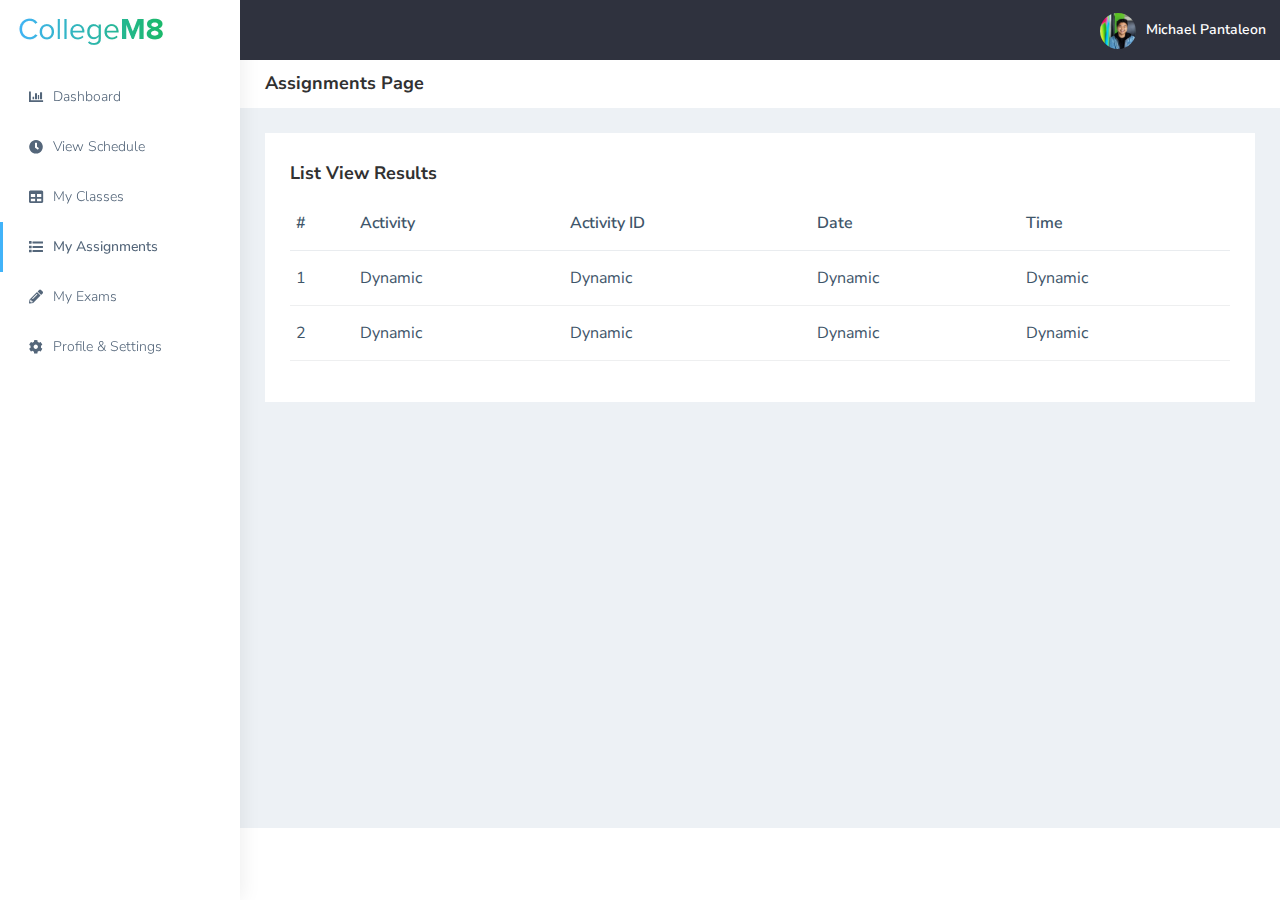
==== assignments.html @ ae7fcde9 "first commit" ====
<!DOCTYPE html>
<html dir="ltr" lang="en">

<head>
    <meta charset="utf-8">
    <meta http-equiv="X-UA-Compatible" content="IE=edge">
    <!-- Tell the browser to be responsive to screen width -->
    <meta name="viewport" content="width=device-width, initial-scale=1">
    <title>CollegeM8's</title>
    <!-- Favicon icon -->
    <link rel="icon" type="image/png" sizes="16x16" href="#needslink">
    <!-- Custom CSS -->
   <link href="css/style.min.css" rel="stylesheet">
</head>

<body>
    <!-- ============================================================== -->
    <!-- Preloader - style you can find in spinners.css -->
    <!-- ============================================================== -->
    <div class="preloader">
        <div class="lds-ripple">
            <div class="lds-pos"></div>
            <div class="lds-pos"></div>
        </div>
    </div>
    <!-- ============================================================== -->
    <!-- Main wrapper - style you can find in pages.scss -->
    <!-- ============================================================== -->
    <div id="main-wrapper" data-layout="vertical" data-navbarbg="skin5" data-sidebartype="full"
        data-sidebar-position="absolute" data-header-position="absolute" data-boxed-layout="full">
        <!-- ============================================================== -->
        <!-- Topbar header - style you can find in pages.scss -->
        <!-- ============================================================== -->
        <header class="topbar" data-navbarbg="skin5">
            <nav class="navbar top-navbar navbar-expand-md navbar-dark">
                <div class="navbar-header" data-logobg="skin6">
                    <!-- ============================================================== -->
                    <!-- Logo -->
                    <!-- ============================================================== -->
                    <a class="navbar-brand" href="index.html">
                        <!-- Logo icon -->
                        <!-- Removed -->
                        <!--End Logo icon -->
                        <!-- Logo text -->
                        <span class="logo-text">
                            <!-- dark Logo text -->
                            <img src="img/CollegeM8.png" alt="homepage" />
                        </span>
                    </a>
                    <!-- ============================================================== -->
                    <!-- End Logo -->
                    <!-- ============================================================== -->
                    <!-- ============================================================== -->
                    <!-- toggle and nav items -->
                    <!-- ============================================================== -->
                    <a class="nav-toggler waves-effect waves-light text-dark d-block d-md-none"
                        href="javascript:void(0)"><i class="ti-menu ti-close"></i></a>
                </div>
                <!-- ============================================================== -->
                <!-- End Logo -->
                <!-- ============================================================== -->
                <div class="navbar-collapse collapse" id="navbarSupportedContent" data-navbarbg="skin5">
                    <ul class="navbar-nav d-none d-md-block d-lg-none">
                        <li class="nav-item">
                            <a class="nav-toggler nav-link waves-effect waves-light text-white"
                                href="javascript:void(0)"><i class="ti-menu ti-close"></i></a>
                        </li>
                    </ul>
                    <!-- ============================================================== -->
                    <!-- Right side toggle and nav items -->
                    <!-- ============================================================== -->
                    <ul class="navbar-nav ms-auto d-flex align-items-center">

                        <!-- ============================================================== -->
                        <!-- Search -->
                        <!-- ============================================================== -->

                        <!-- ============================================================== -->
                        <!-- User profile and search -->
                        <!-- ============================================================== -->
                        <li>
                            <a class="profile-pic" href="#">
                                <img src="img/profile.jpg" alt="user-img" width="36" class="img-circle"><span class="text-white font-medium">Michael Pantaleon</span></a>
                        </li>
                        <!-- ============================================================== -->
                        <!-- User profile and search -->
                        <!-- ============================================================== -->
                    </ul>
                </div>
            </nav>
        </header>
        <!-- ============================================================== -->
        <!-- End Topbar header -->
        <!-- ============================================================== -->
        <!-- ============================================================== -->
        <!-- Left Sidebar - style you can find in sidebar.scss  -->
        <!-- ============================================================== -->
        <aside class="left-sidebar" data-sidebarbg="skin6">
            <!-- Sidebar scroll-->
            <div class="scroll-sidebar">
                <!-- Sidebar navigation-->
                <nav class="sidebar-nav">
                    <ul id="sidebarnav">
                        <!-- User Profile-->
                        <li class="sidebar-item pt-2">
                            <a class="sidebar-link waves-effect waves-dark sidebar-link" href="index.html"
                                aria-expanded="false">
                                <i class="fas fa-chart-bar" aria-hidden="true"></i>
                                <span class="hide-menu">Dashboard</span>
                            </a>
                        </li>
                        <li class="sidebar-item">
                            <a class="sidebar-link waves-effect waves-dark sidebar-link" href="schedule.html"
                                aria-expanded="false">
                                <i class="fas fa-clock" aria-hidden="true"></i>
                                <span class="hide-menu">View Schedule</span>
                            </a>
                        </li>
                        <li class="sidebar-item">
                            <a class="sidebar-link waves-effect waves-dark sidebar-link" href="classes.html"
                                aria-expanded="false">
                                <i class="fa fa-table" aria-hidden="true"></i>
                                <span class="hide-menu">My Classes</span>
                            </a>
                        </li>
                        <li class="sidebar-item">
                            <a class="sidebar-link waves-effect waves-dark sidebar-link" href="assignments.html"
                                aria-expanded="false">
                                <i class="fas fa-list" aria-hidden="true"></i>
                                <span class="hide-menu">My Assignments</span>
                            </a>
                        </li>
                        <li class="sidebar-item">
                            <a class="sidebar-link waves-effect waves-dark sidebar-link" href="exams.html"
                                aria-expanded="false">
                                <i class="fas fa-pencil-alt" aria-hidden="true"></i>
                                <span class="hide-menu">My Exams</span>
                            </a>
                        </li>
                        <li class="sidebar-item">
                            <a class="sidebar-link waves-effect waves-dark sidebar-link" href="profile.html"
                                aria-expanded="false">
                                <i class="fas fa-cog" aria-hidden="true"></i>
                                <span class="hide-menu">Profile & Settings</span>
                            </a>
                        </li>
                    </ul>
                </nav>
                <!-- End Sidebar navigation -->
            </div>
            <!-- End Sidebar scroll-->
        </aside>
        <!-- ============================================================== -->
        <!-- End Left Sidebar - style you can find in sidebar.scss  -->
        <!-- ============================================================== -->
        <!-- ============================================================== -->
        <!-- Page wrapper  -->
        <!-- ============================================================== -->
        <div class="page-wrapper" style="min-height: 250px;">
            <!-- ============================================================== -->
            <!-- Bread crumb and right sidebar toggle -->
            <!-- ============================================================== -->
            <div class="page-breadcrumb bg-white">
                <div class="row align-items-center">
                    <div class="col-lg-3 col-md-4 col-sm-4 col-xs-12">
                        <h4 class="page-title">Assignments Page</h4>
                    </div>
                    <!--<div class="col-lg-9 col-sm-8 col-md-8 col-xs-12">
                        <div class="d-md-flex">
                            <ol class="breadcrumb ms-auto">
                                <li><a href="#needslink" class="fw-normal">Dashboard</a></li>
                            </ol>
                            <a href="#needslink" target="_blank"
                                class="btn btn-success  d-none d-md-block pull-right ms-3 hidden-xs hidden-sm waves-effect waves-light text-white">Add Content</a>
                        </div>
                    </div>-->
                </div>
                <!-- /.col-lg-12 -->
            </div>
            <!-- ============================================================== -->
            <!-- End Bread crumb and right sidebar toggle -->
            <!-- ============================================================== -->
            <!-- ============================================================== -->
            <!-- Container fluid  -->
            <!-- ============================================================== -->
            <div class="container-fluid">

                <!-- ============================================================== -->
                <!-- Main Information -->
                <!-- ============================================================== 
                <div class="row">
                    <div class="col-md-12">
                        <div class="white-box">
                            <h3 class="box-title">Main Information</h3>
                            <hr style="color:#d8d8d8">
                            <i class="fas fa-calendar-alt" aria-hidden="true"></i>    Wednesday, July 20, 2021
                            <br>
                            <br>
                            <p>Greeting, Details for Upcoming Content (Class/Assignment/Exam) for this container</p>
                            <p>Count of Courses, Assignments, Exams, Ad-hoc Tasks</p>
                            <p>Find icons for 3 Pillars</p>
                            <p>Connect Dynamic list view to retrieve data from db</p>
                        </div>
                    </div>
                </div>-->

                <!-- ============================================================== -->
                <!-- Three Pillars -->
                <!-- ============================================================== 
                <div class="row justify-content-center">

                    <div class="col-lg-4 col-md-12">
                        <div class="white-box analytics-info">
                            <ul class="list-inline two-part d-flex align-items-center mb-0">
                                <h3 class="box-title"><i class="fas fa-asterisk fa-3x" style="color:RED" aria-hidden="true"></i></h3>
                                <h3 class="box-title" style="padding-right: 5px; text-align: right; flex: auto;"><span class="counter text-success"><b>2</b></span><br>Total Courses</h4>
                            </ul>
                        </div>
                    </div>

                    <div class="col-lg-4 col-md-12">
                        <div class="white-box analytics-info">
                            <ul class="list-inline two-part d-flex align-items-center mb-0">
                                <h3 class="box-title"><i class="fas fa-asterisk fa-3x" style="color:RED" aria-hidden="true"></i></h3>
                                <h3 class="box-title" style="padding-right: 5px; text-align: right; flex: auto;"><span class="counter text-success">2</span><br>Total Assignments</h4>
                            </ul>
                        </div>
                    </div>

                    <div class="col-lg-4 col-md-12">
                        <div class="white-box analytics-info">
                            <ul class="list-inline two-part d-flex align-items-center mb-0">
                                <h3 class="box-title"><i class="fas fa-asterisk fa-3x" style="color:RED" aria-hidden="true"></i></h3>
                                <h3 class="box-title" style="padding-right: 5px; text-align: right; flex: auto;"><span class="counter text-success">2</span><br>Upcoming Exams</h4>
                            </ul>
                        </div>
                    </div>
                   
                </div>-->

                <!-- ============================================================== -->
                <!-- Filterable Content -->
                <!-- ============================================================== 

                <div class="row">
                    <div class="col-md-12">
                        <div class="white-box">
                            <h3 class="box-title">Filterable Content</h3>
                            <div class="d-md-flex">
                                <a href="#needslink" target="_blank" class="btn btn-success  d-none d-md-block pull-right hidden-xs hidden-sm text-white">Add Content</a>
                            </div>
                        </div>
                    </div>
                </div> -->

                <!-- ============================================================== -->
                <!-- Dynamic List View of Information -->
                <!-- ============================================================== -->
                <div class="row">
                    <div class="col-sm-12">
                        <div class="white-box">
                            <h3 class="box-title">List View Results</h3>
                            <div class="table-responsive">
                                <table class="table text-nowrap">
                                    <thead>
                                        <tr>
                                            <th class="border-top-0">#</th>
                                            <th class="border-top-0">Activity</th>
                                            <th class="border-top-0">Activity ID</th>
                                            <th class="border-top-0">Date</th>
                                            <th class="border-top-0">Time</th>
                                        </tr>
                                    </thead>
                                    <tbody>
                                        <tr>
                                            <td>1</td>
                                            <td>Dynamic</td>
                                            <td>Dynamic</td>
                                            <td>Dynamic</td>
                                            <td>Dynamic</td>
                                        </tr>
                                        <tr>
                                            <td>2</td>
                                            <td>Dynamic</td>
                                            <td>Dynamic</td>
                                            <td>Dynamic</td>
                                            <td>Dynamic</td>
                                        </tr>
                                    </tbody>
                                </table>
                            </div>
                        </div>
                    </div>
                </div>
                <!-- ============================================================== -->
                <!-- End PAge Content -->
                <!-- ============================================================== -->
                <!-- ============================================================== -->
                <!-- Right sidebar -->
                <!-- ============================================================== -->
                <!-- .right-sidebar -->
                <!-- ============================================================== -->
                <!-- End Right sidebar -->
                <!-- ============================================================== -->
            </div>
            <!-- ============================================================== -->
            <!-- End Container fluid  -->
            <!-- ============================================================== -->
            <!-- ============================================================== -->
            <!-- footer -->
            <!-- ============================================================== -->
            <footer class="footer text-center">  <a
                    href="#needslink"></a>
            </footer>
            <!-- ============================================================== -->
            <!-- End footer -->
            <!-- ============================================================== -->
        </div>
        <!-- ============================================================== -->
        <!-- End Page wrapper  -->
        <!-- ============================================================== -->
    </div>
    <!-- ============================================================== -->
    <!-- End Wrapper -->
    <!-- ============================================================== -->
    <!-- ============================================================== -->
    <!-- All Jquery -->
    <!-- ============================================================== -->
    <script src="plugins/bower_components/jquery/dist/jquery.min.js"></script>
    <!-- Bootstrap tether Core JavaScript -->
    <script src="bootstrap/dist/js/bootstrap.bundle.min.js"></script>
    <script src="js/app-style-switcher.js"></script>
    <!--Wave Effects -->
    <script src="js/waves.js"></script>
    <!--Menu sidebar -->
    <script src="js/sidebarmenu.js"></script>
    <!--Custom JavaScript -->
    <script src="js/custom.js"></script>
</body>

</html>
---- css/style.min.css ----
@charset "UTF-8";@import url(https://fonts.googleapis.com/css?family=Nunito+Sans:300,400,600,700,800);@import 'icons/font-awesome/css/fontawesome-all.min.css';@import 'icons/themify-icons/themify-icons.css';.search-box .app-search .form-control{border-radius:0px}.topbar .dropdown-menu .with-arrow>span{transform:rotate(45deg);-ms-transform:rotate(45deg);-webkit-transform:rotate(45deg);-o-transform:rotate(45deg);-moz-transform:rotate(45deg)}

/*!
 * Bootstrap v5.0.0-beta1 (https://getbootstrap.com/)
 * Copyright 2011-2020 The Bootstrap Authors
 * Copyright 2011-2020 Twitter, Inc.
 * Licensed under MIT (https://github.com/twbs/bootstrap/blob/main/LICENSE)
 */:root{--bs-blue:#0d6efd;--bs-indigo:#6610f2;--bs-purple:#6f42c1;--bs-pink:#d63384;--bs-red:#f33155;--bs-orange:#fd7e14;--bs-yellow:#ffc107;--bs-green:#41b3f9;--bs-teal:#20c997;--bs-cyan:#4fc3f7;--bs-white:#fff;--bs-gray:#8898aa;--bs-gray-dark:#313131;--bs-primary:#707cd2;--bs-secondary:#8898aa;--bs-success:#41b3f9;--bs-info:#2cabe3;--bs-warning:#ffc36d;--bs-danger:#f33155;--bs-light:#f7fafc;--bs-dark:#313131;--bs-cyan:#4fc3f7;--bs-orange:#ffc36d;--bs-purple:#707cd2;--bs-inverse:#4c5667;--bs-font-sans-serif:"Nunito Sans",sans-serif;--bs-font-monospace:SFMono-Regular,Menlo,Monaco,Consolas,"Liberation Mono","Courier New",monospace;--bs-gradient:linear-gradient(180deg,rgba(255,255,255,0.15),rgba(255,255,255,0))}*,:after,:before{-webkit-box-sizing:border-box;box-sizing:border-box}@media (prefers-reduced-motion:no-preference){:root{scroll-behavior:smooth}}body{margin:0;font-family:var(--bs-font-sans-serif);font-size:0.875rem;font-weight:400;line-height:1.5;color:#313131;background-color:#edf1f5;-webkit-text-size-adjust:100%;-webkit-tap-highlight-color:rgba(0,0,0,0)}[tabindex="-1"]:focus:not(:focus-visible){outline:0!important}hr{margin:1rem 0;color:inherit;background-color:currentColor;border:0;opacity:0.25}hr:not([size]){height:1px}.h1,.h2,.h3,.h4,.h5,.h6,h1,h2,h3,h4,h5,h6{margin-top:0;margin-bottom:0.5rem;font-weight:400;line-height:1.2;color:inherit}.h1,h1{font-size:calc(1.35rem + 1.2vw)}@media (min-width:1200px){.h1,h1{font-size:2.25rem}}.h2,h2{font-size:calc(1.3125rem + 0.75vw)}@media (min-width:1200px){.h2,h2{font-size:1.875rem}}.h3,h3{font-size:calc(1.275rem + 0.3vw)}@media (min-width:1200px){.h3,h3{font-size:1.5rem}}.h4,h4{font-size:1.125rem}.h5,h5{font-size:1rem}.h6,h6{font-size:0.875rem}p{margin-top:0;margin-bottom:1rem}abbr[data-bs-original-title],abbr[title]{text-decoration:underline;-webkit-text-decoration:underline dotted;text-decoration:underline dotted;cursor:help;-webkit-text-decoration-skip-ink:none;text-decoration-skip-ink:none}address{margin-bottom:1rem;font-style:normal;line-height:inherit}ol,ul{padding-left:2rem}dl,ol,ul{margin-top:0;margin-bottom:1rem}ol ol,ol ul,ul ol,ul ul{margin-bottom:0}dt{font-weight:700}dd{margin-bottom:0.5rem;margin-left:0}blockquote{margin:0 0 1rem}b,strong{font-weight:bolder}.small,small{font-size:0.875em}.mark,mark{padding:0.2em;background-color:#fcf8e3}sub,sup{position:relative;font-size:0.75em;line-height:0;vertical-align:baseline}sub{bottom:-0.25em}sup{top:-0.5em}a{color:#0d6efd;text-decoration:underline}a:hover{color:#0a58ca;text-decoration:none}a:not([href]):not([class]),a:not([href]):not([class]):hover{color:inherit;text-decoration:none}code,kbd,pre,samp{font-family:var(--bs-font-monospace);font-size:1em;direction:ltr;unicode-bidi:bidi-override}pre{display:block;margin-top:0;margin-bottom:1rem;overflow:auto;font-size:0.875em}pre code{font-size:inherit;color:inherit;word-break:normal}code{font-size:0.875em;color:#d63384;word-wrap:break-word}a>code{color:inherit}kbd{padding:0.2rem 0.4rem;font-size:0.875em;color:#fff;background-color:#3e5569;border-radius:1px}kbd kbd{padding:0;font-size:1em;font-weight:700}figure{margin:0 0 1rem}img,svg{vertical-align:middle}table{caption-side:bottom;border-collapse:collapse}caption{padding-top:0.5rem;padding-bottom:0.5rem;color:#8898aa;text-align:left}th{text-align:inherit;text-align:-webkit-match-parent}tbody,td,tfoot,th,thead,tr{border-color:inherit;border-style:solid;border-width:0}label{display:inline-block}button{border-radius:0}button:focus{outline:dotted 1px;outline:-webkit-focus-ring-color auto 5px}button,input,optgroup,select,textarea{margin:0;font-family:inherit;font-size:inherit;line-height:inherit}button,select{text-transform:none}[role=button]{cursor:pointer}select{word-wrap:normal}[list]::-webkit-calendar-picker-indicator{display:none}[type=button],[type=reset],[type=submit],button{-webkit-appearance:button}[type=button]:not(:disabled),[type=reset]:not(:disabled),[type=submit]:not(:disabled),button:not(:disabled){cursor:pointer}::-moz-focus-inner{padding:0;border-style:none}textarea{resize:vertical}fieldset{min-width:0;padding:0;margin:0;border:0}legend{float:left;width:100%;padding:0;margin-bottom:0.5rem;font-size:calc(1.275rem + 0.3vw);line-height:inherit}@media (min-width:1200px){legend{font-size:1.5rem}}legend+*{clear:left}::-webkit-datetime-edit-day-field,::-webkit-datetime-edit-fields-wrapper,::-webkit-datetime-edit-hour-field,::-webkit-datetime-edit-minute,::-webkit-datetime-edit-month-field,::-webkit-datetime-edit-text,::-webkit-datetime-edit-year-field{padding:0}::-webkit-inner-spin-button{height:auto}[type=search]{outline-offset:-2px;-webkit-appearance:textfield}::-webkit-search-decoration{-webkit-appearance:none}::-webkit-color-swatch-wrapper{padding:0}::file-selector-button{font:inherit}::-webkit-file-upload-button{font:inherit;-webkit-appearance:button}output{display:inline-block}iframe{border:0}summary{display:list-item;cursor:pointer}progress{vertical-align:baseline}[hidden]{display:none!important}.lead{font-size:1.09375rem;font-weight:300}.display-1{font-size:calc(1.625rem + 4.5vw);font-weight:300;line-height:1.2}@media (min-width:1200px){.display-1{font-size:5rem}}.display-2{font-size:calc(1.575rem + 3.9vw);font-weight:300;line-height:1.2}@media (min-width:1200px){.display-2{font-size:4.5rem}}.display-3{font-size:calc(1.525rem + 3.3vw);font-weight:300;line-height:1.2}@media (min-width:1200px){.display-3{font-size:4rem}}.display-4{font-size:calc(1.475rem + 2.7vw);font-weight:300;line-height:1.2}@media (min-width:1200px){.display-4{font-size:3.5rem}}.display-5{font-size:calc(1.425rem + 2.1vw);font-weight:300;line-height:1.2}@media (min-width:1200px){.display-5{font-size:3rem}}.display-6{font-size:calc(1.375rem + 1.5vw);font-weight:300;line-height:1.2}@media (min-width:1200px){.display-6{font-size:2.5rem}}.list-unstyled{padding-left:0;list-style:none}.list-inline{padding-left:0;list-style:none}.list-inline-item{display:inline-block}.list-inline-item:not(:last-child){margin-right:0.5rem}.initialism{font-size:0.875em;text-transform:uppercase}.blockquote{margin-bottom:1rem;font-size:1.09375rem}.blockquote>:last-child{margin-bottom:0}.blockquote-footer{margin-top:-1rem;margin-bottom:1rem;font-size:0.875em;color:#8898aa}.blockquote-footer:before{content:"— "}.img-fluid{max-width:100%;height:auto}.img-thumbnail{padding:0.25rem;background-color:#edf1f5;border:1px solid #e4e7ea;border-radius:2px;-webkit-box-shadow:0 0.125rem 0.25rem rgba(0,0,0,0.075);box-shadow:0 0.125rem 0.25rem rgba(0,0,0,0.075);max-width:100%;height:auto}.figure{display:inline-block}.figure-img{margin-bottom:0.5rem;line-height:1}.figure-caption{font-size:0.875em;color:#8898aa}.container,.container-fluid,.container-lg,.container-md,.container-sm,.container-xl,.container-xxl{width:100%;padding-right:var(--bs-gutter-x,0.75rem);padding-left:var(--bs-gutter-x,0.75rem);margin-right:auto;margin-left:auto}@media (min-width:576px){.container,.container-sm{max-width:540px}}@media (min-width:768px){.container,.container-md,.container-sm{max-width:720px}}@media (min-width:992px){.container,.container-lg,.container-md,.container-sm{max-width:960px}}@media (min-width:1200px){.container,.container-lg,.container-md,.container-sm,.container-xl{max-width:1140px}}.container,.container-lg,.container-md,.container-sm,.container-xlg,.container-xl{max-width:1320px}.row{--bs-gutter-x:1.5rem;--bs-gutter-y:0;display:-webkit-box;display:-ms-flexbox;display:flex;-ms-flex-wrap:wrap;flex-wrap:wrap;margin-top:calc(var(--bs-gutter-y) * -1);margin-right:calc(var(--bs-gutter-x) / -2);margin-left:calc(var(--bs-gutter-x) / -2)}.row>*{-ms-flex-negative:0;flex-shrink:0;width:100%;max-width:100%;padding-right:calc(var(--bs-gutter-x) / 2);padding-left:calc(var(--bs-gutter-x) / 2);margin-top:var(--bs-gutter-y)}.col{-webkit-box-flex:1;-ms-flex:1 0 0%;flex:1 0 0%}.row-cols-auto>*{-webkit-box-flex:0;-ms-flex:0 0 auto;flex:0 0 auto;width:auto}.row-cols-1>*{-webkit-box-flex:0;-ms-flex:0 0 auto;flex:0 0 auto;width:100%}.row-cols-2>*{-webkit-box-flex:0;-ms-flex:0 0 auto;flex:0 0 auto;width:50%}.row-cols-3>*{-webkit-box-flex:0;-ms-flex:0 0 auto;flex:0 0 auto;width:33.3333333333%}.row-cols-4>*{-webkit-box-flex:0;-ms-flex:0 0 auto;flex:0 0 auto;width:25%}.row-cols-5>*{-webkit-box-flex:0;-ms-flex:0 0 auto;flex:0 0 auto;width:20%}.row-cols-6>*{-webkit-box-flex:0;-ms-flex:0 0 auto;flex:0 0 auto;width:16.6666666667%}.col-auto{-webkit-box-flex:0;-ms-flex:0 0 auto;flex:0 0 auto;width:auto}.col-1{-webkit-box-flex:0;-ms-flex:0 0 auto;flex:0 0 auto;width:8.3333333333%}.col-2{-webkit-box-flex:0;-ms-flex:0 0 auto;flex:0 0 auto;width:16.6666666667%}.col-3{-webkit-box-flex:0;-ms-flex:0 0 auto;flex:0 0 auto;width:25%}.col-4{-webkit-box-flex:0;-ms-flex:0 0 auto;flex:0 0 auto;width:33.3333333333%}.col-5{-webkit-box-flex:0;-ms-flex:0 0 auto;flex:0 0 auto;width:41.6666666667%}.col-6{-webkit-box-flex:0;-ms-flex:0 0 auto;flex:0 0 auto;width:50%}.col-7{-webkit-box-flex:0;-ms-flex:0 0 auto;flex:0 0 auto;width:58.3333333333%}.col-8{-webkit-box-flex:0;-ms-flex:0 0 auto;flex:0 0 auto;width:66.6666666667%}.col-9{-webkit-box-flex:0;-ms-flex:0 0 auto;flex:0 0 auto;width:75%}.col-10{-webkit-box-flex:0;-ms-flex:0 0 auto;flex:0 0 auto;width:83.3333333333%}.col-11{-webkit-box-flex:0;-ms-flex:0 0 auto;flex:0 0 auto;width:91.6666666667%}.col-12{-webkit-box-flex:0;-ms-flex:0 0 auto;flex:0 0 auto;width:100%}.offset-1{margin-left:8.3333333333%}.offset-2{margin-left:16.6666666667%}.offset-3{margin-left:25%}.offset-4{margin-left:33.3333333333%}.offset-5{margin-left:41.6666666667%}.offset-6{margin-left:50%}.offset-7{margin-left:58.3333333333%}.offset-8{margin-left:66.6666666667%}.offset-9{margin-left:75%}.offset-10{margin-left:83.3333333333%}.offset-11{margin-left:91.6666666667%}.g-0,.gx-0{--bs-gutter-x:0}.g-0,.gy-0{--bs-gutter-y:0}.g-1,.gx-1{--bs-gutter-x:0.25rem}.g-1,.gy-1{--bs-gutter-y:0.25rem}.g-2,.gx-2{--bs-gutter-x:0.5rem}.g-2,.gy-2{--bs-gutter-y:0.5rem}.g-3,.gx-3{--bs-gutter-x:1rem}.g-3,.gy-3{--bs-gutter-y:1rem}.g-4,.gx-4{--bs-gutter-x:1.5rem}.g-4,.gy-4{--bs-gutter-y:1.5rem}.g-5,.gx-5{--bs-gutter-x:3rem}.g-5,.gy-5{--bs-gutter-y:3rem}@media (min-width:576px){.col-sm{-webkit-box-flex:1;-ms-flex:1 0 0%;flex:1 0 0%}.row-cols-sm-auto>*{-webkit-box-flex:0;-ms-flex:0 0 auto;flex:0 0 auto;width:auto}.row-cols-sm-1>*{-webkit-box-flex:0;-ms-flex:0 0 auto;flex:0 0 auto;width:100%}.row-cols-sm-2>*{-webkit-box-flex:0;-ms-flex:0 0 auto;flex:0 0 auto;width:50%}.row-cols-sm-3>*{-webkit-box-flex:0;-ms-flex:0 0 auto;flex:0 0 auto;width:33.3333333333%}.row-cols-sm-4>*{-webkit-box-flex:0;-ms-flex:0 0 auto;flex:0 0 auto;width:25%}.row-cols-sm-5>*{-webkit-box-flex:0;-ms-flex:0 0 auto;flex:0 0 auto;width:20%}.row-cols-sm-6>*{-webkit-box-flex:0;-ms-flex:0 0 auto;flex:0 0 auto;width:16.6666666667%}.col-sm-auto{-webkit-box-flex:0;-ms-flex:0 0 auto;flex:0 0 auto;width:auto}.col-sm-1{-webkit-box-flex:0;-ms-flex:0 0 auto;flex:0 0 auto;width:8.3333333333%}.col-sm-2{-webkit-box-flex:0;-ms-flex:0 0 auto;flex:0 0 auto;width:16.6666666667%}.col-sm-3{-webkit-box-flex:0;-ms-flex:0 0 auto;flex:0 0 auto;width:25%}.col-sm-4{-webkit-box-flex:0;-ms-flex:0 0 auto;flex:0 0 auto;width:33.3333333333%}.col-sm-5{-webkit-box-flex:0;-ms-flex:0 0 auto;flex:0 0 auto;width:41.6666666667%}.col-sm-6{-webkit-box-flex:0;-ms-flex:0 0 auto;flex:0 0 auto;width:50%}.col-sm-7{-webkit-box-flex:0;-ms-flex:0 0 auto;flex:0 0 auto;width:58.3333333333%}.col-sm-8{-webkit-box-flex:0;-ms-flex:0 0 auto;flex:0 0 auto;width:66.6666666667%}.col-sm-9{-webkit-box-flex:0;-ms-flex:0 0 auto;flex:0 0 auto;width:75%}.col-sm-10{-webkit-box-flex:0;-ms-flex:0 0 auto;flex:0 0 auto;width:83.3333333333%}.col-sm-11{-webkit-box-flex:0;-ms-flex:0 0 auto;flex:0 0 auto;width:91.6666666667%}.col-sm-12{-webkit-box-flex:0;-ms-flex:0 0 auto;flex:0 0 auto;width:100%}.offset-sm-0{margin-left:0}.offset-sm-1{margin-left:8.3333333333%}.offset-sm-2{margin-left:16.6666666667%}.offset-sm-3{margin-left:25%}.offset-sm-4{margin-left:33.3333333333%}.offset-sm-5{margin-left:41.6666666667%}.offset-sm-6{margin-left:50%}.offset-sm-7{margin-left:58.3333333333%}.offset-sm-8{margin-left:66.6666666667%}.offset-sm-9{margin-left:75%}.offset-sm-10{margin-left:83.3333333333%}.offset-sm-11{margin-left:91.6666666667%}.g-sm-0,.gx-sm-0{--bs-gutter-x:0}.g-sm-0,.gy-sm-0{--bs-gutter-y:0}.g-sm-1,.gx-sm-1{--bs-gutter-x:0.25rem}.g-sm-1,.gy-sm-1{--bs-gutter-y:0.25rem}.g-sm-2,.gx-sm-2{--bs-gutter-x:0.5rem}.g-sm-2,.gy-sm-2{--bs-gutter-y:0.5rem}.g-sm-3,.gx-sm-3{--bs-gutter-x:1rem}.g-sm-3,.gy-sm-3{--bs-gutter-y:1rem}.g-sm-4,.gx-sm-4{--bs-gutter-x:1.5rem}.g-sm-4,.gy-sm-4{--bs-gutter-y:1.5rem}.g-sm-5,.gx-sm-5{--bs-gutter-x:3rem}.g-sm-5,.gy-sm-5{--bs-gutter-y:3rem}}@media (min-width:768px){.col-md{-webkit-box-flex:1;-ms-flex:1 0 0%;flex:1 0 0%}.row-cols-md-auto>*{-webkit-box-flex:0;-ms-flex:0 0 auto;flex:0 0 auto;width:auto}.row-cols-md-1>*{-webkit-box-flex:0;-ms-flex:0 0 auto;flex:0 0 auto;width:100%}.row-cols-md-2>*{-webkit-box-flex:0;-ms-flex:0 0 auto;flex:0 0 auto;width:50%}.row-cols-md-3>*{-webkit-box-flex:0;-ms-flex:0 0 auto;flex:0 0 auto;width:33.3333333333%}.row-cols-md-4>*{-webkit-box-flex:0;-ms-flex:0 0 auto;flex:0 0 auto;width:25%}.row-cols-md-5>*{-webkit-box-flex:0;-ms-flex:0 0 auto;flex:0 0 auto;width:20%}.row-cols-md-6>*{-webkit-box-flex:0;-ms-flex:0 0 auto;flex:0 0 auto;width:16.6666666667%}.col-md-auto{-webkit-box-flex:0;-ms-flex:0 0 auto;flex:0 0 auto;width:auto}.col-md-1{-webkit-box-flex:0;-ms-flex:0 0 auto;flex:0 0 auto;width:8.3333333333%}.col-md-2{-webkit-box-flex:0;-ms-flex:0 0 auto;flex:0 0 auto;width:16.6666666667%}.col-md-3{-webkit-box-flex:0;-ms-flex:0 0 auto;flex:0 0 auto;width:25%}.col-md-4{-webkit-box-flex:0;-ms-flex:0 0 auto;flex:0 0 auto;width:33.3333333333%}.col-md-5{-webkit-box-flex:0;-ms-flex:0 0 auto;flex:0 0 auto;width:41.6666666667%}.col-md-6{-webkit-box-flex:0;-ms-flex:0 0 auto;flex:0 0 auto;width:50%}.col-md-7{-webkit-box-flex:0;-ms-flex:0 0 auto;flex:0 0 auto;width:58.3333333333%}.col-md-8{-webkit-box-flex:0;-ms-flex:0 0 auto;flex:0 0 auto;width:66.6666666667%}.col-md-9{-webkit-box-flex:0;-ms-flex:0 0 auto;flex:0 0 auto;width:75%}.col-md-10{-webkit-box-flex:0;-ms-flex:0 0 auto;flex:0 0 auto;width:83.3333333333%}.col-md-11{-webkit-box-flex:0;-ms-flex:0 0 auto;flex:0 0 auto;width:91.6666666667%}.col-md-12{-webkit-box-flex:0;-ms-flex:0 0 auto;flex:0 0 auto;width:100%}.offset-md-0{margin-left:0}.offset-md-1{margin-left:8.3333333333%}.offset-md-2{margin-left:16.6666666667%}.offset-md-3{margin-left:25%}.offset-md-4{margin-left:33.3333333333%}.offset-md-5{margin-left:41.6666666667%}.offset-md-6{margin-left:50%}.offset-md-7{margin-left:58.3333333333%}.offset-md-8{margin-left:66.6666666667%}.offset-md-9{margin-left:75%}.offset-md-10{margin-left:83.3333333333%}.offset-md-11{margin-left:91.6666666667%}.g-md-0,.gx-md-0{--bs-gutter-x:0}.g-md-0,.gy-md-0{--bs-gutter-y:0}.g-md-1,.gx-md-1{--bs-gutter-x:0.25rem}.g-md-1,.gy-md-1{--bs-gutter-y:0.25rem}.g-md-2,.gx-md-2{--bs-gutter-x:0.5rem}.g-md-2,.gy-md-2{--bs-gutter-y:0.5rem}.g-md-3,.gx-md-3{--bs-gutter-x:1rem}.g-md-3,.gy-md-3{--bs-gutter-y:1rem}.g-md-4,.gx-md-4{--bs-gutter-x:1.5rem}.g-md-4,.gy-md-4{--bs-gutter-y:1.5rem}.g-md-5,.gx-md-5{--bs-gutter-x:3rem}.g-md-5,.gy-md-5{--bs-gutter-y:3rem}}@media (min-width:992px){.col-lg{-webkit-box-flex:1;-ms-flex:1 0 0%;flex:1 0 0%}.row-cols-lg-auto>*{-webkit-box-flex:0;-ms-flex:0 0 auto;flex:0 0 auto;width:auto}.row-cols-lg-1>*{-webkit-box-flex:0;-ms-flex:0 0 auto;flex:0 0 auto;width:100%}.row-cols-lg-2>*{-webkit-box-flex:0;-ms-flex:0 0 auto;flex:0 0 auto;width:50%}.row-cols-lg-3>*{-webkit-box-flex:0;-ms-flex:0 0 auto;flex:0 0 auto;width:33.3333333333%}.row-cols-lg-4>*{-webkit-box-flex:0;-ms-flex:0 0 auto;flex:0 0 auto;width:25%}.row-cols-lg-5>*{-webkit-box-flex:0;-ms-flex:0 0 auto;flex:0 0 auto;width:20%}.row-cols-lg-6>*{-webkit-box-flex:0;-ms-flex:0 0 auto;flex:0 0 auto;width:16.6666666667%}.col-lg-auto{-webkit-box-flex:0;-ms-flex:0 0 auto;flex:0 0 auto;width:auto}.col-lg-1{-webkit-box-flex:0;-ms-flex:0 0 auto;flex:0 0 auto;width:8.3333333333%}.col-lg-2{-webkit-box-flex:0;-ms-flex:0 0 auto;flex:0 0 auto;width:16.6666666667%}.col-lg-3{-webkit-box-flex:0;-ms-flex:0 0 auto;flex:0 0 auto;width:25%}.col-lg-4{-webkit-box-flex:0;-ms-flex:0 0 auto;flex:0 0 auto;width:33.3333333333%}.col-lg-5{-webkit-box-flex:0;-ms-flex:0 0 auto;flex:0 0 auto;width:41.6666666667%}.col-lg-6{-webkit-box-flex:0;-ms-flex:0 0 auto;flex:0 0 auto;width:50%}.col-lg-7{-webkit-box-flex:0;-ms-flex:0 0 auto;flex:0 0 auto;width:58.3333333333%}.col-lg-8{-webkit-box-flex:0;-ms-flex:0 0 auto;flex:0 0 auto;width:66.6666666667%}.col-lg-9{-webkit-box-flex:0;-ms-flex:0 0 auto;flex:0 0 auto;width:75%}.col-lg-10{-webkit-box-flex:0;-ms-flex:0 0 auto;flex:0 0 auto;width:83.3333333333%}.col-lg-11{-webkit-box-flex:0;-ms-flex:0 0 auto;flex:0 0 auto;width:91.6666666667%}.col-lg-12{-webkit-box-flex:0;-ms-flex:0 0 auto;flex:0 0 auto;width:100%}.offset-lg-0{margin-left:0}.offset-lg-1{margin-left:8.3333333333%}.offset-lg-2{margin-left:16.6666666667%}.offset-lg-3{margin-left:25%}.offset-lg-4{margin-left:33.3333333333%}.offset-lg-5{margin-left:41.6666666667%}.offset-lg-6{margin-left:50%}.offset-lg-7{margin-left:58.3333333333%}.offset-lg-8{margin-left:66.6666666667%}.offset-lg-9{margin-left:75%}.offset-lg-10{margin-left:83.3333333333%}.offset-lg-11{margin-left:91.6666666667%}.g-lg-0,.gx-lg-0{--bs-gutter-x:0}.g-lg-0,.gy-lg-0{--bs-gutter-y:0}.g-lg-1,.gx-lg-1{--bs-gutter-x:0.25rem}.g-lg-1,.gy-lg-1{--bs-gutter-y:0.25rem}.g-lg-2,.gx-lg-2{--bs-gutter-x:0.5rem}.g-lg-2,.gy-lg-2{--bs-gutter-y:0.5rem}.g-lg-3,.gx-lg-3{--bs-gutter-x:1rem}.g-lg-3,.gy-lg-3{--bs-gutter-y:1rem}.g-lg-4,.gx-lg-4{--bs-gutter-x:1.5rem}.g-lg-4,.gy-lg-4{--bs-gutter-y:1.5rem}.g-lg-5,.gx-lg-5{--bs-gutter-x:3rem}.g-lg-5,.gy-lg-5{--bs-gutter-y:3rem}}@media (min-width:1200px){.col-xl{-webkit-box-flex:1;-ms-flex:1 0 0%;flex:1 0 0%}.row-cols-xl-auto>*{-webkit-box-flex:0;-ms-flex:0 0 auto;flex:0 0 auto;width:auto}.row-cols-xl-1>*{-webkit-box-flex:0;-ms-flex:0 0 auto;flex:0 0 auto;width:100%}.row-cols-xl-2>*{-webkit-box-flex:0;-ms-flex:0 0 auto;flex:0 0 auto;width:50%}.row-cols-xl-3>*{-webkit-box-flex:0;-ms-flex:0 0 auto;flex:0 0 auto;width:33.3333333333%}.row-cols-xl-4>*{-webkit-box-flex:0;-ms-flex:0 0 auto;flex:0 0 auto;width:25%}.row-cols-xl-5>*{-webkit-box-flex:0;-ms-flex:0 0 auto;flex:0 0 auto;width:20%}.row-cols-xl-6>*{-webkit-box-flex:0;-ms-flex:0 0 auto;flex:0 0 auto;width:16.6666666667%}.col-xl-auto{-webkit-box-flex:0;-ms-flex:0 0 auto;flex:0 0 auto;width:auto}.col-xl-1{-webkit-box-flex:0;-ms-flex:0 0 auto;flex:0 0 auto;width:8.3333333333%}.col-xl-2{-webkit-box-flex:0;-ms-flex:0 0 auto;flex:0 0 auto;width:16.6666666667%}.col-xl-3{-webkit-box-flex:0;-ms-flex:0 0 auto;flex:0 0 auto;width:25%}.col-xl-4{-webkit-box-flex:0;-ms-flex:0 0 auto;flex:0 0 auto;width:33.3333333333%}.col-xl-5{-webkit-box-flex:0;-ms-flex:0 0 auto;flex:0 0 auto;width:41.6666666667%}.col-xl-6{-webkit-box-flex:0;-ms-flex:0 0 auto;flex:0 0 auto;width:50%}.col-xl-7{-webkit-box-flex:0;-ms-flex:0 0 auto;flex:0 0 auto;width:58.3333333333%}.col-xl-8{-webkit-box-flex:0;-ms-flex:0 0 auto;flex:0 0 auto;width:66.6666666667%}.col-xl-9{-webkit-box-flex:0;-ms-flex:0 0 auto;flex:0 0 auto;width:75%}.col-xl-10{-webkit-box-flex:0;-ms-flex:0 0 auto;flex:0 0 auto;width:83.3333333333%}.col-xl-11{-webkit-box-flex:0;-ms-flex:0 0 auto;flex:0 0 auto;width:91.6666666667%}.col-xl-12{-webkit-box-flex:0;-ms-flex:0 0 auto;flex:0 0 auto;width:100%}.offset-xl-0{margin-left:0}.offset-xl-1{margin-left:8.3333333333%}.offset-xl-2{margin-left:16.6666666667%}.offset-xl-3{margin-left:25%}.offset-xl-4{margin-left:33.3333333333%}.offset-xl-5{margin-left:41.6666666667%}.offset-xl-6{margin-left:50%}.offset-xl-7{margin-left:58.3333333333%}.offset-xl-8{margin-left:66.6666666667%}.offset-xl-9{margin-left:75%}.offset-xl-10{margin-left:83.3333333333%}.offset-xl-11{margin-left:91.6666666667%}.g-xl-0,.gx-xl-0{--bs-gutter-x:0}.g-xl-0,.gy-xl-0{--bs-gutter-y:0}.g-xl-1,.gx-xl-1{--bs-gutter-x:0.25rem}.g-xl-1,.gy-xl-1{--bs-gutter-y:0.25rem}.g-xl-2,.gx-xl-2{--bs-gutter-x:0.5rem}.g-xl-2,.gy-xl-2{--bs-gutter-y:0.5rem}.g-xl-3,.gx-xl-3{--bs-gutter-x:1rem}.g-xl-3,.gy-xl-3{--bs-gutter-y:1rem}.g-xl-4,.gx-xl-4{--bs-gutter-x:1.5rem}.g-xl-4,.gy-xl-4{--bs-gutter-y:1.5rem}.g-xl-5,.gx-xl-5{--bs-gutter-x:3rem}.g-xl-5,.gy-xl-5{--bs-gutter-y:3rem}}@media (min-width:1600px){.col-xlg{-webkit-box-flex:1;-ms-flex:1 0 0%;flex:1 0 0%}.row-cols-xlg-auto>*{-webkit-box-flex:0;-ms-flex:0 0 auto;flex:0 0 auto;width:auto}.row-cols-xlg-1>*{-webkit-box-flex:0;-ms-flex:0 0 auto;flex:0 0 auto;width:100%}.row-cols-xlg-2>*{-webkit-box-flex:0;-ms-flex:0 0 auto;flex:0 0 auto;width:50%}.row-cols-xlg-3>*{-webkit-box-flex:0;-ms-flex:0 0 auto;flex:0 0 auto;width:33.3333333333%}.row-cols-xlg-4>*{-webkit-box-flex:0;-ms-flex:0 0 auto;flex:0 0 auto;width:25%}.row-cols-xlg-5>*{-webkit-box-flex:0;-ms-flex:0 0 auto;flex:0 0 auto;width:20%}.row-cols-xlg-6>*{-webkit-box-flex:0;-ms-flex:0 0 auto;flex:0 0 auto;width:16.6666666667%}.col-xlg-auto{-webkit-box-flex:0;-ms-flex:0 0 auto;flex:0 0 auto;width:auto}.col-xlg-1{-webkit-box-flex:0;-ms-flex:0 0 auto;flex:0 0 auto;width:8.3333333333%}.col-xlg-2{-webkit-box-flex:0;-ms-flex:0 0 auto;flex:0 0 auto;width:16.6666666667%}.col-xlg-3{-webkit-box-flex:0;-ms-flex:0 0 auto;flex:0 0 auto;width:25%}.col-xlg-4{-webkit-box-flex:0;-ms-flex:0 0 auto;flex:0 0 auto;width:33.3333333333%}.col-xlg-5{-webkit-box-flex:0;-ms-flex:0 0 auto;flex:0 0 auto;width:41.6666666667%}.col-xlg-6{-webkit-box-flex:0;-ms-flex:0 0 auto;flex:0 0 auto;width:50%}.col-xlg-7{-webkit-box-flex:0;-ms-flex:0 0 auto;flex:0 0 auto;width:58.3333333333%}.col-xlg-8{-webkit-box-flex:0;-ms-flex:0 0 auto;flex:0 0 auto;width:66.6666666667%}.col-xlg-9{-webkit-box-flex:0;-ms-flex:0 0 auto;flex:0 0 auto;width:75%}.col-xlg-10{-webkit-box-flex:0;-ms-flex:0 0 auto;flex:0 0 auto;width:83.3333333333%}.col-xlg-11{-webkit-box-flex:0;-ms-flex:0 0 auto;flex:0 0 auto;width:91.6666666667%}.col-xlg-12{-webkit-box-flex:0;-ms-flex:0 0 auto;flex:0 0 auto;width:100%}.offset-xlg-0{margin-left:0}.offset-xlg-1{margin-left:8.3333333333%}.offset-xlg-2{margin-left:16.6666666667%}.offset-xlg-3{margin-left:25%}.offset-xlg-4{margin-left:33.3333333333%}.offset-xlg-5{margin-left:41.6666666667%}.offset-xlg-6{margin-left:50%}.offset-xlg-7{margin-left:58.3333333333%}.offset-xlg-8{margin-left:66.6666666667%}.offset-xlg-9{margin-left:75%}.offset-xlg-10{margin-left:83.3333333333%}.offset-xlg-11{margin-left:91.6666666667%}.g-xlg-0,.gx-xlg-0{--bs-gutter-x:0}.g-xlg-0,.gy-xlg-0{--bs-gutter-y:0}.g-xlg-1,.gx-xlg-1{--bs-gutter-x:0.25rem}.g-xlg-1,.gy-xlg-1{--bs-gutter-y:0.25rem}.g-xlg-2,.gx-xlg-2{--bs-gutter-x:0.5rem}.g-xlg-2,.gy-xlg-2{--bs-gutter-y:0.5rem}.g-xlg-3,.gx-xlg-3{--bs-gutter-x:1rem}.g-xlg-3,.gy-xlg-3{--bs-gutter-y:1rem}.g-xlg-4,.gx-xlg-4{--bs-gutter-x:1.5rem}.g-xlg-4,.gy-xlg-4{--bs-gutter-y:1.5rem}.g-xlg-5,.gx-xlg-5{--bs-gutter-x:3rem}.g-xlg-5,.gy-xlg-5{--bs-gutter-y:3rem}}.table{--bs-table-bg:transparent;--bs-table-striped-color:#313131;--bs-table-striped-bg:rgba(0,0,0,0.05);--bs-table-active-color:#313131;--bs-table-active-bg:rgba(0,0,0,0.1);--bs-table-hover-color:#313131;--bs-table-hover-bg:rgba(0,0,0,0.075);width:100%;margin-bottom:1rem;color:#313131;vertical-align:top;border-color:rgba(120,130,140,0.13)}.table>:not(caption)>*>*{padding:0.5rem 0.5rem;background-color:var(--bs-table-bg);background-image:-webkit-gradient(linear,left top,left bottom,from(var(--bs-table-accent-bg)),to(var(--bs-table-accent-bg)));background-image:-o-linear-gradient(var(--bs-table-accent-bg),var(--bs-table-accent-bg));background-image:linear-gradient(var(--bs-table-accent-bg),var(--bs-table-accent-bg));border-bottom-width:1px}.table>tbody{vertical-align:inherit}.table>thead{vertical-align:bottom}.table>:not(:last-child)>:last-child>*{border-bottom-color:currentColor}.caption-top{caption-side:top}.table-sm>:not(caption)>*>*{padding:0.25rem 0.25rem}.table-bordered>:not(caption)>*{border-width:1px 0}.table-bordered>:not(caption)>*>*{border-width:0 1px}.table-borderless>:not(caption)>*>*{border-bottom-width:0}.table-striped>tbody>tr:nth-of-type(odd){--bs-table-accent-bg:var(--bs-table-striped-bg);color:var(--bs-table-striped-color)}.table-active{--bs-table-accent-bg:var(--bs-table-active-bg);color:var(--bs-table-active-color)}.table-hover>tbody>tr:hover{--bs-table-accent-bg:var(--bs-table-hover-bg);color:var(--bs-table-hover-color)}.table-primary{--bs-table-bg:#cfe2ff;--bs-table-striped-bg:#c5d7f2;--bs-table-striped-color:#000;--bs-table-active-bg:#bacbe6;--bs-table-active-color:#000;--bs-table-hover-bg:#bfd1ec;--bs-table-hover-color:#000;color:#000;border-color:#bacbe6}.table-secondary{--bs-table-bg:#e7eaee;--bs-table-striped-bg:#dbdee2;--bs-table-striped-color:#000;--bs-table-active-bg:#d0d3d6;--bs-table-active-color:#000;--bs-table-hover-bg:#d6d8dc;--bs-table-hover-color:#000;color:#000;border-color:#d0d3d6}.table-success{--bs-table-bg:#e4f5db;--bs-table-striped-bg:#d9e9d0;--bs-table-striped-color:#000;--bs-table-active-bg:#cdddc5;--bs-table-active-color:#000;--bs-table-hover-bg:#d3e3cb;--bs-table-hover-color:#000;color:#000;border-color:#cdddc5}.table-info{--bs-table-bg:#d5eef9;--bs-table-striped-bg:#cae2ed;--bs-table-striped-color:#000;--bs-table-active-bg:#c0d6e0;--bs-table-active-color:#000;--bs-table-hover-bg:#c5dce6;--bs-table-hover-color:#000;color:#000;border-color:#c0d6e0}.table-warning{--bs-table-bg:#fff3cd;--bs-table-striped-bg:#f2e7c3;--bs-table-striped-color:#000;--bs-table-active-bg:#e6dbb9;--bs-table-active-color:#000;--bs-table-hover-bg:#ece1be;--bs-table-hover-color:#000;color:#000;border-color:#e6dbb9}.table-danger{--bs-table-bg:#fdd6dd;--bs-table-striped-bg:#f0cbd2;--bs-table-striped-color:#000;--bs-table-active-bg:#e4c1c7;--bs-table-active-color:#000;--bs-table-hover-bg:#eac6cc;--bs-table-hover-color:#000;color:#000;border-color:#e4c1c7}.table-light{--bs-table-bg:#f7fafc;--bs-table-striped-bg:#ebeeef;--bs-table-striped-color:#000;--bs-table-active-bg:#dee1e3;--bs-table-active-color:#000;--bs-table-hover-bg:#e4e7e9;--bs-table-hover-color:#000;color:#000;border-color:#dee1e3}.table-dark{--bs-table-bg:#3e5569;--bs-table-striped-bg:#485e71;--bs-table-striped-color:#fff;--bs-table-active-bg:#516678;--bs-table-active-color:#fff;--bs-table-hover-bg:#4c6274;--bs-table-hover-color:#fff;color:#fff;border-color:#516678}.table-responsive{overflow-x:auto;-webkit-overflow-scrolling:touch}@media (max-width:575.98px){.table-responsive-sm{overflow-x:auto;-webkit-overflow-scrolling:touch}}@media (max-width:767.98px){.table-responsive-md{overflow-x:auto;-webkit-overflow-scrolling:touch}}@media (max-width:991.98px){.table-responsive-lg{overflow-x:auto;-webkit-overflow-scrolling:touch}}@media (max-width:1199.98px){.table-responsive-xl{overflow-x:auto;-webkit-overflow-scrolling:touch}}@media (max-width:1599.98px){.table-responsive-xlg{overflow-x:auto;-webkit-overflow-scrolling:touch}}.form-label{margin-bottom:0.5rem}.col-form-label{padding-top:calc(0.375rem + 1px);padding-bottom:calc(0.375rem + 1px);margin-bottom:0;font-size:inherit;line-height:1.5}.col-form-label-lg{padding-top:calc(0.5rem + 1px);padding-bottom:calc(0.5rem + 1px);font-size:1.09375rem}.col-form-label-sm{padding-top:calc(0.25rem + 1px);padding-bottom:calc(0.25rem + 1px);font-size:0.765625rem}.form-text{margin-top:0.25rem;font-size:0.875em;color:#8898aa}.form-control{display:block;width:100%;padding:0.375rem 0.75rem;font-size:0.875rem;font-weight:400;line-height:1.5;color:#313131;background-color:#fff;background-clip:padding-box;border:1px solid #e9ecef;-webkit-appearance:none;-moz-appearance:none;appearance:none;border-radius:2px;-webkit-box-shadow:none;box-shadow:none;-webkit-transition:border-color 0.15s ease-in-out,-webkit-box-shadow 0.15s ease-in-out;transition:border-color 0.15s ease-in-out,-webkit-box-shadow 0.15s ease-in-out;-o-transition:border-color 0.15s ease-in-out,box-shadow 0.15s ease-in-out;transition:border-color 0.15s ease-in-out,box-shadow 0.15s ease-in-out;transition:border-color 0.15s ease-in-out,box-shadow 0.15s ease-in-out,-webkit-box-shadow 0.15s ease-in-out}@media (prefers-reduced-motion:reduce){.form-control{-webkit-transition:none;-o-transition:none;transition:none}}.form-control[type=file]{overflow:hidden}.form-control[type=file]:not(:disabled):not([readonly]){cursor:pointer}.form-control:focus{color:#313131;background-color:#fff;border-color:rgba(0,0,0,0.25);outline:0;-webkit-box-shadow:none,none;box-shadow:none,none}.form-control::-webkit-date-and-time-value{height:1.5em}.form-control::-webkit-input-placeholder{color:#8898aa;opacity:1}.form-control::-moz-placeholder{color:#8898aa;opacity:1}.form-control:-ms-input-placeholder{color:#8898aa;opacity:1}.form-control::-ms-input-placeholder{color:#8898aa;opacity:1}.form-control::placeholder{color:#8898aa;opacity:1}.form-control:disabled,.form-control[readonly]{background-color:#e9ecef;opacity:1}.form-control::file-selector-button{padding:0.375rem 0.75rem;margin:-0.375rem -0.75rem;-webkit-margin-end:0.75rem;margin-inline-end:0.75rem;color:#313131;background-color:#f7fafc;pointer-events:none;border-color:inherit;border-style:solid;border-width:0;border-inline-end-width:1px;border-radius:0;-webkit-transition:color 0.15s ease-in-out,background-color 0.15s ease-in-out,border-color 0.15s ease-in-out,-webkit-box-shadow 0.15s ease-in-out;transition:color 0.15s ease-in-out,background-color 0.15s ease-in-out,border-color 0.15s ease-in-out,-webkit-box-shadow 0.15s ease-in-out;-o-transition:color 0.15s ease-in-out,background-color 0.15s ease-in-out,border-color 0.15s ease-in-out,box-shadow 0.15s ease-in-out;transition:color 0.15s ease-in-out,background-color 0.15s ease-in-out,border-color 0.15s ease-in-out,box-shadow 0.15s ease-in-out;transition:color 0.15s ease-in-out,background-color 0.15s ease-in-out,border-color 0.15s ease-in-out,box-shadow 0.15s ease-in-out,-webkit-box-shadow 0.15s ease-in-out}@media (prefers-reduced-motion:reduce){.form-control::file-selector-button{-webkit-transition:none;-o-transition:none;transition:none}}.form-control:hover:not(:disabled):not([readonly])::file-selector-button{background-color:#ebeeef}.form-control::-webkit-file-upload-button{padding:0.375rem 0.75rem;margin:-0.375rem -0.75rem;-webkit-margin-end:0.75rem;margin-inline-end:0.75rem;color:#313131;background-color:#f7fafc;pointer-events:none;border-color:inherit;border-style:solid;border-width:0;border-inline-end-width:1px;border-radius:0;-webkit-transition:color 0.15s ease-in-out,background-color 0.15s ease-in-out,border-color 0.15s ease-in-out,-webkit-box-shadow 0.15s ease-in-out;transition:color 0.15s ease-in-out,background-color 0.15s ease-in-out,border-color 0.15s ease-in-out,-webkit-box-shadow 0.15s ease-in-out;transition:color 0.15s ease-in-out,background-color 0.15s ease-in-out,border-color 0.15s ease-in-out,box-shadow 0.15s ease-in-out;transition:color 0.15s ease-in-out,background-color 0.15s ease-in-out,border-color 0.15s ease-in-out,box-shadow 0.15s ease-in-out,-webkit-box-shadow 0.15s ease-in-out}@media (prefers-reduced-motion:reduce){.form-control::-webkit-file-upload-button{-webkit-transition:none;transition:none}}.form-control:hover:not(:disabled):not([readonly])::-webkit-file-upload-button{background-color:#ebeeef}.form-control-plaintext{display:block;width:100%;padding:0.375rem 0;margin-bottom:0;line-height:1.5;color:#313131;background-color:transparent;border:solid transparent;border-width:1px 0}.form-control-plaintext.form-control-lg,.form-control-plaintext.form-control-sm{padding-right:0;padding-left:0}.form-control-sm{min-height:calc(1.5em + 0.5rem + 2px);padding:0.25rem 0.5rem;font-size:0.765625rem;border-radius:1px}.form-control-sm::file-selector-button{padding:0.25rem 0.5rem;margin:-0.25rem -0.5rem;-webkit-margin-end:0.5rem;margin-inline-end:0.5rem}.form-control-sm::-webkit-file-upload-button{padding:0.25rem 0.5rem;margin:-0.25rem -0.5rem;-webkit-margin-end:0.5rem;margin-inline-end:0.5rem}.form-control-lg{min-height:calc(1.5em + 1rem + 2px);padding:0.5rem 1rem;font-size:1.09375rem;border-radius:4px}.form-control-lg::file-selector-button{padding:0.5rem 1rem;margin:-0.5rem -1rem;-webkit-margin-end:1rem;margin-inline-end:1rem}.form-control-lg::-webkit-file-upload-button{padding:0.5rem 1rem;margin:-0.5rem -1rem;-webkit-margin-end:1rem;margin-inline-end:1rem}textarea.form-control{min-height:calc(1.5em + 0.75rem + 2px)}textarea.form-control-sm{min-height:calc(1.5em + 0.5rem + 2px)}textarea.form-control-lg{min-height:calc(1.5em + 1rem + 2px)}.form-control-color{max-width:3rem;height:auto;padding:0.375rem}.form-control-color:not(:disabled):not([readonly]){cursor:pointer}.form-control-color::-moz-color-swatch{height:1.5em;border-radius:2px}.form-control-color::-webkit-color-swatch{height:1.5em;border-radius:2px}.form-select{display:block;width:100%;padding:0.375rem 1.75rem 0.375rem 0.75rem;font-size:0.875rem;font-weight:400;line-height:1.5;color:#313131;vertical-align:middle;background-color:#fff;background-image:url("data:image/svg+xml,%3csvg xmlns='http://www.w3.org/2000/svg' viewBox='0 0 16 16'%3e%3cpath fill='none' stroke='%23313131' stroke-linecap='round' stroke-linejoin='round' stroke-width='2' d='M2 5l6 6 6-6'/%3e%3c/svg%3e");background-repeat:no-repeat;background-position:right 0.75rem center;background-size:16px 12px;border:1px solid #e9ecef;border-radius:2px;-webkit-box-shadow:inset 0 1px 2px rgba(0,0,0,0.075);box-shadow:inset 0 1px 2px rgba(0,0,0,0.075);-webkit-appearance:none;-moz-appearance:none;appearance:none}.form-select:focus{border-color:rgba(0,0,0,0.25);outline:0;-webkit-box-shadow:inset 0 1px 2px rgba(0,0,0,0.075),0 0 0 0.25rem rgba(0,0,0,0.25);box-shadow:inset 0 1px 2px rgba(0,0,0,0.075),0 0 0 0.25rem rgba(0,0,0,0.25)}.form-select[multiple],.form-select[size]:not([size="1"]){padding-right:0.75rem;background-image:none}.form-select:disabled{color:#8898aa;background-color:#e9ecef}.form-select:-moz-focusring{color:transparent;text-shadow:0 0 0 #313131}.form-select-sm{padding-top:0.25rem;padding-bottom:0.25rem;padding-left:0.5rem;font-size:0.765625rem}.form-select-lg{padding-top:0.5rem;padding-bottom:0.5rem;padding-left:1rem;font-size:1.09375rem}.form-check{display:block;min-height:1.3125rem;padding-left:1.5em;margin-bottom:0.125rem}.form-check .form-check-input{float:left;margin-left:-1.5em}.form-check-input{width:1em;height:1em;margin-top:0.25em;vertical-align:top;background-color:#edf1f5;background-repeat:no-repeat;background-position:center;background-size:contain;border:1px solid rgba(0,0,0,0.25);-webkit-appearance:none;-moz-appearance:none;appearance:none;-webkit-print-color-adjust:exact;color-adjust:exact;-webkit-transition:background-color 0.15s ease-in-out,background-position 0.15s ease-in-out,border-color 0.15s ease-in-out,-webkit-box-shadow 0.15s ease-in-out;transition:background-color 0.15s ease-in-out,background-position 0.15s ease-in-out,border-color 0.15s ease-in-out,-webkit-box-shadow 0.15s ease-in-out;-o-transition:background-color 0.15s ease-in-out,background-position 0.15s ease-in-out,border-color 0.15s ease-in-out,box-shadow 0.15s ease-in-out;transition:background-color 0.15s ease-in-out,background-position 0.15s ease-in-out,border-color 0.15s ease-in-out,box-shadow 0.15s ease-in-out;transition:background-color 0.15s ease-in-out,background-position 0.15s ease-in-out,border-color 0.15s ease-in-out,box-shadow 0.15s ease-in-out,-webkit-box-shadow 0.15s ease-in-out}@media (prefers-reduced-motion:reduce){.form-check-input{-webkit-transition:none;-o-transition:none;transition:none}}.form-check-input[type=checkbox]{border-radius:0.25em}.form-check-input[type=radio]{border-radius:50%}.form-check-input:active{-webkit-filter:brightness(90%);filter:brightness(90%)}.form-check-input:focus{border-color:rgba(0,0,0,0.25);outline:0;-webkit-box-shadow:none;box-shadow:none}.form-check-input:checked{background-color:#2cabe3;border-color:#2cabe3}.form-check-input:checked[type=checkbox]{background-image:url("data:image/svg+xml,%3csvg xmlns='http://www.w3.org/2000/svg' viewBox='0 0 20 20'%3e%3cpath fill='none' stroke='%23fff' stroke-linecap='round' stroke-linejoin='round' stroke-width='3' d='M6 10l3 3l6-6'/%3e%3c/svg%3e")}.form-check-input:checked[type=radio]{background-image:url("data:image/svg+xml,%3csvg xmlns='http://www.w3.org/2000/svg' viewBox='-4 -4 8 8'%3e%3ccircle r='2' fill='%23fff'/%3e%3c/svg%3e")}.form-check-input[type=checkbox]:indeterminate{background-color:#2cabe3;border-color:#2cabe3;background-image:url("data:image/svg+xml,%3csvg xmlns='http://www.w3.org/2000/svg' viewBox='0 0 20 20'%3e%3cpath fill='none' stroke='%23fff' stroke-linecap='round' stroke-linejoin='round' stroke-width='3' d='M6 10h8'/%3e%3c/svg%3e")}.form-check-input:disabled{pointer-events:none;-webkit-filter:none;filter:none;opacity:0.5}.form-check-input:disabled~.form-check-label,.form-check-input[disabled]~.form-check-label{opacity:0.5}.form-switch{padding-left:2.5em}.form-switch .form-check-input{width:2em;margin-left:-2.5em;background-image:url("data:image/svg+xml,%3csvg xmlns='http://www.w3.org/2000/svg' viewBox='-4 -4 8 8'%3e%3ccircle r='3' fill='rgba%280, 0, 0, 0.25%29'/%3e%3c/svg%3e");background-position:left center;border-radius:2em}.form-switch .form-check-input:focus{background-image:url("data:image/svg+xml,%3csvg xmlns='http://www.w3.org/2000/svg' viewBox='-4 -4 8 8'%3e%3ccircle r='3' fill='rgba%280, 0, 0, 0.25%29'/%3e%3c/svg%3e")}.form-switch .form-check-input:checked{background-position:right center;background-image:url("data:image/svg+xml,%3csvg xmlns='http://www.w3.org/2000/svg' viewBox='-4 -4 8 8'%3e%3ccircle r='3' fill='%23fff'/%3e%3c/svg%3e")}.form-check-inline{display:inline-block;margin-right:1rem}.btn-check{position:absolute;clip:rect(0,0,0,0);pointer-events:none}.btn-check:disabled+.btn,.btn-check[disabled]+.btn{pointer-events:none;-webkit-filter:none;filter:none;opacity:0.65}.form-range{width:100%;height:1.5rem;padding:0;background-color:transparent;-webkit-appearance:none;-moz-appearance:none;appearance:none}.form-range:focus{outline:none}.form-range:focus::-webkit-slider-thumb{-webkit-box-shadow:0 0 0 1px #edf1f5,none;box-shadow:0 0 0 1px #edf1f5,none}.form-range:focus::-moz-range-thumb{box-shadow:0 0 0 1px #edf1f5,none}.form-range::-moz-focus-outer{border:0}.form-range::-webkit-slider-thumb{width:1rem;height:1rem;margin-top:-0.25rem;background-color:#2cabe3;border:0;border-radius:1rem;-webkit-box-shadow:0 0.1rem 0.25rem rgba(0,0,0,0.1);box-shadow:0 0.1rem 0.25rem rgba(0,0,0,0.1);-webkit-transition:background-color 0.15s ease-in-out,border-color 0.15s ease-in-out,-webkit-box-shadow 0.15s ease-in-out;transition:background-color 0.15s ease-in-out,border-color 0.15s ease-in-out,-webkit-box-shadow 0.15s ease-in-out;transition:background-color 0.15s ease-in-out,border-color 0.15s ease-in-out,box-shadow 0.15s ease-in-out;transition:background-color 0.15s ease-in-out,border-color 0.15s ease-in-out,box-shadow 0.15s ease-in-out,-webkit-box-shadow 0.15s ease-in-out;-webkit-appearance:none;appearance:none}@media (prefers-reduced-motion:reduce){.form-range::-webkit-slider-thumb{-webkit-transition:none;transition:none}}.form-range::-webkit-slider-thumb:active{background-color:#c0e6f7}.form-range::-webkit-slider-runnable-track{width:100%;height:0.5rem;color:transparent;cursor:pointer;background-color:#e4e7ea;border-color:transparent;border-radius:1rem;-webkit-box-shadow:inset 0 1px 2px rgba(0,0,0,0.075);box-shadow:inset 0 1px 2px rgba(0,0,0,0.075)}.form-range::-moz-range-thumb{width:1rem;height:1rem;background-color:#2cabe3;border:0;border-radius:1rem;box-shadow:0 0.1rem 0.25rem rgba(0,0,0,0.1);-moz-transition:background-color 0.15s ease-in-out,border-color 0.15s ease-in-out,box-shadow 0.15s ease-in-out;transition:background-color 0.15s ease-in-out,border-color 0.15s ease-in-out,box-shadow 0.15s ease-in-out;-moz-appearance:none;appearance:none}@media (prefers-reduced-motion:reduce){.form-range::-moz-range-thumb{-moz-transition:none;transition:none}}.form-range::-moz-range-thumb:active{background-color:#c0e6f7}.form-range::-moz-range-track{width:100%;height:0.5rem;color:transparent;cursor:pointer;background-color:#e4e7ea;border-color:transparent;border-radius:1rem;box-shadow:inset 0 1px 2px rgba(0,0,0,0.075)}.form-range:disabled{pointer-events:none}.form-range:disabled::-webkit-slider-thumb{background-color:#adb5bd}.form-range:disabled::-moz-range-thumb{background-color:#adb5bd}.form-floating{position:relative}.form-floating>.form-control,.form-floating>.form-select{height:calc(3.5rem + 2px);padding:1rem 0.75rem}.form-floating>label{position:absolute;top:0;left:0;height:100%;padding:1rem 0.75rem;pointer-events:none;border:1px solid transparent;-webkit-transform-origin:0 0;-ms-transform-origin:0 0;transform-origin:0 0;-webkit-transition:opacity 0.1s ease-in-out,-webkit-transform 0.1s ease-in-out;transition:opacity 0.1s ease-in-out,-webkit-transform 0.1s ease-in-out;-o-transition:opacity 0.1s ease-in-out,transform 0.1s ease-in-out;transition:opacity 0.1s ease-in-out,transform 0.1s ease-in-out;transition:opacity 0.1s ease-in-out,transform 0.1s ease-in-out,-webkit-transform 0.1s ease-in-out}@media (prefers-reduced-motion:reduce){.form-floating>label{-webkit-transition:none;-o-transition:none;transition:none}}.form-floating>.form-control::-webkit-input-placeholder{color:transparent}.form-floating>.form-control::-moz-placeholder{color:transparent}.form-floating>.form-control:-ms-input-placeholder{color:transparent}.form-floating>.form-control::-ms-input-placeholder{color:transparent}.form-floating>.form-control::placeholder{color:transparent}.form-floating>.form-control:not(:-moz-placeholder-shown){padding-top:1.625rem;padding-bottom:0.625rem}.form-floating>.form-control:not(:-ms-input-placeholder){padding-top:1.625rem;padding-bottom:0.625rem}.form-floating>.form-control:focus,.form-floating>.form-control:not(:placeholder-shown){padding-top:1.625rem;padding-bottom:0.625rem}.form-floating>.form-control:-webkit-autofill{padding-top:1.625rem;padding-bottom:0.625rem}.form-floating>.form-select{padding-top:1.625rem;padding-bottom:0.625rem}.form-floating>.form-control:not(:-moz-placeholder-shown)~label{opacity:0.65;transform:scale(0.85) translateY(-0.5rem) translateX(0.15rem)}.form-floating>.form-control:not(:-ms-input-placeholder)~label{opacity:0.65;-ms-transform:scale(0.85) translateY(-0.5rem) translateX(0.15rem);transform:scale(0.85) translateY(-0.5rem) translateX(0.15rem)}.form-floating>.form-control:focus~label,.form-floating>.form-control:not(:placeholder-shown)~label,.form-floating>.form-select~label{opacity:0.65;-webkit-transform:scale(0.85) translateY(-0.5rem) translateX(0.15rem);-ms-transform:scale(0.85) translateY(-0.5rem) translateX(0.15rem);transform:scale(0.85) translateY(-0.5rem) translateX(0.15rem)}.form-floating>.form-control:-webkit-autofill~label{opacity:0.65;-webkit-transform:scale(0.85) translateY(-0.5rem) translateX(0.15rem);transform:scale(0.85) translateY(-0.5rem) translateX(0.15rem)}.input-group{position:relative;display:-webkit-box;display:-ms-flexbox;display:flex;-ms-flex-wrap:wrap;flex-wrap:wrap;-webkit-box-align:stretch;-ms-flex-align:stretch;align-items:stretch;width:100%}.input-group>.form-control,.input-group>.form-select{position:relative;-webkit-box-flex:1;-ms-flex:1 1 auto;flex:1 1 auto;width:1%;min-width:0}.input-group>.form-control:focus,.input-group>.form-select:focus{z-index:3}.input-group .btn{position:relative;z-index:2}.input-group .btn:focus{z-index:3}.input-group-text{display:-webkit-box;display:-ms-flexbox;display:flex;-webkit-box-align:center;-ms-flex-align:center;align-items:center;padding:0.375rem 0.75rem;font-size:0.875rem;font-weight:400;line-height:1.5;color:#313131;text-align:center;white-space:nowrap;background-color:#f7fafc;border:1px solid #e9ecef;border-radius:2px}.input-group-lg>.btn,.input-group-lg>.form-control,.input-group-lg>.form-select,.input-group-lg>.input-group-text{padding:0.5rem 1rem;font-size:1.09375rem;border-radius:4px}.input-group-sm>.btn,.input-group-sm>.form-control,.input-group-sm>.form-select,.input-group-sm>.input-group-text{padding:0.25rem 0.5rem;font-size:0.765625rem;border-radius:1px}.input-group-lg>.form-select,.input-group-sm>.form-select{padding-right:1.75rem}.input-group:not(.has-validation)>.dropdown-toggle:nth-last-child(n+3),.input-group:not(.has-validation)>:not(:last-child):not(.dropdown-toggle):not(.dropdown-menu){border-top-right-radius:0;border-bottom-right-radius:0}.input-group.has-validation>.dropdown-toggle:nth-last-child(n+4),.input-group.has-validation>:nth-last-child(n+3):not(.dropdown-toggle):not(.dropdown-menu){border-top-right-radius:0;border-bottom-right-radius:0}.input-group>:not(:first-child):not(.dropdown-menu):not(.valid-tooltip):not(.valid-feedback):not(.invalid-tooltip):not(.invalid-feedback){margin-left:-1px;border-top-left-radius:0;border-bottom-left-radius:0}.valid-feedback{display:none;width:100%;margin-top:0.25rem;font-size:0.875em;color:#41b3f9}.valid-tooltip{position:absolute;top:100%;z-index:5;display:none;max-width:100%;padding:0.25rem 0.5rem;margin-top:0.1rem;font-size:0.765625rem;color:#000;background-color:rgba(122,206,76,0.9);border-radius:2px}.is-valid~.valid-feedback,.is-valid~.valid-tooltip,.was-validated :valid~.valid-feedback,.was-validated :valid~.valid-tooltip{display:block}.form-control.is-valid,.was-validated .form-control:valid{border-color:#41b3f9;padding-right:calc(1.5em + 0.75rem);background-image:url("data:image/svg+xml,%3csvg xmlns='http://www.w3.org/2000/svg' viewBox='0 0 8 8'%3e%3cpath fill='%237ace4c' d='M2.3 6.73L.6 4.53c-.4-1.04.46-1.4 1.1-.8l1.1 1.4 3.4-3.8c.6-.63 1.6-.27 1.2.7l-4 4.6c-.43.5-.8.4-1.1.1z'/%3e%3c/svg%3e");background-repeat:no-repeat;background-position:right calc(0.375em + 0.1875rem) center;background-size:calc(0.75em + 0.375rem) calc(0.75em + 0.375rem)}.form-control.is-valid:focus,.was-validated .form-control:valid:focus{border-color:#41b3f9;-webkit-box-shadow:0 0 0 0.25rem rgba(122,206,76,0.25);box-shadow:0 0 0 0.25rem rgba(122,206,76,0.25)}.was-validated textarea.form-control:valid,textarea.form-control.is-valid{padding-right:calc(1.5em + 0.75rem);background-position:top calc(0.375em + 0.1875rem) right calc(0.375em + 0.1875rem)}.form-select.is-valid,.was-validated .form-select:valid{border-color:#41b3f9;padding-right:calc(0.75em + 2.3125rem);background-image:url("data:image/svg+xml,%3csvg xmlns='http://www.w3.org/2000/svg' viewBox='0 0 16 16'%3e%3cpath fill='none' stroke='%23313131' stroke-linecap='round' stroke-linejoin='round' stroke-width='2' d='M2 5l6 6 6-6'/%3e%3c/svg%3e"),url("data:image/svg+xml,%3csvg xmlns='http://www.w3.org/2000/svg' viewBox='0 0 8 8'%3e%3cpath fill='%237ace4c' d='M2.3 6.73L.6 4.53c-.4-1.04.46-1.4 1.1-.8l1.1 1.4 3.4-3.8c.6-.63 1.6-.27 1.2.7l-4 4.6c-.43.5-.8.4-1.1.1z'/%3e%3c/svg%3e");background-position:right 0.75rem center,center right 1.75rem;background-size:16px 12px,calc(0.75em + 0.375rem) calc(0.75em + 0.375rem)}.form-select.is-valid:focus,.was-validated .form-select:valid:focus{border-color:#41b3f9;-webkit-box-shadow:0 0 0 0.25rem rgba(122,206,76,0.25);box-shadow:0 0 0 0.25rem rgba(122,206,76,0.25)}.form-check-input.is-valid,.was-validated .form-check-input:valid{border-color:#41b3f9}.form-check-input.is-valid:checked,.was-validated .form-check-input:valid:checked{background-color:#41b3f9}.form-check-input.is-valid:focus,.was-validated .form-check-input:valid:focus{-webkit-box-shadow:0 0 0 0.25rem rgba(122,206,76,0.25);box-shadow:0 0 0 0.25rem rgba(122,206,76,0.25)}.form-check-input.is-valid~.form-check-label,.was-validated .form-check-input:valid~.form-check-label{color:#41b3f9}.form-check-inline .form-check-input~.valid-feedback{margin-left:0.5em}.invalid-feedback{display:none;width:100%;margin-top:0.25rem;font-size:0.875em;color:#f33155}.invalid-tooltip{position:absolute;top:100%;z-index:5;display:none;max-width:100%;padding:0.25rem 0.5rem;margin-top:0.1rem;font-size:0.765625rem;color:#000;background-color:rgba(243,49,85,0.9);border-radius:2px}.is-invalid~.invalid-feedback,.is-invalid~.invalid-tooltip,.was-validated :invalid~.invalid-feedback,.was-validated :invalid~.invalid-tooltip{display:block}.form-control.is-invalid,.was-validated .form-control:invalid{border-color:#f33155;padding-right:calc(1.5em + 0.75rem);background-image:url("data:image/svg+xml,%3csvg xmlns='http://www.w3.org/2000/svg' viewBox='0 0 12 12' width='12' height='12' fill='none' stroke='%23f33155'%3e%3ccircle cx='6' cy='6' r='4.5'/%3e%3cpath stroke-linejoin='round' d='M5.8 3.6h.4L6 6.5z'/%3e%3ccircle cx='6' cy='8.2' r='.6' fill='%23f33155' stroke='none'/%3e%3c/svg%3e");background-repeat:no-repeat;background-position:right calc(0.375em + 0.1875rem) center;background-size:calc(0.75em + 0.375rem) calc(0.75em + 0.375rem)}.form-control.is-invalid:focus,.was-validated .form-control:invalid:focus{border-color:#f33155;-webkit-box-shadow:0 0 0 0.25rem rgba(243,49,85,0.25);box-shadow:0 0 0 0.25rem rgba(243,49,85,0.25)}.was-validated textarea.form-control:invalid,textarea.form-control.is-invalid{padding-right:calc(1.5em + 0.75rem);background-position:top calc(0.375em + 0.1875rem) right calc(0.375em + 0.1875rem)}.form-select.is-invalid,.was-validated .form-select:invalid{border-color:#f33155;padding-right:calc(0.75em + 2.3125rem);background-image:url("data:image/svg+xml,%3csvg xmlns='http://www.w3.org/2000/svg' viewBox='0 0 16 16'%3e%3cpath fill='none' stroke='%23313131' stroke-linecap='round' stroke-linejoin='round' stroke-width='2' d='M2 5l6 6 6-6'/%3e%3c/svg%3e"),url("data:image/svg+xml,%3csvg xmlns='http://www.w3.org/2000/svg' viewBox='0 0 12 12' width='12' height='12' fill='none' stroke='%23f33155'%3e%3ccircle cx='6' cy='6' r='4.5'/%3e%3cpath stroke-linejoin='round' d='M5.8 3.6h.4L6 6.5z'/%3e%3ccircle cx='6' cy='8.2' r='.6' fill='%23f33155' stroke='none'/%3e%3c/svg%3e");background-position:right 0.75rem center,center right 1.75rem;background-size:16px 12px,calc(0.75em + 0.375rem) calc(0.75em + 0.375rem)}.form-select.is-invalid:focus,.was-validated .form-select:invalid:focus{border-color:#f33155;-webkit-box-shadow:0 0 0 0.25rem rgba(243,49,85,0.25);box-shadow:0 0 0 0.25rem rgba(243,49,85,0.25)}.form-check-input.is-invalid,.was-validated .form-check-input:invalid{border-color:#f33155}.form-check-input.is-invalid:checked,.was-validated .form-check-input:invalid:checked{background-color:#f33155}.form-check-input.is-invalid:focus,.was-validated .form-check-input:invalid:focus{-webkit-box-shadow:0 0 0 0.25rem rgba(243,49,85,0.25);box-shadow:0 0 0 0.25rem rgba(243,49,85,0.25)}.form-check-input.is-invalid~.form-check-label,.was-validated .form-check-input:invalid~.form-check-label{color:#f33155}.form-check-inline .form-check-input~.invalid-feedback{margin-left:0.5em}.btn{display:inline-block;font-weight:400;line-height:1.5;color:#313131;text-align:center;text-decoration:none;vertical-align:middle;cursor:pointer;-webkit-user-select:none;-moz-user-select:none;-ms-user-select:none;user-select:none;background-color:transparent;border:1px solid transparent;padding:0.375rem 0.75rem;font-size:0.875rem;border-radius:2px;-webkit-transition:color 0.15s ease-in-out,background-color 0.15s ease-in-out,border-color 0.15s ease-in-out,-webkit-box-shadow 0.15s ease-in-out;transition:color 0.15s ease-in-out,background-color 0.15s ease-in-out,border-color 0.15s ease-in-out,-webkit-box-shadow 0.15s ease-in-out;-o-transition:color 0.15s ease-in-out,background-color 0.15s ease-in-out,border-color 0.15s ease-in-out,box-shadow 0.15s ease-in-out;transition:color 0.15s ease-in-out,background-color 0.15s ease-in-out,border-color 0.15s ease-in-out,box-shadow 0.15s ease-in-out;transition:color 0.15s ease-in-out,background-color 0.15s ease-in-out,border-color 0.15s ease-in-out,box-shadow 0.15s ease-in-out,-webkit-box-shadow 0.15s ease-in-out}@media (prefers-reduced-motion:reduce){.btn{-webkit-transition:none;-o-transition:none;transition:none}}.btn:hover{color:#313131}.btn-check:focus+.btn,.btn:focus{outline:0;-webkit-box-shadow:0 7px 14px rgba(50,50,93,0.1),0 3px 6px rgba(0,0,0,0.08);box-shadow:0 7px 14px rgba(50,50,93,0.1),0 3px 6px rgba(0,0,0,0.08)}.btn-check:active+.btn,.btn-check:checked+.btn,.btn.active,.btn:active{-webkit-box-shadow:inset 0 3px 5px rgba(0,0,0,0.125);box-shadow:inset 0 3px 5px rgba(0,0,0,0.125)}.btn-check:active+.btn:focus,.btn-check:checked+.btn:focus,.btn.active:focus,.btn:active:focus{-webkit-box-shadow:0 7px 14px rgba(50,50,93,0.1),0 3px 6px rgba(0,0,0,0.08),inset 0 3px 5px rgba(0,0,0,0.125);box-shadow:0 7px 14px rgba(50,50,93,0.1),0 3px 6px rgba(0,0,0,0.08),inset 0 3px 5px rgba(0,0,0,0.125)}.btn.disabled,.btn:disabled,fieldset:disabled .btn{pointer-events:none;opacity:0.65;-webkit-box-shadow:none;box-shadow:none}.btn-primary{color:#000;background-color:#707cd2;border-color:#707cd2;-webkit-box-shadow:0 4px 6px rgba(50,50,93,0.11),0 1px 3px rgba(0,0,0,0.08);box-shadow:0 4px 6px rgba(50,50,93,0.11),0 1px 3px rgba(0,0,0,0.08)}.btn-primary:hover{color:#000;background-color:#8590d9;border-color:#7e89d7}.btn-check:focus+.btn-primary,.btn-primary:focus{color:#000;background-color:#8590d9;border-color:#7e89d7;-webkit-box-shadow:0 4px 6px rgba(50,50,93,0.11),0 1px 3px rgba(0,0,0,0.08),0 0 0 0.25rem rgba(95,105,179,0.5);box-shadow:0 4px 6px rgba(50,50,93,0.11),0 1px 3px rgba(0,0,0,0.08),0 0 0 0.25rem rgba(95,105,179,0.5)}.btn-check:active+.btn-primary,.btn-check:checked+.btn-primary,.btn-primary.active,.btn-primary:active,.show>.btn-primary.dropdown-toggle{color:#000;background-color:#8d96db;border-color:#7e89d7}.btn-check:active+.btn-primary:focus,.btn-check:checked+.btn-primary:focus,.btn-primary.active:focus,.btn-primary:active:focus,.show>.btn-primary.dropdown-toggle:focus{-webkit-box-shadow:inset 0 3px 5px rgba(0,0,0,0.125),0 0 0 0.25rem rgba(95,105,179,0.5);box-shadow:inset 0 3px 5px rgba(0,0,0,0.125),0 0 0 0.25rem rgba(95,105,179,0.5)}.btn-primary.disabled,.btn-primary:disabled{color:#000;background-color:#707cd2;border-color:#707cd2}.btn-secondary{color:#000;background-color:#8898aa;border-color:#8898aa;-webkit-box-shadow:0 4px 6px rgba(50,50,93,0.11),0 1px 3px rgba(0,0,0,0.08);box-shadow:0 4px 6px rgba(50,50,93,0.11),0 1px 3px rgba(0,0,0,0.08)}.btn-secondary:hover{color:#000;background-color:#9aa7b7;border-color:#94a2b3}.btn-check:focus+.btn-secondary,.btn-secondary:focus{color:#000;background-color:#9aa7b7;border-color:#94a2b3;-webkit-box-shadow:0 4px 6px rgba(50,50,93,0.11),0 1px 3px rgba(0,0,0,0.08),0 0 0 0.25rem rgba(116,129,145,0.5);box-shadow:0 4px 6px rgba(50,50,93,0.11),0 1px 3px rgba(0,0,0,0.08),0 0 0 0.25rem rgba(116,129,145,0.5)}.btn-check:active+.btn-secondary,.btn-check:checked+.btn-secondary,.btn-secondary.active,.btn-secondary:active,.show>.btn-secondary.dropdown-toggle{color:#000;background-color:#a0adbb;border-color:#94a2b3}.btn-check:active+.btn-secondary:focus,.btn-check:checked+.btn-secondary:focus,.btn-secondary.active:focus,.btn-secondary:active:focus,.show>.btn-secondary.dropdown-toggle:focus{-webkit-box-shadow:inset 0 3px 5px rgba(0,0,0,0.125),0 0 0 0.25rem rgba(116,129,145,0.5);box-shadow:inset 0 3px 5px rgba(0,0,0,0.125),0 0 0 0.25rem rgba(116,129,145,0.5)}.btn-secondary.disabled,.btn-secondary:disabled{color:#000;background-color:#8898aa;border-color:#8898aa}.btn-success{color:#000;background-color:#41b3f9;border-color:#41b3f9;-webkit-box-shadow:0 4px 6px rgba(50,50,93,0.11),0 1px 3px rgba(0,0,0,0.08);box-shadow:0 4px 6px rgba(50,50,93,0.11),0 1px 3px rgba(0,0,0,0.08)}.btn-success:hover{color:#000;background-color:#8ed567;border-color:#87d35e}.btn-check:focus+.btn-success,.btn-success:focus{color:#000;background-color:#8ed567;border-color:#87d35e;-webkit-box-shadow:0 4px 6px rgba(50,50,93,0.11),0 1px 3px rgba(0,0,0,0.08),0 0 0 0.25rem rgba(104,175,65,0.5);box-shadow:0 4px 6px rgba(50,50,93,0.11),0 1px 3px rgba(0,0,0,0.08),0 0 0 0.25rem rgba(104,175,65,0.5)}.btn-check:active+.btn-success,.btn-check:checked+.btn-success,.btn-success.active,.btn-success:active,.show>.btn-success.dropdown-toggle{color:#000;background-color:#95d870;border-color:#87d35e}.btn-check:active+.btn-success:focus,.btn-check:checked+.btn-success:focus,.btn-success.active:focus,.btn-success:active:focus,.show>.btn-success.dropdown-toggle:focus{-webkit-box-shadow:inset 0 3px 5px rgba(0,0,0,0.125),0 0 0 0.25rem rgba(104,175,65,0.5);box-shadow:inset 0 3px 5px rgba(0,0,0,0.125),0 0 0 0.25rem rgba(104,175,65,0.5)}.btn-success.disabled,.btn-success:disabled{color:#000;background-color:#41b3f9;border-color:#41b3f9}.btn-info{color:#000;background-color:#2cabe3;border-color:#2cabe3;-webkit-box-shadow:0 4px 6px rgba(50,50,93,0.11),0 1px 3px rgba(0,0,0,0.08);box-shadow:0 4px 6px rgba(50,50,93,0.11),0 1px 3px rgba(0,0,0,0.08)}.btn-info:hover{color:#000;background-color:#4cb8e7;border-color:#41b3e6}.btn-check:focus+.btn-info,.btn-info:focus{color:#000;background-color:#4cb8e7;border-color:#41b3e6;-webkit-box-shadow:0 4px 6px rgba(50,50,93,0.11),0 1px 3px rgba(0,0,0,0.08),0 0 0 0.25rem rgba(37,145,193,0.5);box-shadow:0 4px 6px rgba(50,50,93,0.11),0 1px 3px rgba(0,0,0,0.08),0 0 0 0.25rem rgba(37,145,193,0.5)}.btn-check:active+.btn-info,.btn-check:checked+.btn-info,.btn-info.active,.btn-info:active,.show>.btn-info.dropdown-toggle{color:#000;background-color:#56bce9;border-color:#41b3e6}.btn-check:active+.btn-info:focus,.btn-check:checked+.btn-info:focus,.btn-info.active:focus,.btn-info:active:focus,.show>.btn-info.dropdown-toggle:focus{-webkit-box-shadow:inset 0 3px 5px rgba(0,0,0,0.125),0 0 0 0.25rem rgba(37,145,193,0.5);box-shadow:inset 0 3px 5px rgba(0,0,0,0.125),0 0 0 0.25rem rgba(37,145,193,0.5)}.btn-info.disabled,.btn-info:disabled{color:#000;background-color:#2cabe3;border-color:#2cabe3}.btn-warning{color:#000;background-color:#ffc36d;border-color:#ffc36d;-webkit-box-shadow:0 4px 6px rgba(50,50,93,0.11),0 1px 3px rgba(0,0,0,0.08);box-shadow:0 4px 6px rgba(50,50,93,0.11),0 1px 3px rgba(0,0,0,0.08)}.btn-warning:hover{color:#000;background-color:#ffcc83;border-color:#ffc97c}.btn-check:focus+.btn-warning,.btn-warning:focus{color:#000;background-color:#ffcc83;border-color:#ffc97c;-webkit-box-shadow:0 4px 6px rgba(50,50,93,0.11),0 1px 3px rgba(0,0,0,0.08),0 0 0 0.25rem rgba(217,166,93,0.5);box-shadow:0 4px 6px rgba(50,50,93,0.11),0 1px 3px rgba(0,0,0,0.08),0 0 0 0.25rem rgba(217,166,93,0.5)}.btn-check:active+.btn-warning,.btn-check:checked+.btn-warning,.btn-warning.active,.btn-warning:active,.show>.btn-warning.dropdown-toggle{color:#000;background-color:#ffcf8a;border-color:#ffc97c}.btn-check:active+.btn-warning:focus,.btn-check:checked+.btn-warning:focus,.btn-warning.active:focus,.btn-warning:active:focus,.show>.btn-warning.dropdown-toggle:focus{-webkit-box-shadow:inset 0 3px 5px rgba(0,0,0,0.125),0 0 0 0.25rem rgba(217,166,93,0.5);box-shadow:inset 0 3px 5px rgba(0,0,0,0.125),0 0 0 0.25rem rgba(217,166,93,0.5)}.btn-warning.disabled,.btn-warning:disabled{color:#000;background-color:#ffc36d;border-color:#ffc36d}.btn-danger{color:#000;background-color:#f33155;border-color:#f33155;-webkit-box-shadow:0 4px 6px rgba(50,50,93,0.11),0 1px 3px rgba(0,0,0,0.08);box-shadow:0 4px 6px rgba(50,50,93,0.11),0 1px 3px rgba(0,0,0,0.08)}.btn-danger:hover{color:#000;background-color:#f5506f;border-color:#f44666}.btn-check:focus+.btn-danger,.btn-danger:focus{color:#000;background-color:#f5506f;border-color:#f44666;-webkit-box-shadow:0 4px 6px rgba(50,50,93,0.11),0 1px 3px rgba(0,0,0,0.08),0 0 0 0.25rem rgba(207,42,72,0.5);box-shadow:0 4px 6px rgba(50,50,93,0.11),0 1px 3px rgba(0,0,0,0.08),0 0 0 0.25rem rgba(207,42,72,0.5)}.btn-check:active+.btn-danger,.btn-check:checked+.btn-danger,.btn-danger.active,.btn-danger:active,.show>.btn-danger.dropdown-toggle{color:#000;background-color:#f55a77;border-color:#f44666}.btn-check:active+.btn-danger:focus,.btn-check:checked+.btn-danger:focus,.btn-danger.active:focus,.btn-danger:active:focus,.show>.btn-danger.dropdown-toggle:focus{-webkit-box-shadow:inset 0 3px 5px rgba(0,0,0,0.125),0 0 0 0.25rem rgba(207,42,72,0.5);box-shadow:inset 0 3px 5px rgba(0,0,0,0.125),0 0 0 0.25rem rgba(207,42,72,0.5)}.btn-danger.disabled,.btn-danger:disabled{color:#000;background-color:#f33155;border-color:#f33155}.btn-light{color:#000;background-color:#f7fafc;border-color:#f7fafc;-webkit-box-shadow:0 4px 6px rgba(50,50,93,0.11),0 1px 3px rgba(0,0,0,0.08);box-shadow:0 4px 6px rgba(50,50,93,0.11),0 1px 3px rgba(0,0,0,0.08)}.btn-light:hover{color:#000;background-color:#f8fbfc;border-color:#f8fbfc}.btn-check:focus+.btn-light,.btn-light:focus{color:#000;background-color:#f8fbfc;border-color:#f8fbfc;-webkit-box-shadow:0 4px 6px rgba(50,50,93,0.11),0 1px 3px rgba(0,0,0,0.08),0 0 0 0.25rem rgba(210,213,214,0.5);box-shadow:0 4px 6px rgba(50,50,93,0.11),0 1px 3px rgba(0,0,0,0.08),0 0 0 0.25rem rgba(210,213,214,0.5)}.btn-check:active+.btn-light,.btn-check:checked+.btn-light,.btn-light.active,.btn-light:active,.show>.btn-light.dropdown-toggle{color:#000;background-color:#f9fbfd;border-color:#f8fbfc}.btn-check:active+.btn-light:focus,.btn-check:checked+.btn-light:focus,.btn-light.active:focus,.btn-light:active:focus,.show>.btn-light.dropdown-toggle:focus{-webkit-box-shadow:inset 0 3px 5px rgba(0,0,0,0.125),0 0 0 0.25rem rgba(210,213,214,0.5);box-shadow:inset 0 3px 5px rgba(0,0,0,0.125),0 0 0 0.25rem rgba(210,213,214,0.5)}.btn-light.disabled,.btn-light:disabled{color:#000;background-color:#f7fafc;border-color:#f7fafc}.btn-dark{color:#fff;background-color:#313131;border-color:#313131;-webkit-box-shadow:0 4px 6px rgba(50,50,93,0.11),0 1px 3px rgba(0,0,0,0.08);box-shadow:0 4px 6px rgba(50,50,93,0.11),0 1px 3px rgba(0,0,0,0.08)}.btn-dark:hover{color:#fff;background-color:#2a2a2a;border-color:#272727}.btn-check:focus+.btn-dark,.btn-dark:focus{color:#fff;background-color:#2a2a2a;border-color:#272727;-webkit-box-shadow:0 4px 6px rgba(50,50,93,0.11),0 1px 3px rgba(0,0,0,0.08),0 0 0 0.25rem rgba(80,80,80,0.5);box-shadow:0 4px 6px rgba(50,50,93,0.11),0 1px 3px rgba(0,0,0,0.08),0 0 0 0.25rem rgba(80,80,80,0.5)}.btn-check:active+.btn-dark,.btn-check:checked+.btn-dark,.btn-dark.active,.btn-dark:active,.show>.btn-dark.dropdown-toggle{color:#fff;background-color:#272727;border-color:#252525}.btn-check:active+.btn-dark:focus,.btn-check:checked+.btn-dark:focus,.btn-dark.active:focus,.btn-dark:active:focus,.show>.btn-dark.dropdown-toggle:focus{-webkit-box-shadow:inset 0 3px 5px rgba(0,0,0,0.125),0 0 0 0.25rem rgba(80,80,80,0.5);box-shadow:inset 0 3px 5px rgba(0,0,0,0.125),0 0 0 0.25rem rgba(80,80,80,0.5)}.btn-dark.disabled,.btn-dark:disabled{color:#fff;background-color:#313131;border-color:#313131}.btn-cyan{color:#000;background-color:#4fc3f7;border-color:#4fc3f7;-webkit-box-shadow:0 4px 6px rgba(50,50,93,0.11),0 1px 3px rgba(0,0,0,0.08);box-shadow:0 4px 6px rgba(50,50,93,0.11),0 1px 3px rgba(0,0,0,0.08)}.btn-cyan:hover{color:#000;background-color:#69ccf8;border-color:#61c9f8}.btn-check:focus+.btn-cyan,.btn-cyan:focus{color:#000;background-color:#69ccf8;border-color:#61c9f8;-webkit-box-shadow:0 4px 6px rgba(50,50,93,0.11),0 1px 3px rgba(0,0,0,0.08),0 0 0 0.25rem rgba(67,166,210,0.5);box-shadow:0 4px 6px rgba(50,50,93,0.11),0 1px 3px rgba(0,0,0,0.08),0 0 0 0.25rem rgba(67,166,210,0.5)}.btn-check:active+.btn-cyan,.btn-check:checked+.btn-cyan,.btn-cyan.active,.btn-cyan:active,.show>.btn-cyan.dropdown-toggle{color:#000;background-color:#72cff9;border-color:#61c9f8}.btn-check:active+.btn-cyan:focus,.btn-check:checked+.btn-cyan:focus,.btn-cyan.active:focus,.btn-cyan:active:focus,.show>.btn-cyan.dropdown-toggle:focus{-webkit-box-shadow:inset 0 3px 5px rgba(0,0,0,0.125),0 0 0 0.25rem rgba(67,166,210,0.5);box-shadow:inset 0 3px 5px rgba(0,0,0,0.125),0 0 0 0.25rem rgba(67,166,210,0.5)}.btn-cyan.disabled,.btn-cyan:disabled{color:#000;background-color:#4fc3f7;border-color:#4fc3f7}.btn-orange{color:#000;background-color:#ffc36d;border-color:#ffc36d;-webkit-box-shadow:0 4px 6px rgba(50,50,93,0.11),0 1px 3px rgba(0,0,0,0.08);box-shadow:0 4px 6px rgba(50,50,93,0.11),0 1px 3px rgba(0,0,0,0.08)}.btn-orange:hover{color:#000;background-color:#ffcc83;border-color:#ffc97c}.btn-check:focus+.btn-orange,.btn-orange:focus{color:#000;background-color:#ffcc83;border-color:#ffc97c;-webkit-box-shadow:0 4px 6px rgba(50,50,93,0.11),0 1px 3px rgba(0,0,0,0.08),0 0 0 0.25rem rgba(217,166,93,0.5);box-shadow:0 4px 6px rgba(50,50,93,0.11),0 1px 3px rgba(0,0,0,0.08),0 0 0 0.25rem rgba(217,166,93,0.5)}.btn-check:active+.btn-orange,.btn-check:checked+.btn-orange,.btn-orange.active,.btn-orange:active,.show>.btn-orange.dropdown-toggle{color:#000;background-color:#ffcf8a;border-color:#ffc97c}.btn-check:active+.btn-orange:focus,.btn-check:checked+.btn-orange:focus,.btn-orange.active:focus,.btn-orange:active:focus,.show>.btn-orange.dropdown-toggle:focus{-webkit-box-shadow:inset 0 3px 5px rgba(0,0,0,0.125),0 0 0 0.25rem rgba(217,166,93,0.5);box-shadow:inset 0 3px 5px rgba(0,0,0,0.125),0 0 0 0.25rem rgba(217,166,93,0.5)}.btn-orange.disabled,.btn-orange:disabled{color:#000;background-color:#ffc36d;border-color:#ffc36d}.btn-purple{color:#000;background-color:#707cd2;border-color:#707cd2;-webkit-box-shadow:0 4px 6px rgba(50,50,93,0.11),0 1px 3px rgba(0,0,0,0.08);box-shadow:0 4px 6px rgba(50,50,93,0.11),0 1px 3px rgba(0,0,0,0.08)}.btn-purple:hover{color:#000;background-color:#8590d9;border-color:#7e89d7}.btn-check:focus+.btn-purple,.btn-purple:focus{color:#000;background-color:#8590d9;border-color:#7e89d7;-webkit-box-shadow:0 4px 6px rgba(50,50,93,0.11),0 1px 3px rgba(0,0,0,0.08),0 0 0 0.25rem rgba(95,105,179,0.5);box-shadow:0 4px 6px rgba(50,50,93,0.11),0 1px 3px rgba(0,0,0,0.08),0 0 0 0.25rem rgba(95,105,179,0.5)}.btn-check:active+.btn-purple,.btn-check:checked+.btn-purple,.btn-purple.active,.btn-purple:active,.show>.btn-purple.dropdown-toggle{color:#000;background-color:#8d96db;border-color:#7e89d7}.btn-check:active+.btn-purple:focus,.btn-check:checked+.btn-purple:focus,.btn-purple.active:focus,.btn-purple:active:focus,.show>.btn-purple.dropdown-toggle:focus{-webkit-box-shadow:inset 0 3px 5px rgba(0,0,0,0.125),0 0 0 0.25rem rgba(95,105,179,0.5);box-shadow:inset 0 3px 5px rgba(0,0,0,0.125),0 0 0 0.25rem rgba(95,105,179,0.5)}.btn-purple.disabled,.btn-purple:disabled{color:#000;background-color:#707cd2;border-color:#707cd2}.btn-inverse{color:#fff;background-color:#4c5667;border-color:#4c5667;-webkit-box-shadow:0 4px 6px rgba(50,50,93,0.11),0 1px 3px rgba(0,0,0,0.08);box-shadow:0 4px 6px rgba(50,50,93,0.11),0 1px 3px rgba(0,0,0,0.08)}.btn-inverse:hover{color:#fff;background-color:#414958;border-color:#3d4552}.btn-check:focus+.btn-inverse,.btn-inverse:focus{color:#fff;background-color:#414958;border-color:#3d4552;-webkit-box-shadow:0 4px 6px rgba(50,50,93,0.11),0 1px 3px rgba(0,0,0,0.08),0 0 0 0.25rem rgba(103,111,126,0.5);box-shadow:0 4px 6px rgba(50,50,93,0.11),0 1px 3px rgba(0,0,0,0.08),0 0 0 0.25rem rgba(103,111,126,0.5)}.btn-check:active+.btn-inverse,.btn-check:checked+.btn-inverse,.btn-inverse.active,.btn-inverse:active,.show>.btn-inverse.dropdown-toggle{color:#fff;background-color:#3d4552;border-color:#39414d}.btn-check:active+.btn-inverse:focus,.btn-check:checked+.btn-inverse:focus,.btn-inverse.active:focus,.btn-inverse:active:focus,.show>.btn-inverse.dropdown-toggle:focus{-webkit-box-shadow:inset 0 3px 5px rgba(0,0,0,0.125),0 0 0 0.25rem rgba(103,111,126,0.5);box-shadow:inset 0 3px 5px rgba(0,0,0,0.125),0 0 0 0.25rem rgba(103,111,126,0.5)}.btn-inverse.disabled,.btn-inverse:disabled{color:#fff;background-color:#4c5667;border-color:#4c5667}.btn-outline-primary{color:#707cd2;border-color:#707cd2}.btn-outline-primary:hover{color:#000;background-color:#707cd2;border-color:#707cd2}.btn-check:focus+.btn-outline-primary,.btn-outline-primary:focus{-webkit-box-shadow:0 0 0 0.25rem rgba(112,124,210,0.5);box-shadow:0 0 0 0.25rem rgba(112,124,210,0.5)}.btn-check:active+.btn-outline-primary,.btn-check:checked+.btn-outline-primary,.btn-outline-primary.active,.btn-outline-primary.dropdown-toggle.show,.btn-outline-primary:active{color:#000;background-color:#707cd2;border-color:#707cd2}.btn-check:active+.btn-outline-primary:focus,.btn-check:checked+.btn-outline-primary:focus,.btn-outline-primary.active:focus,.btn-outline-primary.dropdown-toggle.show:focus,.btn-outline-primary:active:focus{-webkit-box-shadow:inset 0 3px 5px rgba(0,0,0,0.125),0 0 0 0.25rem rgba(112,124,210,0.5);box-shadow:inset 0 3px 5px rgba(0,0,0,0.125),0 0 0 0.25rem rgba(112,124,210,0.5)}.btn-outline-primary.disabled,.btn-outline-primary:disabled{color:#707cd2;background-color:transparent}.btn-outline-secondary{color:#8898aa;border-color:#8898aa}.btn-outline-secondary:hover{color:#000;background-color:#8898aa;border-color:#8898aa}.btn-check:focus+.btn-outline-secondary,.btn-outline-secondary:focus{-webkit-box-shadow:0 0 0 0.25rem rgba(136,152,170,0.5);box-shadow:0 0 0 0.25rem rgba(136,152,170,0.5)}.btn-check:active+.btn-outline-secondary,.btn-check:checked+.btn-outline-secondary,.btn-outline-secondary.active,.btn-outline-secondary.dropdown-toggle.show,.btn-outline-secondary:active{color:#000;background-color:#8898aa;border-color:#8898aa}.btn-check:active+.btn-outline-secondary:focus,.btn-check:checked+.btn-outline-secondary:focus,.btn-outline-secondary.active:focus,.btn-outline-secondary.dropdown-toggle.show:focus,.btn-outline-secondary:active:focus{-webkit-box-shadow:inset 0 3px 5px rgba(0,0,0,0.125),0 0 0 0.25rem rgba(136,152,170,0.5);box-shadow:inset 0 3px 5px rgba(0,0,0,0.125),0 0 0 0.25rem rgba(136,152,170,0.5)}.btn-outline-secondary.disabled,.btn-outline-secondary:disabled{color:#8898aa;background-color:transparent}.btn-outline-success{color:#41b3f9;border-color:#41b3f9}.btn-outline-success:hover{color:#000;background-color:#41b3f9;border-color:#41b3f9}.btn-check:focus+.btn-outline-success,.btn-outline-success:focus{-webkit-box-shadow:0 0 0 0.25rem rgba(122,206,76,0.5);box-shadow:0 0 0 0.25rem rgba(122,206,76,0.5)}.btn-check:active+.btn-outline-success,.btn-check:checked+.btn-outline-success,.btn-outline-success.active,.btn-outline-success.dropdown-toggle.show,.btn-outline-success:active{color:#000;background-color:#41b3f9;border-color:#41b3f9}.btn-check:active+.btn-outline-success:focus,.btn-check:checked+.btn-outline-success:focus,.btn-outline-success.active:focus,.btn-outline-success.dropdown-toggle.show:focus,.btn-outline-success:active:focus{-webkit-box-shadow:inset 0 3px 5px rgba(0,0,0,0.125),0 0 0 0.25rem rgba(122,206,76,0.5);box-shadow:inset 0 3px 5px rgba(0,0,0,0.125),0 0 0 0.25rem rgba(122,206,76,0.5)}.btn-outline-success.disabled,.btn-outline-success:disabled{color:#41b3f9;background-color:transparent}.btn-outline-info{color:#2cabe3;border-color:#2cabe3}.btn-outline-info:hover{color:#000;background-color:#2cabe3;border-color:#2cabe3}.btn-check:focus+.btn-outline-info,.btn-outline-info:focus{-webkit-box-shadow:0 0 0 0.25rem rgba(44,171,227,0.5);box-shadow:0 0 0 0.25rem rgba(44,171,227,0.5)}.btn-check:active+.btn-outline-info,.btn-check:checked+.btn-outline-info,.btn-outline-info.active,.btn-outline-info.dropdown-toggle.show,.btn-outline-info:active{color:#000;background-color:#2cabe3;border-color:#2cabe3}.btn-check:active+.btn-outline-info:focus,.btn-check:checked+.btn-outline-info:focus,.btn-outline-info.active:focus,.btn-outline-info.dropdown-toggle.show:focus,.btn-outline-info:active:focus{-webkit-box-shadow:inset 0 3px 5px rgba(0,0,0,0.125),0 0 0 0.25rem rgba(44,171,227,0.5);box-shadow:inset 0 3px 5px rgba(0,0,0,0.125),0 0 0 0.25rem rgba(44,171,227,0.5)}.btn-outline-info.disabled,.btn-outline-info:disabled{color:#2cabe3;background-color:transparent}.btn-outline-warning{color:#ffc36d;border-color:#ffc36d}.btn-outline-warning:hover{color:#000;background-color:#ffc36d;border-color:#ffc36d}.btn-check:focus+.btn-outline-warning,.btn-outline-warning:focus{-webkit-box-shadow:0 0 0 0.25rem rgba(255,195,109,0.5);box-shadow:0 0 0 0.25rem rgba(255,195,109,0.5)}.btn-check:active+.btn-outline-warning,.btn-check:checked+.btn-outline-warning,.btn-outline-warning.active,.btn-outline-warning.dropdown-toggle.show,.btn-outline-warning:active{color:#000;background-color:#ffc36d;border-color:#ffc36d}.btn-check:active+.btn-outline-warning:focus,.btn-check:checked+.btn-outline-warning:focus,.btn-outline-warning.active:focus,.btn-outline-warning.dropdown-toggle.show:focus,.btn-outline-warning:active:focus{-webkit-box-shadow:inset 0 3px 5px rgba(0,0,0,0.125),0 0 0 0.25rem rgba(255,195,109,0.5);box-shadow:inset 0 3px 5px rgba(0,0,0,0.125),0 0 0 0.25rem rgba(255,195,109,0.5)}.btn-outline-warning.disabled,.btn-outline-warning:disabled{color:#ffc36d;background-color:transparent}.btn-outline-danger{color:#f33155;border-color:#f33155}.btn-outline-danger:hover{color:#000;background-color:#f33155;border-color:#f33155}.btn-check:focus+.btn-outline-danger,.btn-outline-danger:focus{-webkit-box-shadow:0 0 0 0.25rem rgba(243,49,85,0.5);box-shadow:0 0 0 0.25rem rgba(243,49,85,0.5)}.btn-check:active+.btn-outline-danger,.btn-check:checked+.btn-outline-danger,.btn-outline-danger.active,.btn-outline-danger.dropdown-toggle.show,.btn-outline-danger:active{color:#000;background-color:#f33155;border-color:#f33155}.btn-check:active+.btn-outline-danger:focus,.btn-check:checked+.btn-outline-danger:focus,.btn-outline-danger.active:focus,.btn-outline-danger.dropdown-toggle.show:focus,.btn-outline-danger:active:focus{-webkit-box-shadow:inset 0 3px 5px rgba(0,0,0,0.125),0 0 0 0.25rem rgba(243,49,85,0.5);box-shadow:inset 0 3px 5px rgba(0,0,0,0.125),0 0 0 0.25rem rgba(243,49,85,0.5)}.btn-outline-danger.disabled,.btn-outline-danger:disabled{color:#f33155;background-color:transparent}.btn-outline-light{color:#f7fafc;border-color:#f7fafc}.btn-outline-light:hover{color:#000;background-color:#f7fafc;border-color:#f7fafc}.btn-check:focus+.btn-outline-light,.btn-outline-light:focus{-webkit-box-shadow:0 0 0 0.25rem rgba(247,250,252,0.5);box-shadow:0 0 0 0.25rem rgba(247,250,252,0.5)}.btn-check:active+.btn-outline-light,.btn-check:checked+.btn-outline-light,.btn-outline-light.active,.btn-outline-light.dropdown-toggle.show,.btn-outline-light:active{color:#000;background-color:#f7fafc;border-color:#f7fafc}.btn-check:active+.btn-outline-light:focus,.btn-check:checked+.btn-outline-light:focus,.btn-outline-light.active:focus,.btn-outline-light.dropdown-toggle.show:focus,.btn-outline-light:active:focus{-webkit-box-shadow:inset 0 3px 5px rgba(0,0,0,0.125),0 0 0 0.25rem rgba(247,250,252,0.5);box-shadow:inset 0 3px 5px rgba(0,0,0,0.125),0 0 0 0.25rem rgba(247,250,252,0.5)}.btn-outline-light.disabled,.btn-outline-light:disabled{color:#f7fafc;background-color:transparent}.btn-outline-dark{color:#313131;border-color:#313131}.btn-outline-dark:hover{color:#fff;background-color:#313131;border-color:#313131}.btn-check:focus+.btn-outline-dark,.btn-outline-dark:focus{-webkit-box-shadow:0 0 0 0.25rem rgba(49,49,49,0.5);box-shadow:0 0 0 0.25rem rgba(49,49,49,0.5)}.btn-check:active+.btn-outline-dark,.btn-check:checked+.btn-outline-dark,.btn-outline-dark.active,.btn-outline-dark.dropdown-toggle.show,.btn-outline-dark:active{color:#fff;background-color:#313131;border-color:#313131}.btn-check:active+.btn-outline-dark:focus,.btn-check:checked+.btn-outline-dark:focus,.btn-outline-dark.active:focus,.btn-outline-dark.dropdown-toggle.show:focus,.btn-outline-dark:active:focus{-webkit-box-shadow:inset 0 3px 5px rgba(0,0,0,0.125),0 0 0 0.25rem rgba(49,49,49,0.5);box-shadow:inset 0 3px 5px rgba(0,0,0,0.125),0 0 0 0.25rem rgba(49,49,49,0.5)}.btn-outline-dark.disabled,.btn-outline-dark:disabled{color:#313131;background-color:transparent}.btn-outline-cyan{color:#4fc3f7;border-color:#4fc3f7}.btn-outline-cyan:hover{color:#000;background-color:#4fc3f7;border-color:#4fc3f7}.btn-check:focus+.btn-outline-cyan,.btn-outline-cyan:focus{-webkit-box-shadow:0 0 0 0.25rem rgba(79,195,247,0.5);box-shadow:0 0 0 0.25rem rgba(79,195,247,0.5)}.btn-check:active+.btn-outline-cyan,.btn-check:checked+.btn-outline-cyan,.btn-outline-cyan.active,.btn-outline-cyan.dropdown-toggle.show,.btn-outline-cyan:active{color:#000;background-color:#4fc3f7;border-color:#4fc3f7}.btn-check:active+.btn-outline-cyan:focus,.btn-check:checked+.btn-outline-cyan:focus,.btn-outline-cyan.active:focus,.btn-outline-cyan.dropdown-toggle.show:focus,.btn-outline-cyan:active:focus{-webkit-box-shadow:inset 0 3px 5px rgba(0,0,0,0.125),0 0 0 0.25rem rgba(79,195,247,0.5);box-shadow:inset 0 3px 5px rgba(0,0,0,0.125),0 0 0 0.25rem rgba(79,195,247,0.5)}.btn-outline-cyan.disabled,.btn-outline-cyan:disabled{color:#4fc3f7;background-color:transparent}.btn-outline-orange{color:#ffc36d;border-color:#ffc36d}.btn-outline-orange:hover{color:#000;background-color:#ffc36d;border-color:#ffc36d}.btn-check:focus+.btn-outline-orange,.btn-outline-orange:focus{-webkit-box-shadow:0 0 0 0.25rem rgba(255,195,109,0.5);box-shadow:0 0 0 0.25rem rgba(255,195,109,0.5)}.btn-check:active+.btn-outline-orange,.btn-check:checked+.btn-outline-orange,.btn-outline-orange.active,.btn-outline-orange.dropdown-toggle.show,.btn-outline-orange:active{color:#000;background-color:#ffc36d;border-color:#ffc36d}.btn-check:active+.btn-outline-orange:focus,.btn-check:checked+.btn-outline-orange:focus,.btn-outline-orange.active:focus,.btn-outline-orange.dropdown-toggle.show:focus,.btn-outline-orange:active:focus{-webkit-box-shadow:inset 0 3px 5px rgba(0,0,0,0.125),0 0 0 0.25rem rgba(255,195,109,0.5);box-shadow:inset 0 3px 5px rgba(0,0,0,0.125),0 0 0 0.25rem rgba(255,195,109,0.5)}.btn-outline-orange.disabled,.btn-outline-orange:disabled{color:#ffc36d;background-color:transparent}.btn-outline-purple{color:#707cd2;border-color:#707cd2}.btn-outline-purple:hover{color:#000;background-color:#707cd2;border-color:#707cd2}.btn-check:focus+.btn-outline-purple,.btn-outline-purple:focus{-webkit-box-shadow:0 0 0 0.25rem rgba(112,124,210,0.5);box-shadow:0 0 0 0.25rem rgba(112,124,210,0.5)}.btn-check:active+.btn-outline-purple,.btn-check:checked+.btn-outline-purple,.btn-outline-purple.active,.btn-outline-purple.dropdown-toggle.show,.btn-outline-purple:active{color:#000;background-color:#707cd2;border-color:#707cd2}.btn-check:active+.btn-outline-purple:focus,.btn-check:checked+.btn-outline-purple:focus,.btn-outline-purple.active:focus,.btn-outline-purple.dropdown-toggle.show:focus,.btn-outline-purple:active:focus{-webkit-box-shadow:inset 0 3px 5px rgba(0,0,0,0.125),0 0 0 0.25rem rgba(112,124,210,0.5);box-shadow:inset 0 3px 5px rgba(0,0,0,0.125),0 0 0 0.25rem rgba(112,124,210,0.5)}.btn-outline-purple.disabled,.btn-outline-purple:disabled{color:#707cd2;background-color:transparent}.btn-outline-inverse{color:#4c5667;border-color:#4c5667}.btn-outline-inverse:hover{color:#fff;background-color:#4c5667;border-color:#4c5667}.btn-check:focus+.btn-outline-inverse,.btn-outline-inverse:focus{-webkit-box-shadow:0 0 0 0.25rem rgba(76,86,103,0.5);box-shadow:0 0 0 0.25rem rgba(76,86,103,0.5)}.btn-check:active+.btn-outline-inverse,.btn-check:checked+.btn-outline-inverse,.btn-outline-inverse.active,.btn-outline-inverse.dropdown-toggle.show,.btn-outline-inverse:active{color:#fff;background-color:#4c5667;border-color:#4c5667}.btn-check:active+.btn-outline-inverse:focus,.btn-check:checked+.btn-outline-inverse:focus,.btn-outline-inverse.active:focus,.btn-outline-inverse.dropdown-toggle.show:focus,.btn-outline-inverse:active:focus{-webkit-box-shadow:inset 0 3px 5px rgba(0,0,0,0.125),0 0 0 0.25rem rgba(76,86,103,0.5);box-shadow:inset 0 3px 5px rgba(0,0,0,0.125),0 0 0 0.25rem rgba(76,86,103,0.5)}.btn-outline-inverse.disabled,.btn-outline-inverse:disabled{color:#4c5667;background-color:transparent}.btn-link{font-weight:400;color:#0d6efd;text-decoration:underline}.btn-link:hover{color:#0a58ca;text-decoration:none}.btn-link:focus{text-decoration:none}.btn-link.disabled,.btn-link:disabled{color:#8898aa}.btn-group-lg>.btn,.btn-lg{padding:0.5rem 1rem;font-size:1.09375rem;border-radius:4px}.btn-group-sm>.btn,.btn-sm{padding:0.25rem 0.5rem;font-size:0.765625rem;border-radius:1px}.fade{-webkit-transition:opacity 0.15s linear;-o-transition:opacity 0.15s linear;transition:opacity 0.15s linear}@media (prefers-reduced-motion:reduce){.fade{-webkit-transition:none;-o-transition:none;transition:none}}.fade:not(.show){opacity:0}.collapse:not(.show){display:none}.collapsing{height:0;overflow:hidden;-webkit-transition:height 0.35s ease;-o-transition:height 0.35s ease;transition:height 0.35s ease}@media (prefers-reduced-motion:reduce){.collapsing{-webkit-transition:none;-o-transition:none;transition:none}}.dropdown,.dropend,.dropstart,.dropup{position:relative}.dropdown-toggle{white-space:nowrap}.dropdown-toggle:after{display:inline-block;margin-left:0.255em;vertical-align:0.255em;content:"";border-top:0.3em solid;border-right:0.3em solid transparent;border-bottom:0;border-left:0.3em solid transparent}.dropdown-toggle:empty:after{margin-left:0}.dropdown-menu{position:absolute;top:100%;left:0;z-index:1000;display:none;min-width:10rem;padding:0.5rem 0;margin:0.125rem 0 0;font-size:0.875rem;color:#313131;text-align:left;list-style:none;background-color:#fff;background-clip:padding-box;border:1px solid #e9ecef;border-radius:2px;-webkit-box-shadow:0 50px 100px rgba(50,50,93,0.1),0 15px 35px rgba(50,50,93,0.15),0 5px 15px rgba(0,0,0,0.1);box-shadow:0 50px 100px rgba(50,50,93,0.1),0 15px 35px rgba(50,50,93,0.15),0 5px 15px rgba(0,0,0,0.1)}.dropdown-menu[style]{right:auto!important}.dropdown-menu-start{--bs-position:start;right:auto;left:0}.dropdown-menu-end{--bs-position:end;right:0;left:auto}@media (min-width:576px){.dropdown-menu-sm-start{--bs-position:start;right:auto;left:0}.dropdown-menu-sm-end{--bs-position:end;right:0;left:auto}}@media (min-width:768px){.dropdown-menu-md-start{--bs-position:start;right:auto;left:0}.dropdown-menu-md-end{--bs-position:end;right:0;left:auto}}@media (min-width:992px){.dropdown-menu-lg-start{--bs-position:start;right:auto;left:0}.dropdown-menu-lg-end{--bs-position:end;right:0;left:auto}}@media (min-width:1200px){.dropdown-menu-xl-start{--bs-position:start;right:auto;left:0}.dropdown-menu-xl-end{--bs-position:end;right:0;left:auto}}@media (min-width:1600px){.dropdown-menu-xlg-start{--bs-position:start;right:auto;left:0}.dropdown-menu-xlg-end{--bs-position:end;right:0;left:auto}}.dropup .dropdown-menu{top:auto;bottom:100%;margin-top:0;margin-bottom:0.125rem}.dropup .dropdown-toggle:after{display:inline-block;margin-left:0.255em;vertical-align:0.255em;content:"";border-top:0;border-right:0.3em solid transparent;border-bottom:0.3em solid;border-left:0.3em solid transparent}.dropup .dropdown-toggle:empty:after{margin-left:0}.dropend .dropdown-menu{top:0;right:auto;left:100%;margin-top:0;margin-left:0.125rem}.dropend .dropdown-toggle:after{display:inline-block;margin-left:0.255em;vertical-align:0.255em;content:"";border-top:0.3em solid transparent;border-right:0;border-bottom:0.3em solid transparent;border-left:0.3em solid}.dropend .dropdown-toggle:empty:after{margin-left:0}.dropend .dropdown-toggle:after{vertical-align:0}.dropstart .dropdown-menu{top:0;right:100%;left:auto;margin-top:0;margin-right:0.125rem}.dropstart .dropdown-toggle:after{display:inline-block;margin-left:0.255em;vertical-align:0.255em;content:""}.dropstart .dropdown-toggle:after{display:none}.dropstart .dropdown-toggle:before{display:inline-block;margin-right:0.255em;vertical-align:0.255em;content:"";border-top:0.3em solid transparent;border-right:0.3em solid;border-bottom:0.3em solid transparent}.dropstart .dropdown-toggle:empty:after{margin-left:0}.dropstart .dropdown-toggle:before{vertical-align:0}.dropdown-divider{height:0;margin:0.5rem 0;overflow:hidden;border-top:1px solid #f7fafc}.dropdown-item{display:block;width:100%;padding:0.65rem 1rem;clear:both;font-weight:400;color:#3e5569;text-align:inherit;text-decoration:none;white-space:nowrap;background-color:transparent;border:0}.dropdown-item:focus,.dropdown-item:hover{color:#384d5f;background-color:#f7fafc}.dropdown-item.active,.dropdown-item:active{color:#fff;text-decoration:none;background-color:#2cabe3}.dropdown-item.disabled,.dropdown-item:disabled{color:#8898aa;pointer-events:none;background-color:transparent}.dropdown-menu.show{display:block}.dropdown-header{display:block;padding:0.5rem 1rem;margin-bottom:0;font-size:0.765625rem;color:#8898aa;white-space:nowrap}.dropdown-item-text{display:block;padding:0.65rem 1rem;color:#3e5569}.dropdown-menu-dark{color:#e4e7ea;background-color:#313131;border-color:#e9ecef}.dropdown-menu-dark .dropdown-item{color:#e4e7ea}.dropdown-menu-dark .dropdown-item:focus,.dropdown-menu-dark .dropdown-item:hover{color:#fff;background-color:rgba(255,255,255,0.15)}.dropdown-menu-dark .dropdown-item.active,.dropdown-menu-dark .dropdown-item:active{color:#fff;background-color:#2cabe3}.dropdown-menu-dark .dropdown-item.disabled,.dropdown-menu-dark .dropdown-item:disabled{color:#adb5bd}.dropdown-menu-dark .dropdown-divider{border-color:#f7fafc}.dropdown-menu-dark .dropdown-item-text{color:#e4e7ea}.dropdown-menu-dark .dropdown-header{color:#adb5bd}.btn-group,.btn-group-vertical{position:relative;display:-webkit-inline-box;display:-ms-inline-flexbox;display:inline-flex;vertical-align:middle}.btn-group-vertical>.btn,.btn-group>.btn{position:relative;-webkit-box-flex:1;-ms-flex:1 1 auto;flex:1 1 auto}.btn-group-vertical>.btn-check:checked+.btn,.btn-group-vertical>.btn-check:focus+.btn,.btn-group-vertical>.btn.active,.btn-group-vertical>.btn:active,.btn-group-vertical>.btn:focus,.btn-group-vertical>.btn:hover,.btn-group>.btn-check:checked+.btn,.btn-group>.btn-check:focus+.btn,.btn-group>.btn.active,.btn-group>.btn:active,.btn-group>.btn:focus,.btn-group>.btn:hover{z-index:1}.btn-toolbar{display:-webkit-box;display:-ms-flexbox;display:flex;-ms-flex-wrap:wrap;flex-wrap:wrap;-webkit-box-pack:start;-ms-flex-pack:start;justify-content:flex-start}.btn-toolbar .input-group{width:auto}.btn-group>.btn-group:not(:first-child),.btn-group>.btn:not(:first-child){margin-left:-1px}.btn-group>.btn-group:not(:last-child)>.btn,.btn-group>.btn:not(:last-child):not(.dropdown-toggle){border-top-right-radius:0;border-bottom-right-radius:0}.btn-group>.btn-group:not(:first-child)>.btn,.btn-group>.btn:nth-child(n+3),.btn-group>:not(.btn-check)+.btn{border-top-left-radius:0;border-bottom-left-radius:0}.dropdown-toggle-split{padding-right:0.5625rem;padding-left:0.5625rem}.dropdown-toggle-split:after,.dropend .dropdown-toggle-split:after,.dropup .dropdown-toggle-split:after{margin-left:0}.dropstart .dropdown-toggle-split:before{margin-right:0}.btn-group-sm>.btn+.dropdown-toggle-split,.btn-sm+.dropdown-toggle-split{padding-right:0.375rem;padding-left:0.375rem}.btn-group-lg>.btn+.dropdown-toggle-split,.btn-lg+.dropdown-toggle-split{padding-right:0.75rem;padding-left:0.75rem}.btn-group.show .dropdown-toggle{-webkit-box-shadow:inset 0 3px 5px rgba(0,0,0,0.125);box-shadow:inset 0 3px 5px rgba(0,0,0,0.125)}.btn-group.show .dropdown-toggle.btn-link{-webkit-box-shadow:none;box-shadow:none}.btn-group-vertical{-webkit-box-orient:vertical;-webkit-box-direction:normal;-ms-flex-direction:column;flex-direction:column;-webkit-box-align:start;-ms-flex-align:start;align-items:flex-start;-webkit-box-pack:center;-ms-flex-pack:center;justify-content:center}.btn-group-vertical>.btn,.btn-group-vertical>.btn-group{width:100%}.btn-group-vertical>.btn-group:not(:first-child),.btn-group-vertical>.btn:not(:first-child){margin-top:-1px}.btn-group-vertical>.btn-group:not(:last-child)>.btn,.btn-group-vertical>.btn:not(:last-child):not(.dropdown-toggle){border-bottom-right-radius:0;border-bottom-left-radius:0}.btn-group-vertical>.btn-group:not(:first-child)>.btn,.btn-group-vertical>.btn~.btn{border-top-left-radius:0;border-top-right-radius:0}.nav{display:-webkit-box;display:-ms-flexbox;display:flex;-ms-flex-wrap:wrap;flex-wrap:wrap;padding-left:0;margin-bottom:0;list-style:none}.nav-link{display:block;padding:0.5rem 1rem;text-decoration:none;-webkit-transition:color 0.15s ease-in-out,background-color 0.15s ease-in-out,border-color 0.15s ease-in-out;-o-transition:color 0.15s ease-in-out,background-color 0.15s ease-in-out,border-color 0.15s ease-in-out;transition:color 0.15s ease-in-out,background-color 0.15s ease-in-out,border-color 0.15s ease-in-out}@media (prefers-reduced-motion:reduce){.nav-link{-webkit-transition:none;-o-transition:none;transition:none}}.nav-link.disabled{color:#8898aa;pointer-events:none;cursor:default}.nav-tabs{border-bottom:1px solid #e4e7ea}.nav-tabs .nav-link{margin-bottom:-1px;border:1px solid transparent;border-top-left-radius:2px;border-top-right-radius:2px}.nav-tabs .nav-link:focus,.nav-tabs .nav-link:hover{border-color:#e9ecef #e9ecef #e4e7ea}.nav-tabs .nav-link.disabled{color:#8898aa;background-color:transparent;border-color:transparent}.nav-tabs .nav-item.show .nav-link,.nav-tabs .nav-link.active{color:#525f7f;background-color:#fff;border-color:#e4e7ea #e4e7ea #fff}.nav-tabs .dropdown-menu{margin-top:-1px;border-top-left-radius:0;border-top-right-radius:0}.nav-pills .nav-link{border-radius:2px}.nav-pills .nav-link.active,.nav-pills .show>.nav-link{color:#fff;background-color:#2cabe3}.nav-fill .nav-item,.nav-fill>.nav-link{-webkit-box-flex:1;-ms-flex:1 1 auto;flex:1 1 auto;text-align:center}.nav-justified .nav-item,.nav-justified>.nav-link{-ms-flex-preferred-size:0;flex-basis:0;-webkit-box-flex:1;-ms-flex-positive:1;flex-grow:1;text-align:center}.tab-content>.tab-pane{display:none}.tab-content>.active{display:block}.navbar{position:relative;display:-webkit-box;display:-ms-flexbox;display:flex;-ms-flex-wrap:wrap;flex-wrap:wrap;-webkit-box-align:center;-ms-flex-align:center;align-items:center;-webkit-box-pack:justify;-ms-flex-pack:justify;justify-content:space-between;padding-top:0.5rem;padding-bottom:0.5rem}.navbar>.container,.navbar>.container-fluid,.navbar>.container-lg,.navbar>.container-md,.navbar>.container-sm,.navbar>.container-xl,.navbar>.container-xxl{display:-webkit-box;display:-ms-flexbox;display:flex;-ms-flex-wrap:inherit;flex-wrap:inherit;-webkit-box-align:center;-ms-flex-align:center;align-items:center;-webkit-box-pack:justify;-ms-flex-pack:justify;justify-content:space-between}.navbar-brand{padding-top:0.3359375rem;padding-bottom:0.3359375rem;margin-right:1rem;font-size:1.09375rem;text-decoration:none;white-space:nowrap}.navbar-nav{display:-webkit-box;display:-ms-flexbox;display:flex;-webkit-box-orient:vertical;-webkit-box-direction:normal;-ms-flex-direction:column;flex-direction:column;padding-left:0;margin-bottom:0;list-style:none}.navbar-nav .nav-link{padding-right:0;padding-left:0}.navbar-nav .dropdown-menu{position:static}.navbar-text{padding-top:0.5rem;padding-bottom:0.5rem}.navbar-collapse{-webkit-box-align:center;-ms-flex-align:center;align-items:center;width:100%}.navbar-toggler{padding:0.25rem 0.75rem;font-size:1.09375rem;line-height:1;background-color:transparent;border:1px solid transparent;border-radius:2px;-webkit-transition:-webkit-box-shadow 0.15s ease-in-out;transition:-webkit-box-shadow 0.15s ease-in-out;-o-transition:box-shadow 0.15s ease-in-out;transition:box-shadow 0.15s ease-in-out;transition:box-shadow 0.15s ease-in-out,-webkit-box-shadow 0.15s ease-in-out}@media (prefers-reduced-motion:reduce){.navbar-toggler{-webkit-transition:none;-o-transition:none;transition:none}}.navbar-toggler:hover{text-decoration:none}.navbar-toggler:focus{text-decoration:none;outline:0;-webkit-box-shadow:0 0 0 0.25rem;box-shadow:0 0 0 0.25rem}.navbar-toggler-icon{display:inline-block;width:1.5em;height:1.5em;vertical-align:middle;background-repeat:no-repeat;background-position:center;background-size:100%}@media (min-width:576px){.navbar-expand-sm{-ms-flex-wrap:nowrap;flex-wrap:nowrap;-webkit-box-pack:start;-ms-flex-pack:start;justify-content:flex-start}.navbar-expand-sm .navbar-nav{-webkit-box-orient:horizontal;-webkit-box-direction:normal;-ms-flex-direction:row;flex-direction:row}.navbar-expand-sm .navbar-nav .dropdown-menu{position:absolute}.navbar-expand-sm .navbar-nav .nav-link{padding-right:0.5rem;padding-left:0.5rem}.navbar-expand-sm .navbar-collapse{display:-webkit-box!important;display:-ms-flexbox!important;display:flex!important}.navbar-expand-sm .navbar-toggler{display:none}}@media (min-width:768px){.navbar-expand-md{-ms-flex-wrap:nowrap;flex-wrap:nowrap;-webkit-box-pack:start;-ms-flex-pack:start;justify-content:flex-start}.navbar-expand-md .navbar-nav{-webkit-box-orient:horizontal;-webkit-box-direction:normal;-ms-flex-direction:row;flex-direction:row}.navbar-expand-md .navbar-nav .dropdown-menu{position:absolute}.navbar-expand-md .navbar-nav .nav-link{padding-right:0.5rem;padding-left:0.5rem}.navbar-expand-md .navbar-collapse{display:-webkit-box!important;display:-ms-flexbox!important;display:flex!important}.navbar-expand-md .navbar-toggler{display:none}}@media (min-width:992px){.navbar-expand-lg{-ms-flex-wrap:nowrap;flex-wrap:nowrap;-webkit-box-pack:start;-ms-flex-pack:start;justify-content:flex-start}.navbar-expand-lg .navbar-nav{-webkit-box-orient:horizontal;-webkit-box-direction:normal;-ms-flex-direction:row;flex-direction:row}.navbar-expand-lg .navbar-nav .dropdown-menu{position:absolute}.navbar-expand-lg .navbar-nav .nav-link{padding-right:0.5rem;padding-left:0.5rem}.navbar-expand-lg .navbar-collapse{display:-webkit-box!important;display:-ms-flexbox!important;display:flex!important}.navbar-expand-lg .navbar-toggler{display:none}}@media (min-width:1200px){.navbar-expand-xl{-ms-flex-wrap:nowrap;flex-wrap:nowrap;-webkit-box-pack:start;-ms-flex-pack:start;justify-content:flex-start}.navbar-expand-xl .navbar-nav{-webkit-box-orient:horizontal;-webkit-box-direction:normal;-ms-flex-direction:row;flex-direction:row}.navbar-expand-xl .navbar-nav .dropdown-menu{position:absolute}.navbar-expand-xl .navbar-nav .nav-link{padding-right:0.5rem;padding-left:0.5rem}.navbar-expand-xl .navbar-collapse{display:-webkit-box!important;display:-ms-flexbox!important;display:flex!important}.navbar-expand-xl .navbar-toggler{display:none}}@media (min-width:1600px){.navbar-expand-xlg{-ms-flex-wrap:nowrap;flex-wrap:nowrap;-webkit-box-pack:start;-ms-flex-pack:start;justify-content:flex-start}.navbar-expand-xlg .navbar-nav{-webkit-box-orient:horizontal;-webkit-box-direction:normal;-ms-flex-direction:row;flex-direction:row}.navbar-expand-xlg .navbar-nav .dropdown-menu{position:absolute}.navbar-expand-xlg .navbar-nav .nav-link{padding-right:0.5rem;padding-left:0.5rem}.navbar-expand-xlg .navbar-collapse{display:-webkit-box!important;display:-ms-flexbox!important;display:flex!important}.navbar-expand-xlg .navbar-toggler{display:none}}.navbar-expand{-ms-flex-wrap:nowrap;flex-wrap:nowrap;-webkit-box-pack:start;-ms-flex-pack:start;justify-content:flex-start}.navbar-expand .navbar-nav{-webkit-box-orient:horizontal;-webkit-box-direction:normal;-ms-flex-direction:row;flex-direction:row}.navbar-expand .navbar-nav .dropdown-menu{position:absolute}.navbar-expand .navbar-nav .nav-link{padding-right:0.5rem;padding-left:0.5rem}.navbar-expand .navbar-collapse{display:-webkit-box!important;display:-ms-flexbox!important;display:flex!important}.navbar-expand .navbar-toggler{display:none}.navbar-light .navbar-brand{color:rgba(0,0,0,0.9)}.navbar-light .navbar-brand:focus,.navbar-light .navbar-brand:hover{color:rgba(0,0,0,0.9)}.navbar-light .navbar-nav .nav-link{color:rgba(0,0,0,0.6)}.navbar-light .navbar-nav .nav-link:focus,.navbar-light .navbar-nav .nav-link:hover{color:rgba(0,0,0,0.7)}.navbar-light .navbar-nav .nav-link.disabled{color:rgba(0,0,0,0.3)}.navbar-light .navbar-nav .nav-link.active,.navbar-light .navbar-nav .show>.nav-link{color:rgba(0,0,0,0.9)}.navbar-light .navbar-toggler{color:rgba(0,0,0,0.6);border-color:rgba(0,0,0,0.1)}.navbar-light .navbar-toggler-icon{background-image:url("data:image/svg+xml,%3csvg xmlns='http://www.w3.org/2000/svg' viewBox='0 0 30 30'%3e%3cpath stroke='rgba%280, 0, 0, 0.6%29' stroke-linecap='round' stroke-miterlimit='10' stroke-width='2' d='M4 7h22M4 15h22M4 23h22'/%3e%3c/svg%3e")}.navbar-light .navbar-text{color:rgba(0,0,0,0.6)}.navbar-light .navbar-text a,.navbar-light .navbar-text a:focus,.navbar-light .navbar-text a:hover{color:rgba(0,0,0,0.9)}.navbar-dark .navbar-brand{color:#fff}.navbar-dark .navbar-brand:focus,.navbar-dark .navbar-brand:hover{color:#fff}.navbar-dark .navbar-nav .nav-link{color:rgba(255,255,255,0.9)}.navbar-dark .navbar-nav .nav-link:focus,.navbar-dark .navbar-nav .nav-link:hover{color:white}.navbar-dark .navbar-nav .nav-link.disabled{color:rgba(255,255,255,0.25)}.navbar-dark .navbar-nav .nav-link.active,.navbar-dark .navbar-nav .show>.nav-link{color:#fff}.navbar-dark .navbar-toggler{color:rgba(255,255,255,0.9);border-color:rgba(255,255,255,0.1)}.navbar-dark .navbar-toggler-icon{background-image:url("data:image/svg+xml,%3csvg xmlns='http://www.w3.org/2000/svg' viewBox='0 0 30 30'%3e%3cpath stroke='rgba%28255, 255, 255, 0.9%29' stroke-linecap='round' stroke-miterlimit='10' stroke-width='2' d='M4 7h22M4 15h22M4 23h22'/%3e%3c/svg%3e")}.navbar-dark .navbar-text{color:rgba(255,255,255,0.9)}.navbar-dark .navbar-text a,.navbar-dark .navbar-text a:focus,.navbar-dark .navbar-text a:hover{color:#fff}.card{position:relative;display:-webkit-box;display:-ms-flexbox;display:flex;-webkit-box-orient:vertical;-webkit-box-direction:normal;-ms-flex-direction:column;flex-direction:column;min-width:0;word-wrap:break-word;background-color:#fff;background-clip:border-box;border:0px solid transparent;border-radius:0px}.card>hr{margin-right:0;margin-left:0}.card>.list-group{border-top:inherit;border-bottom:inherit}.card>.list-group:first-child{border-top-width:0;border-top-left-radius:0px;border-top-right-radius:0px}.card>.list-group:last-child{border-bottom-width:0;border-bottom-right-radius:0px;border-bottom-left-radius:0px}.card>.card-header+.list-group,.card>.list-group+.card-footer{border-top:0}.card-body{-webkit-box-flex:1;-ms-flex:1 1 auto;flex:1 1 auto;padding:1rem 1.57rem}.card-title{margin-bottom:0.5rem}.card-subtitle{margin-top:-0.25rem;margin-bottom:0}.card-text:last-child{margin-bottom:0}.card-link:hover{text-decoration:none}.card-link+.card-link{margin-left:1.57rem}.card-header{padding:0.5rem 1.57rem;margin-bottom:0;background-color:rgba(0,0,0,0.03);border-bottom:0px solid transparent}.card-header:first-child{border-radius:0px 0px 0 0}.card-footer{padding:0.5rem 1.57rem;background-color:rgba(0,0,0,0.03);border-top:0px solid transparent}.card-footer:last-child{border-radius:0 0 0px 0px}.card-header-tabs{margin-right:-0.785rem;margin-bottom:-0.5rem;margin-left:-0.785rem;border-bottom:0}.card-header-pills{margin-right:-0.785rem;margin-left:-0.785rem}.card-img-overlay{position:absolute;top:0;right:0;bottom:0;left:0;padding:1rem;border-radius:0px}.card-img,.card-img-bottom,.card-img-top{width:100%}.card-img,.card-img-top{border-top-left-radius:0px;border-top-right-radius:0px}.card-img,.card-img-bottom{border-bottom-right-radius:0px;border-bottom-left-radius:0px}.card-group>.card{margin-bottom:0.75rem}@media (min-width:576px){.card-group{display:-webkit-box;display:-ms-flexbox;display:flex;-webkit-box-orient:horizontal;-webkit-box-direction:normal;-ms-flex-flow:row wrap;flex-flow:row wrap}.card-group>.card{-webkit-box-flex:1;-ms-flex:1 0 0%;flex:1 0 0%;margin-bottom:0}.card-group>.card+.card{margin-left:0;border-left:0}.card-group>.card:not(:last-child){border-top-right-radius:0;border-bottom-right-radius:0}.card-group>.card:not(:last-child) .card-header,.card-group>.card:not(:last-child) .card-img-top{border-top-right-radius:0}.card-group>.card:not(:last-child) .card-footer,.card-group>.card:not(:last-child) .card-img-bottom{border-bottom-right-radius:0}.card-group>.card:not(:first-child){border-top-left-radius:0;border-bottom-left-radius:0}.card-group>.card:not(:first-child) .card-header,.card-group>.card:not(:first-child) .card-img-top{border-top-left-radius:0}.card-group>.card:not(:first-child) .card-footer,.card-group>.card:not(:first-child) .card-img-bottom{border-bottom-left-radius:0}}.accordion-button{position:relative;display:-webkit-box;display:-ms-flexbox;display:flex;-webkit-box-align:center;-ms-flex-align:center;align-items:center;width:100%;padding:1rem 1.25rem;font-size:0.875rem;color:#313131;background-color:transparent;border:1px solid rgba(0,0,0,0.125);border-radius:0;overflow-anchor:none;-webkit-transition:color 0.15s ease-in-out,background-color 0.15s ease-in-out,border-color 0.15s ease-in-out,border-radius 0.15s ease,-webkit-box-shadow 0.15s ease-in-out;transition:color 0.15s ease-in-out,background-color 0.15s ease-in-out,border-color 0.15s ease-in-out,border-radius 0.15s ease,-webkit-box-shadow 0.15s ease-in-out;-o-transition:color 0.15s ease-in-out,background-color 0.15s ease-in-out,border-color 0.15s ease-in-out,box-shadow 0.15s ease-in-out,border-radius 0.15s ease;transition:color 0.15s ease-in-out,background-color 0.15s ease-in-out,border-color 0.15s ease-in-out,box-shadow 0.15s ease-in-out,border-radius 0.15s ease;transition:color 0.15s ease-in-out,background-color 0.15s ease-in-out,border-color 0.15s ease-in-out,box-shadow 0.15s ease-in-out,border-radius 0.15s ease,-webkit-box-shadow 0.15s ease-in-out}@media (prefers-reduced-motion:reduce){.accordion-button{-webkit-transition:none;-o-transition:none;transition:none}}.accordion-button.collapsed{border-bottom-width:0}.accordion-button:not(.collapsed){color:#0c63e4;background-color:#eaf7fc}.accordion-button:not(.collapsed):after{background-image:url("data:image/svg+xml,%3csvg xmlns='http://www.w3.org/2000/svg' viewBox='0 0 16 16' fill='%230c63e4'%3e%3cpath fill-rule='evenodd' d='M1.646 4.646a.5.5 0 0 1 .708 0L8 10.293l5.646-5.647a.5.5 0 0 1 .708.708l-6 6a.5.5 0 0 1-.708 0l-6-6a.5.5 0 0 1 0-.708z'/%3e%3c/svg%3e");-webkit-transform:rotate(180deg);-ms-transform:rotate(180deg);transform:rotate(180deg)}.accordion-button:after{-ms-flex-negative:0;flex-shrink:0;width:1.25rem;height:1.25rem;margin-left:auto;content:"";background-image:url("data:image/svg+xml,%3csvg xmlns='http://www.w3.org/2000/svg' viewBox='0 0 16 16' fill='%23313131'%3e%3cpath fill-rule='evenodd' d='M1.646 4.646a.5.5 0 0 1 .708 0L8 10.293l5.646-5.647a.5.5 0 0 1 .708.708l-6 6a.5.5 0 0 1-.708 0l-6-6a.5.5 0 0 1 0-.708z'/%3e%3c/svg%3e");background-repeat:no-repeat;background-size:1.25rem;-webkit-transition:-webkit-transform 0.2s ease-in-out;transition:-webkit-transform 0.2s ease-in-out;-o-transition:transform 0.2s ease-in-out;transition:transform 0.2s ease-in-out;transition:transform 0.2s ease-in-out,-webkit-transform 0.2s ease-in-out}@media (prefers-reduced-motion:reduce){.accordion-button:after{-webkit-transition:none;-o-transition:none;transition:none}}.accordion-button:hover{z-index:2}.accordion-button:focus{z-index:3;border-color:rgba(0,0,0,0.25);outline:0;-webkit-box-shadow:0 7px 14px rgba(50,50,93,0.1),0 3px 6px rgba(0,0,0,0.08);box-shadow:0 7px 14px rgba(50,50,93,0.1),0 3px 6px rgba(0,0,0,0.08)}.accordion-header{margin-bottom:0}.accordion-item:first-of-type .accordion-button{border-top-left-radius:2px;border-top-right-radius:2px}.accordion-item:last-of-type .accordion-button.collapsed{border-bottom-width:1px;border-bottom-right-radius:2px;border-bottom-left-radius:2px}.accordion-item:last-of-type .accordion-collapse{border-bottom-width:1px;border-bottom-right-radius:2px;border-bottom-left-radius:2px}.accordion-collapse{border:solid rgba(0,0,0,0.125);border-width:0 1px}.accordion-body{padding:1rem 1.25rem}.accordion-flush .accordion-button{border-right:0;border-left:0;border-radius:0}.accordion-flush .accordion-collapse{border-width:0}.accordion-flush .accordion-item:first-of-type .accordion-button{border-top-width:0;border-top-left-radius:0;border-top-right-radius:0}.accordion-flush .accordion-item:last-of-type .accordion-button.collapsed{border-bottom-width:0;border-bottom-right-radius:0;border-bottom-left-radius:0}.breadcrumb{display:-webkit-box;display:-ms-flexbox;display:flex;-ms-flex-wrap:wrap;flex-wrap:wrap;padding:0 0;margin-bottom:1.5rem;list-style:none;background-color:#edf1f5}.breadcrumb-item+.breadcrumb-item{padding-left:0.5rem}.breadcrumb-item+.breadcrumb-item:before{float:left;padding-right:0.5rem;color:#8898aa;content:var(--bs-breadcrumb-divider,"/")}.breadcrumb-item.active{color:#8898aa}.pagination{display:-webkit-box;display:-ms-flexbox;display:flex;padding-left:0;list-style:none}.page-link{position:relative;display:block;color:#0d6efd;text-decoration:none;background-color:#fff;border:1px solid #e4e7ea;-webkit-transition:color 0.15s ease-in-out,background-color 0.15s ease-in-out,border-color 0.15s ease-in-out,-webkit-box-shadow 0.15s ease-in-out;transition:color 0.15s ease-in-out,background-color 0.15s ease-in-out,border-color 0.15s ease-in-out,-webkit-box-shadow 0.15s ease-in-out;-o-transition:color 0.15s ease-in-out,background-color 0.15s ease-in-out,border-color 0.15s ease-in-out,box-shadow 0.15s ease-in-out;transition:color 0.15s ease-in-out,background-color 0.15s ease-in-out,border-color 0.15s ease-in-out,box-shadow 0.15s ease-in-out;transition:color 0.15s ease-in-out,background-color 0.15s ease-in-out,border-color 0.15s ease-in-out,box-shadow 0.15s ease-in-out,-webkit-box-shadow 0.15s ease-in-out}@media (prefers-reduced-motion:reduce){.page-link{-webkit-transition:none;-o-transition:none;transition:none}}.page-link:hover{z-index:2;color:#0a58ca;background-color:#e9ecef;border-color:#e4e7ea}.page-link:focus{z-index:3;color:#0a58ca;background-color:#e9ecef;outline:0;-webkit-box-shadow:none;box-shadow:none}.page-item:not(:first-child) .page-link{margin-left:-1px}.page-item.active .page-link{z-index:3;color:#fff;background-color:#2cabe3;border-color:#2cabe3}.page-item.disabled .page-link{color:#8898aa;pointer-events:none;background-color:#fff;border-color:#e4e7ea}.page-link{padding:0.375rem 0.75rem}.page-item:first-child .page-link{border-top-left-radius:2px;border-bottom-left-radius:2px}.page-item:last-child .page-link{border-top-right-radius:2px;border-bottom-right-radius:2px}.pagination-lg .page-link{padding:0.75rem 1.5rem;font-size:1.09375rem}.pagination-lg .page-item:first-child .page-link{border-top-left-radius:4px;border-bottom-left-radius:4px}.pagination-lg .page-item:last-child .page-link{border-top-right-radius:4px;border-bottom-right-radius:4px}.pagination-sm .page-link{padding:0.25rem 0.5rem;font-size:0.765625rem}.pagination-sm .page-item:first-child .page-link{border-top-left-radius:1px;border-bottom-left-radius:1px}.pagination-sm .page-item:last-child .page-link{border-top-right-radius:1px;border-bottom-right-radius:1px}.badge{display:inline-block;padding:0.35em 0.7em;font-size:73%;font-weight:300;line-height:1;color:#fff;text-align:center;white-space:nowrap;vertical-align:baseline;border-radius:2px}.badge:empty{display:none}.btn .badge{position:relative;top:-1px}.alert{position:relative;padding:1rem 1rem;margin-bottom:1rem;border:1px solid transparent;border-radius:2px}.alert-heading{color:inherit}.alert-link{font-weight:700}.alert-dismissible{padding-right:3rem}.alert-dismissible .btn-close{position:absolute;top:0;right:0;z-index:2;padding:1.25rem 1rem}.alert-primary{color:#434a7e;background-color:#e2e5f6;border-color:#d4d8f2}.alert-primary .alert-link{color:#363b65}.alert-secondary{color:#525b66;background-color:#e7eaee;border-color:#dbe0e6}.alert-secondary .alert-link{color:#424952}.alert-success{color:#31521e;background-color:#e4f5db;border-color:#d7f0c9}.alert-success .alert-link{color:#274218}.alert-info{color:#1a6788;background-color:#d5eef9;border-color:#c0e6f7}.alert-info .alert-link{color:#15526d}.alert-warning{color:#664e2c;background-color:#fff3e2;border-color:#ffedd3}.alert-warning .alert-link{color:#523e23}.alert-danger{color:#921d33;background-color:#fdd6dd;border-color:#fbc1cc}.alert-danger .alert-link{color:#751729}.alert-light{color:#636465;background-color:#fdfefe;border-color:#fdfefe}.alert-light .alert-link{color:#4f5051}.alert-dark{color:#1d1d1d;background-color:#d6d6d6;border-color:#c1c1c1}.alert-dark .alert-link{color:#171717}.alert-cyan{color:#204e63;background-color:#dcf3fd;border-color:#caedfd}.alert-cyan .alert-link{color:#1a3e4f}.alert-orange{color:#664e2c;background-color:#fff3e2;border-color:#ffedd3}.alert-orange .alert-link{color:#523e23}.alert-purple{color:#434a7e;background-color:#e2e5f6;border-color:#d4d8f2}.alert-purple .alert-link{color:#363b65}.alert-inverse{color:#2e343e;background-color:#dbdde1;border-color:#c9ccd1}.alert-inverse .alert-link{color:#252a32}@-webkit-keyframes progress-bar-stripes{0%{background-position-x:4px}}@keyframes progress-bar-stripes{0%{background-position-x:4px}}.progress{display:-webkit-box;display:-ms-flexbox;display:flex;height:4px;overflow:hidden;font-size:0.65625rem;background-color:rgba(120,130,140,0.13);border-radius:0px;-webkit-box-shadow:inset 0 1px 2px rgba(0,0,0,0.075);box-shadow:inset 0 1px 2px rgba(0,0,0,0.075)}.progress-bar{display:-webkit-box;display:-ms-flexbox;display:flex;-webkit-box-orient:vertical;-webkit-box-direction:normal;-ms-flex-direction:column;flex-direction:column;-webkit-box-pack:center;-ms-flex-pack:center;justify-content:center;overflow:hidden;color:#fff;text-align:center;white-space:nowrap;background-color:#0d6efd;-webkit-transition:width 0.6s ease;-o-transition:width 0.6s ease;transition:width 0.6s ease}@media (prefers-reduced-motion:reduce){.progress-bar{-webkit-transition:none;-o-transition:none;transition:none}}.progress-bar-striped{background-image:-o-linear-gradient(45deg,rgba(255,255,255,0.15) 25%,transparent 25%,transparent 50%,rgba(255,255,255,0.15) 50%,rgba(255,255,255,0.15) 75%,transparent 75%,transparent);background-image:linear-gradient(45deg,rgba(255,255,255,0.15) 25%,transparent 25%,transparent 50%,rgba(255,255,255,0.15) 50%,rgba(255,255,255,0.15) 75%,transparent 75%,transparent);background-size:4px 4px}.progress-bar-animated{-webkit-animation:1s linear infinite progress-bar-stripes;animation:1s linear infinite progress-bar-stripes}@media (prefers-reduced-motion:reduce){.progress-bar-animated{-webkit-animation:none;animation:none}}.list-group{display:-webkit-box;display:-ms-flexbox;display:flex;-webkit-box-orient:vertical;-webkit-box-direction:normal;-ms-flex-direction:column;flex-direction:column;padding-left:0;margin-bottom:0;border-radius:2px}.list-group-item-action{width:100%;color:#525f7f;text-align:inherit}.list-group-item-action:focus,.list-group-item-action:hover{z-index:1;color:#525f7f;text-decoration:none;background-color:#f7fafc}.list-group-item-action:active{color:#313131;background-color:#e9ecef}.list-group-item{position:relative;display:block;padding:0.5rem 1rem;text-decoration:none;background-color:#fff;border:1px solid rgba(0,0,0,0.125)}.list-group-item:first-child{border-top-left-radius:inherit;border-top-right-radius:inherit}.list-group-item:last-child{border-bottom-right-radius:inherit;border-bottom-left-radius:inherit}.list-group-item.disabled,.list-group-item:disabled{color:#8898aa;pointer-events:none;background-color:#fff}.list-group-item.active{z-index:2;color:#fff;background-color:#2cabe3;border-color:#2cabe3}.list-group-item+.list-group-item{border-top-width:0}.list-group-item+.list-group-item.active{margin-top:-1px;border-top-width:1px}.list-group-horizontal{-webkit-box-orient:horizontal;-webkit-box-direction:normal;-ms-flex-direction:row;flex-direction:row}.list-group-horizontal>.list-group-item:first-child{border-bottom-left-radius:2px;border-top-right-radius:0}.list-group-horizontal>.list-group-item:last-child{border-top-right-radius:2px;border-bottom-left-radius:0}.list-group-horizontal>.list-group-item.active{margin-top:0}.list-group-horizontal>.list-group-item+.list-group-item{border-top-width:1px;border-left-width:0}.list-group-horizontal>.list-group-item+.list-group-item.active{margin-left:-1px;border-left-width:1px}@media (min-width:576px){.list-group-horizontal-sm{-webkit-box-orient:horizontal;-webkit-box-direction:normal;-ms-flex-direction:row;flex-direction:row}.list-group-horizontal-sm>.list-group-item:first-child{border-bottom-left-radius:2px;border-top-right-radius:0}.list-group-horizontal-sm>.list-group-item:last-child{border-top-right-radius:2px;border-bottom-left-radius:0}.list-group-horizontal-sm>.list-group-item.active{margin-top:0}.list-group-horizontal-sm>.list-group-item+.list-group-item{border-top-width:1px;border-left-width:0}.list-group-horizontal-sm>.list-group-item+.list-group-item.active{margin-left:-1px;border-left-width:1px}}@media (min-width:768px){.list-group-horizontal-md{-webkit-box-orient:horizontal;-webkit-box-direction:normal;-ms-flex-direction:row;flex-direction:row}.list-group-horizontal-md>.list-group-item:first-child{border-bottom-left-radius:2px;border-top-right-radius:0}.list-group-horizontal-md>.list-group-item:last-child{border-top-right-radius:2px;border-bottom-left-radius:0}.list-group-horizontal-md>.list-group-item.active{margin-top:0}.list-group-horizontal-md>.list-group-item+.list-group-item{border-top-width:1px;border-left-width:0}.list-group-horizontal-md>.list-group-item+.list-group-item.active{margin-left:-1px;border-left-width:1px}}@media (min-width:992px){.list-group-horizontal-lg{-webkit-box-orient:horizontal;-webkit-box-direction:normal;-ms-flex-direction:row;flex-direction:row}.list-group-horizontal-lg>.list-group-item:first-child{border-bottom-left-radius:2px;border-top-right-radius:0}.list-group-horizontal-lg>.list-group-item:last-child{border-top-right-radius:2px;border-bottom-left-radius:0}.list-group-horizontal-lg>.list-group-item.active{margin-top:0}.list-group-horizontal-lg>.list-group-item+.list-group-item{border-top-width:1px;border-left-width:0}.list-group-horizontal-lg>.list-group-item+.list-group-item.active{margin-left:-1px;border-left-width:1px}}@media (min-width:1200px){.list-group-horizontal-xl{-webkit-box-orient:horizontal;-webkit-box-direction:normal;-ms-flex-direction:row;flex-direction:row}.list-group-horizontal-xl>.list-group-item:first-child{border-bottom-left-radius:2px;border-top-right-radius:0}.list-group-horizontal-xl>.list-group-item:last-child{border-top-right-radius:2px;border-bottom-left-radius:0}.list-group-horizontal-xl>.list-group-item.active{margin-top:0}.list-group-horizontal-xl>.list-group-item+.list-group-item{border-top-width:1px;border-left-width:0}.list-group-horizontal-xl>.list-group-item+.list-group-item.active{margin-left:-1px;border-left-width:1px}}@media (min-width:1600px){.list-group-horizontal-xlg{-webkit-box-orient:horizontal;-webkit-box-direction:normal;-ms-flex-direction:row;flex-direction:row}.list-group-horizontal-xlg>.list-group-item:first-child{border-bottom-left-radius:2px;border-top-right-radius:0}.list-group-horizontal-xlg>.list-group-item:last-child{border-top-right-radius:2px;border-bottom-left-radius:0}.list-group-horizontal-xlg>.list-group-item.active{margin-top:0}.list-group-horizontal-xlg>.list-group-item+.list-group-item{border-top-width:1px;border-left-width:0}.list-group-horizontal-xlg>.list-group-item+.list-group-item.active{margin-left:-1px;border-left-width:1px}}.list-group-flush{border-radius:0}.list-group-flush>.list-group-item{border-width:0 0 1px}.list-group-flush>.list-group-item:last-child{border-bottom-width:0}.list-group-item-primary{color:#434a7e;background-color:#e2e5f6}.list-group-item-primary.list-group-item-action:focus,.list-group-item-primary.list-group-item-action:hover{color:#434a7e;background-color:#cbcedd}.list-group-item-primary.list-group-item-action.active{color:#fff;background-color:#434a7e;border-color:#434a7e}.list-group-item-secondary{color:#525b66;background-color:#e7eaee}.list-group-item-secondary.list-group-item-action:focus,.list-group-item-secondary.list-group-item-action:hover{color:#525b66;background-color:#d0d3d6}.list-group-item-secondary.list-group-item-action.active{color:#fff;background-color:#525b66;border-color:#525b66}.list-group-item-success{color:#31521e;background-color:#e4f5db}.list-group-item-success.list-group-item-action:focus,.list-group-item-success.list-group-item-action:hover{color:#31521e;background-color:#cdddc5}.list-group-item-success.list-group-item-action.active{color:#fff;background-color:#31521e;border-color:#31521e}.list-group-item-info{color:#1a6788;background-color:#d5eef9}.list-group-item-info.list-group-item-action:focus,.list-group-item-info.list-group-item-action:hover{color:#1a6788;background-color:#c0d6e0}.list-group-item-info.list-group-item-action.active{color:#fff;background-color:#1a6788;border-color:#1a6788}.list-group-item-warning{color:#664e2c;background-color:#fff3e2}.list-group-item-warning.list-group-item-action:focus,.list-group-item-warning.list-group-item-action:hover{color:#664e2c;background-color:#e6dbcb}.list-group-item-warning.list-group-item-action.active{color:#fff;background-color:#664e2c;border-color:#664e2c}.list-group-item-danger{color:#921d33;background-color:#fdd6dd}.list-group-item-danger.list-group-item-action:focus,.list-group-item-danger.list-group-item-action:hover{color:#921d33;background-color:#e4c1c7}.list-group-item-danger.list-group-item-action.active{color:#fff;background-color:#921d33;border-color:#921d33}.list-group-item-light{color:#636465;background-color:#fdfefe}.list-group-item-light.list-group-item-action:focus,.list-group-item-light.list-group-item-action:hover{color:#636465;background-color:#e4e5e5}.list-group-item-light.list-group-item-action.active{color:#fff;background-color:#636465;border-color:#636465}.list-group-item-dark{color:#1d1d1d;background-color:#d6d6d6}.list-group-item-dark.list-group-item-action:focus,.list-group-item-dark.list-group-item-action:hover{color:#1d1d1d;background-color:#c1c1c1}.list-group-item-dark.list-group-item-action.active{color:#fff;background-color:#1d1d1d;border-color:#1d1d1d}.list-group-item-cyan{color:#204e63;background-color:#dcf3fd}.list-group-item-cyan.list-group-item-action:focus,.list-group-item-cyan.list-group-item-action:hover{color:#204e63;background-color:#c6dbe4}.list-group-item-cyan.list-group-item-action.active{color:#fff;background-color:#204e63;border-color:#204e63}.list-group-item-orange{color:#664e2c;background-color:#fff3e2}.list-group-item-orange.list-group-item-action:focus,.list-group-item-orange.list-group-item-action:hover{color:#664e2c;background-color:#e6dbcb}.list-group-item-orange.list-group-item-action.active{color:#fff;background-color:#664e2c;border-color:#664e2c}.list-group-item-purple{color:#434a7e;background-color:#e2e5f6}.list-group-item-purple.list-group-item-action:focus,.list-group-item-purple.list-group-item-action:hover{color:#434a7e;background-color:#cbcedd}.list-group-item-purple.list-group-item-action.active{color:#fff;background-color:#434a7e;border-color:#434a7e}.list-group-item-inverse{color:#2e343e;background-color:#dbdde1}.list-group-item-inverse.list-group-item-action:focus,.list-group-item-inverse.list-group-item-action:hover{color:#2e343e;background-color:#c5c7cb}.list-group-item-inverse.list-group-item-action.active{color:#fff;background-color:#2e343e;border-color:#2e343e}.btn-close{-webkit-box-sizing:content-box;box-sizing:content-box;width:1em;height:1em;padding:0.25em 0.25em;color:#000;background:transparent url("data:image/svg+xml,%3csvg xmlns='http://www.w3.org/2000/svg' viewBox='0 0 16 16' fill='%23000'%3e%3cpath d='M.293.293a1 1 0 011.414 0L8 6.586 14.293.293a1 1 0 111.414 1.414L9.414 8l6.293 6.293a1 1 0 01-1.414 1.414L8 9.414l-6.293 6.293a1 1 0 01-1.414-1.414L6.586 8 .293 1.707a1 1 0 010-1.414z'/%3e%3c/svg%3e") center/1em auto no-repeat;border:0;border-radius:2px;opacity:0.5}.btn-close:hover{color:#000;text-decoration:none;opacity:0.75}.btn-close:focus{outline:none;-webkit-box-shadow:none;box-shadow:none;opacity:1}.btn-close.disabled,.btn-close:disabled{pointer-events:none;-webkit-user-select:none;-moz-user-select:none;-ms-user-select:none;user-select:none;opacity:0.25}.btn-close-white{-webkit-filter:invert(1) grayscale(100%) brightness(200%);filter:invert(1) grayscale(100%) brightness(200%)}.toast{width:350px;max-width:100%;font-size:0.875rem;pointer-events:auto;background-color:rgba(255,255,255,0.85);background-clip:padding-box;border:1px solid rgba(0,0,0,0.1);-webkit-box-shadow:0 0.5rem 1rem rgba(0,0,0,0.08);box-shadow:0 0.5rem 1rem rgba(0,0,0,0.08);border-radius:2px}.toast:not(.showing):not(.show){opacity:0}.toast.hide{display:none}.toast-container{width:-webkit-max-content;width:-moz-max-content;width:max-content;max-width:100%;pointer-events:none}.toast-container>:not(:last-child){margin-bottom:0.75rem}.toast-header{display:-webkit-box;display:-ms-flexbox;display:flex;-webkit-box-align:center;-ms-flex-align:center;align-items:center;padding:0.5rem 0.75rem;color:#8898aa;background-color:rgba(255,255,255,0.85);background-clip:padding-box;border-bottom:1px solid rgba(0,0,0,0.05);border-top-left-radius:1px;border-top-right-radius:1px}.toast-header .btn-close{margin-right:-0.375rem;margin-left:0.75rem}.toast-body{padding:0.75rem}.modal-open{overflow:hidden}.modal-open .modal{overflow-x:hidden;overflow-y:auto}.modal{position:fixed;top:0;left:0;z-index:1050;display:none;width:100%;height:100%;overflow:hidden;outline:0}.modal-dialog{position:relative;width:auto;margin:0.5rem;pointer-events:none}.modal.fade .modal-dialog{-webkit-transition:-webkit-transform 0.3s ease-out;transition:-webkit-transform 0.3s ease-out;-o-transition:transform 0.3s ease-out;transition:transform 0.3s ease-out;transition:transform 0.3s ease-out,-webkit-transform 0.3s ease-out;-webkit-transform:translate(0,-50px);-ms-transform:translate(0,-50px);transform:translate(0,-50px)}@media (prefers-reduced-motion:reduce){.modal.fade .modal-dialog{-webkit-transition:none;-o-transition:none;transition:none}}.modal.show .modal-dialog{-webkit-transform:none;-ms-transform:none;transform:none}.modal.modal-static .modal-dialog{-webkit-transform:scale(1.02);-ms-transform:scale(1.02);transform:scale(1.02)}.modal-dialog-scrollable{height:calc(100% - 1rem)}.modal-dialog-scrollable .modal-content{max-height:100%;overflow:hidden}.modal-dialog-scrollable .modal-body{overflow-y:auto}.modal-dialog-centered{display:-webkit-box;display:-ms-flexbox;display:flex;-webkit-box-align:center;-ms-flex-align:center;align-items:center;min-height:calc(100% - 1rem)}.modal-content{position:relative;display:-webkit-box;display:-ms-flexbox;display:flex;-webkit-box-orient:vertical;-webkit-box-direction:normal;-ms-flex-direction:column;flex-direction:column;width:100%;pointer-events:auto;background-color:#fff;background-clip:padding-box;border:1px solid rgba(0,0,0,0.2);border-radius:4px;-webkit-box-shadow:0 0.25rem 0.5rem rgba(0,0,0,0.2);box-shadow:0 0.25rem 0.5rem rgba(0,0,0,0.2);outline:0}.modal-backdrop{position:fixed;top:0;left:0;z-index:1040;width:100vw;height:100vh;background-color:#000}.modal-backdrop.fade{opacity:0}.modal-backdrop.show{opacity:0.5}.modal-header{display:-webkit-box;display:-ms-flexbox;display:flex;-ms-flex-negative:0;flex-shrink:0;-webkit-box-align:center;-ms-flex-align:center;align-items:center;-webkit-box-pack:justify;-ms-flex-pack:justify;justify-content:space-between;padding:1rem 1rem;border-bottom:1px solid rgba(120,130,140,0.13);border-top-left-radius:3px;border-top-right-radius:3px}.modal-header .btn-close{padding:0.5rem 0.5rem;margin:-0.5rem -0.5rem -0.5rem auto}.modal-title{margin-bottom:0;line-height:1.5}.modal-body{position:relative;-webkit-box-flex:1;-ms-flex:1 1 auto;flex:1 1 auto;padding:1rem}.modal-footer{display:-webkit-box;display:-ms-flexbox;display:flex;-ms-flex-wrap:wrap;flex-wrap:wrap;-ms-flex-negative:0;flex-shrink:0;-webkit-box-align:center;-ms-flex-align:center;align-items:center;-webkit-box-pack:end;-ms-flex-pack:end;justify-content:flex-end;padding:0.75rem;border-top:1px solid rgba(120,130,140,0.13);border-bottom-right-radius:3px;border-bottom-left-radius:3px}.modal-footer>*{margin:0.25rem}.modal-scrollbar-measure{position:absolute;top:-9999px;width:50px;height:50px;overflow:scroll}@media (min-width:576px){.modal-dialog{max-width:500px;margin:1.75rem auto}.modal-dialog-scrollable{height:calc(100% - 3.5rem)}.modal-dialog-centered{min-height:calc(100% - 3.5rem)}.modal-content{-webkit-box-shadow:0 0.5rem 1rem rgba(0,0,0,0.2);box-shadow:0 0.5rem 1rem rgba(0,0,0,0.2)}.modal-sm{max-width:300px}}@media (min-width:992px){.modal-lg,.modal-xl{max-width:800px}}@media (min-width:1200px){.modal-xl{max-width:1140px}}.modal-fullscreen{width:100vw;max-width:none;height:100%;margin:0}.modal-fullscreen .modal-content{height:100%;border:0;border-radius:0}.modal-fullscreen .modal-header{border-radius:0}.modal-fullscreen .modal-body{overflow-y:auto}.modal-fullscreen .modal-footer{border-radius:0}@media (max-width:575.98px){.modal-fullscreen-sm-down{width:100vw;max-width:none;height:100%;margin:0}.modal-fullscreen-sm-down .modal-content{height:100%;border:0;border-radius:0}.modal-fullscreen-sm-down .modal-header{border-radius:0}.modal-fullscreen-sm-down .modal-body{overflow-y:auto}.modal-fullscreen-sm-down .modal-footer{border-radius:0}}@media (max-width:767.98px){.modal-fullscreen-md-down{width:100vw;max-width:none;height:100%;margin:0}.modal-fullscreen-md-down .modal-content{height:100%;border:0;border-radius:0}.modal-fullscreen-md-down .modal-header{border-radius:0}.modal-fullscreen-md-down .modal-body{overflow-y:auto}.modal-fullscreen-md-down .modal-footer{border-radius:0}}@media (max-width:991.98px){.modal-fullscreen-lg-down{width:100vw;max-width:none;height:100%;margin:0}.modal-fullscreen-lg-down .modal-content{height:100%;border:0;border-radius:0}.modal-fullscreen-lg-down .modal-header{border-radius:0}.modal-fullscreen-lg-down .modal-body{overflow-y:auto}.modal-fullscreen-lg-down .modal-footer{border-radius:0}}@media (max-width:1199.98px){.modal-fullscreen-xl-down{width:100vw;max-width:none;height:100%;margin:0}.modal-fullscreen-xl-down .modal-content{height:100%;border:0;border-radius:0}.modal-fullscreen-xl-down .modal-header{border-radius:0}.modal-fullscreen-xl-down .modal-body{overflow-y:auto}.modal-fullscreen-xl-down .modal-footer{border-radius:0}}@media (max-width:1599.98px){.modal-fullscreen-xlg-down{width:100vw;max-width:none;height:100%;margin:0}.modal-fullscreen-xlg-down .modal-content{height:100%;border:0;border-radius:0}.modal-fullscreen-xlg-down .modal-header{border-radius:0}.modal-fullscreen-xlg-down .modal-body{overflow-y:auto}.modal-fullscreen-xlg-down .modal-footer{border-radius:0}}.tooltip{position:absolute;z-index:1070;display:block;margin:0;font-family:var(--bs-font-sans-serif);font-style:normal;font-weight:400;line-height:1.5;text-align:left;text-align:start;text-decoration:none;text-shadow:none;text-transform:none;letter-spacing:normal;word-break:normal;word-spacing:normal;white-space:normal;line-break:auto;font-size:0.765625rem;word-wrap:break-word;opacity:0}.tooltip.show{opacity:0.9}.tooltip .tooltip-arrow{position:absolute;display:block;width:0.8rem;height:0.4rem}.tooltip .tooltip-arrow:before{position:absolute;content:"";border-color:transparent;border-style:solid}.bs-tooltip-auto[data-popper-placement^=top],.bs-tooltip-top{padding:0.4rem 0}.bs-tooltip-auto[data-popper-placement^=top] .tooltip-arrow,.bs-tooltip-top .tooltip-arrow{bottom:0}.bs-tooltip-auto[data-popper-placement^=top] .tooltip-arrow:before,.bs-tooltip-top .tooltip-arrow:before{top:-1px;border-width:0.4rem 0.4rem 0;border-top-color:#000}.bs-tooltip-auto[data-popper-placement^=right],.bs-tooltip-end{padding:0 0.4rem}.bs-tooltip-auto[data-popper-placement^=right] .tooltip-arrow,.bs-tooltip-end .tooltip-arrow{left:0;width:0.4rem;height:0.8rem}.bs-tooltip-auto[data-popper-placement^=right] .tooltip-arrow:before,.bs-tooltip-end .tooltip-arrow:before{right:-1px;border-width:0.4rem 0.4rem 0.4rem 0;border-right-color:#000}.bs-tooltip-auto[data-popper-placement^=bottom],.bs-tooltip-bottom{padding:0.4rem 0}.bs-tooltip-auto[data-popper-placement^=bottom] .tooltip-arrow,.bs-tooltip-bottom .tooltip-arrow{top:0}.bs-tooltip-auto[data-popper-placement^=bottom] .tooltip-arrow:before,.bs-tooltip-bottom .tooltip-arrow:before{bottom:-1px;border-width:0 0.4rem 0.4rem;border-bottom-color:#000}.bs-tooltip-auto[data-popper-placement^=left],.bs-tooltip-start{padding:0 0.4rem}.bs-tooltip-auto[data-popper-placement^=left] .tooltip-arrow,.bs-tooltip-start .tooltip-arrow{right:0;width:0.4rem;height:0.8rem}.bs-tooltip-auto[data-popper-placement^=left] .tooltip-arrow:before,.bs-tooltip-start .tooltip-arrow:before{left:-1px;border-width:0.4rem 0 0.4rem 0.4rem;border-left-color:#000}.tooltip-inner{max-width:200px;padding:0.25rem 0.5rem;color:#fff;text-align:center;background-color:#000;border-radius:2px}.popover{position:absolute;top:0;left:0;z-index:1060;display:block;max-width:276px;font-family:var(--bs-font-sans-serif);font-style:normal;font-weight:400;line-height:1.5;text-align:left;text-align:start;text-decoration:none;text-shadow:none;text-transform:none;letter-spacing:normal;word-break:normal;word-spacing:normal;white-space:normal;line-break:auto;font-size:0.765625rem;word-wrap:break-word;background-color:#fff;background-clip:padding-box;border:1px solid rgba(0,0,0,0.2);border-radius:4px;-webkit-box-shadow:0 0.5rem 1rem rgba(0,0,0,0.08);box-shadow:0 0.5rem 1rem rgba(0,0,0,0.08)}.popover .popover-arrow{position:absolute;display:block;width:1rem;height:0.5rem;margin:0 4px}.popover .popover-arrow:after,.popover .popover-arrow:before{position:absolute;display:block;content:"";border-color:transparent;border-style:solid}.bs-popover-auto[data-popper-placement^=top],.bs-popover-top{margin-bottom:0.5rem!important}.bs-popover-auto[data-popper-placement^=top]>.popover-arrow,.bs-popover-top>.popover-arrow{bottom:calc(-0.5rem - 1px)}.bs-popover-auto[data-popper-placement^=top]>.popover-arrow:before,.bs-popover-top>.popover-arrow:before{bottom:0;border-width:0.5rem 0.5rem 0;border-top-color:rgba(0,0,0,0.25)}.bs-popover-auto[data-popper-placement^=top]>.popover-arrow:after,.bs-popover-top>.popover-arrow:after{bottom:1px;border-width:0.5rem 0.5rem 0;border-top-color:#fff}.bs-popover-auto[data-popper-placement^=right],.bs-popover-end{margin-left:0.5rem!important}.bs-popover-auto[data-popper-placement^=right]>.popover-arrow,.bs-popover-end>.popover-arrow{left:calc(-0.5rem - 1px);width:0.5rem;height:1rem;margin:4px 0}.bs-popover-auto[data-popper-placement^=right]>.popover-arrow:before,.bs-popover-end>.popover-arrow:before{left:0;border-width:0.5rem 0.5rem 0.5rem 0;border-right-color:rgba(0,0,0,0.25)}.bs-popover-auto[data-popper-placement^=right]>.popover-arrow:after,.bs-popover-end>.popover-arrow:after{left:1px;border-width:0.5rem 0.5rem 0.5rem 0;border-right-color:#fff}.bs-popover-auto[data-popper-placement^=bottom],.bs-popover-bottom{margin-top:0.5rem!important}.bs-popover-auto[data-popper-placement^=bottom]>.popover-arrow,.bs-popover-bottom>.popover-arrow{top:calc(-0.5rem - 1px)}.bs-popover-auto[data-popper-placement^=bottom]>.popover-arrow:before,.bs-popover-bottom>.popover-arrow:before{top:0;border-width:0 0.5rem 0.5rem 0.5rem;border-bottom-color:rgba(0,0,0,0.25)}.bs-popover-auto[data-popper-placement^=bottom]>.popover-arrow:after,.bs-popover-bottom>.popover-arrow:after{top:1px;border-width:0 0.5rem 0.5rem 0.5rem;border-bottom-color:#fff}.bs-popover-auto[data-popper-placement^=bottom] .popover-header:before,.bs-popover-bottom .popover-header:before{position:absolute;top:0;left:50%;display:block;width:1rem;margin-left:-0.5rem;content:"";border-bottom:1px solid #f0f0f0}.bs-popover-auto[data-popper-placement^=left],.bs-popover-start{margin-right:0.5rem!important}.bs-popover-auto[data-popper-placement^=left]>.popover-arrow,.bs-popover-start>.popover-arrow{right:calc(-0.5rem - 1px);width:0.5rem;height:1rem;margin:4px 0}.bs-popover-auto[data-popper-placement^=left]>.popover-arrow:before,.bs-popover-start>.popover-arrow:before{right:0;border-width:0.5rem 0 0.5rem 0.5rem;border-left-color:rgba(0,0,0,0.25)}.bs-popover-auto[data-popper-placement^=left]>.popover-arrow:after,.bs-popover-start>.popover-arrow:after{right:1px;border-width:0.5rem 0 0.5rem 0.5rem;border-left-color:#fff}.popover-header{padding:0.5rem 1rem;margin-bottom:0;font-size:0.875rem;color:inherit;background-color:#f0f0f0;border-bottom:1px solid #d8d8d8;border-top-left-radius:3px;border-top-right-radius:3px}.popover-header:empty{display:none}.popover-body{padding:1rem 1rem;color:#313131}.carousel{position:relative}.carousel.pointer-event{-ms-touch-action:pan-y;touch-action:pan-y}.carousel-inner{position:relative;width:100%;overflow:hidden}.carousel-inner:after{display:block;clear:both;content:""}.carousel-item{position:relative;display:none;float:left;width:100%;margin-right:-100%;-webkit-backface-visibility:hidden;backface-visibility:hidden;-webkit-transition:-webkit-transform 0.6s ease-in-out;transition:-webkit-transform 0.6s ease-in-out;-o-transition:transform 0.6s ease-in-out;transition:transform 0.6s ease-in-out;transition:transform 0.6s ease-in-out,-webkit-transform 0.6s ease-in-out}@media (prefers-reduced-motion:reduce){.carousel-item{-webkit-transition:none;-o-transition:none;transition:none}}.carousel-item-next,.carousel-item-prev,.carousel-item.active{display:block}.active.carousel-item-end,.carousel-item-next:not(.carousel-item-start){-webkit-transform:translateX(100%);-ms-transform:translateX(100%);transform:translateX(100%)}.active.carousel-item-start,.carousel-item-prev:not(.carousel-item-end){-webkit-transform:translateX(-100%);-ms-transform:translateX(-100%);transform:translateX(-100%)}.carousel-fade .carousel-item{opacity:0;-webkit-transition-property:opacity;-o-transition-property:opacity;transition-property:opacity;-webkit-transform:none;-ms-transform:none;transform:none}.carousel-fade .carousel-item-next.carousel-item-start,.carousel-fade .carousel-item-prev.carousel-item-end,.carousel-fade .carousel-item.active{z-index:1;opacity:1}.carousel-fade .active.carousel-item-end,.carousel-fade .active.carousel-item-start{z-index:0;opacity:0;-webkit-transition:opacity 0s 0.6s;-o-transition:opacity 0s 0.6s;transition:opacity 0s 0.6s}@media (prefers-reduced-motion:reduce){.carousel-fade .active.carousel-item-end,.carousel-fade .active.carousel-item-start{-webkit-transition:none;-o-transition:none;transition:none}}.carousel-control-next,.carousel-control-prev{position:absolute;top:0;bottom:0;z-index:1;display:-webkit-box;display:-ms-flexbox;display:flex;-webkit-box-align:center;-ms-flex-align:center;align-items:center;-webkit-box-pack:center;-ms-flex-pack:center;justify-content:center;width:15%;color:#fff;text-align:center;opacity:0.5;-webkit-transition:opacity 0.15s ease;-o-transition:opacity 0.15s ease;transition:opacity 0.15s ease}@media (prefers-reduced-motion:reduce){.carousel-control-next,.carousel-control-prev{-webkit-transition:none;-o-transition:none;transition:none}}.carousel-control-next:focus,.carousel-control-next:hover,.carousel-control-prev:focus,.carousel-control-prev:hover{color:#fff;text-decoration:none;outline:0;opacity:0.9}.carousel-control-prev{left:0}.carousel-control-next{right:0}.carousel-control-next-icon,.carousel-control-prev-icon{display:inline-block;width:2rem;height:2rem;background-repeat:no-repeat;background-position:50%;background-size:100% 100%}.carousel-control-prev-icon{background-image:url("data:image/svg+xml,%3csvg xmlns='http://www.w3.org/2000/svg' viewBox='0 0 16 16' fill='%23fff'%3e%3cpath d='M11.354 1.646a.5.5 0 0 1 0 .708L5.707 8l5.647 5.646a.5.5 0 0 1-.708.708l-6-6a.5.5 0 0 1 0-.708l6-6a.5.5 0 0 1 .708 0z'/%3e%3c/svg%3e")}.carousel-control-next-icon{background-image:url("data:image/svg+xml,%3csvg xmlns='http://www.w3.org/2000/svg' viewBox='0 0 16 16' fill='%23fff'%3e%3cpath d='M4.646 1.646a.5.5 0 0 1 .708 0l6 6a.5.5 0 0 1 0 .708l-6 6a.5.5 0 0 1-.708-.708L10.293 8 4.646 2.354a.5.5 0 0 1 0-.708z'/%3e%3c/svg%3e")}.carousel-indicators{position:absolute;right:0;bottom:0;left:0;z-index:2;display:-webkit-box;display:-ms-flexbox;display:flex;-webkit-box-pack:center;-ms-flex-pack:center;justify-content:center;padding-left:0;margin-right:15%;margin-left:15%;list-style:none}.carousel-indicators li{-webkit-box-sizing:content-box;box-sizing:content-box;-webkit-box-flex:0;-ms-flex:0 1 auto;flex:0 1 auto;width:30px;height:3px;margin-right:3px;margin-left:3px;text-indent:-999px;cursor:pointer;background-color:#fff;background-clip:padding-box;border-top:10px solid transparent;border-bottom:10px solid transparent;opacity:0.5;-webkit-transition:opacity 0.6s ease;-o-transition:opacity 0.6s ease;transition:opacity 0.6s ease}@media (prefers-reduced-motion:reduce){.carousel-indicators li{-webkit-transition:none;-o-transition:none;transition:none}}.carousel-indicators .active{opacity:1}.carousel-caption{position:absolute;right:15%;bottom:1.25rem;left:15%;padding-top:1.25rem;padding-bottom:1.25rem;color:#fff;text-align:center}.carousel-dark .carousel-control-next-icon,.carousel-dark .carousel-control-prev-icon{-webkit-filter:invert(1) grayscale(100);filter:invert(1) grayscale(100)}.carousel-dark .carousel-indicators li{background-color:#000}.carousel-dark .carousel-caption{color:#000}@-webkit-keyframes spinner-border{to{-webkit-transform:rotate(360deg);transform:rotate(360deg)}}@keyframes spinner-border{to{-webkit-transform:rotate(360deg);transform:rotate(360deg)}}.spinner-border{display:inline-block;width:2rem;height:2rem;vertical-align:text-bottom;border:0.25em solid currentColor;border-right-color:transparent;border-radius:50%;-webkit-animation:0.75s linear infinite spinner-border;animation:0.75s linear infinite spinner-border}.spinner-border-sm{width:1rem;height:1rem;border-width:0.2em}@-webkit-keyframes spinner-grow{0%{-webkit-transform:scale(0);transform:scale(0)}50%{opacity:1;-webkit-transform:none;transform:none}}@keyframes spinner-grow{0%{-webkit-transform:scale(0);transform:scale(0)}50%{opacity:1;-webkit-transform:none;transform:none}}.spinner-grow{display:inline-block;width:2rem;height:2rem;vertical-align:text-bottom;background-color:currentColor;border-radius:50%;opacity:0;-webkit-animation:0.75s linear infinite spinner-grow;animation:0.75s linear infinite spinner-grow}.spinner-grow-sm{width:1rem;height:1rem}@media (prefers-reduced-motion:reduce){.spinner-border,.spinner-grow{-webkit-animation-duration:1.5s;animation-duration:1.5s}}.clearfix:after{display:block;clear:both;content:""}.link-primary{color:#707cd2}.link-primary:focus,.link-primary:hover{color:#8d96db}.link-secondary{color:#8898aa}.link-secondary:focus,.link-secondary:hover{color:#a0adbb}.link-success{color:#41b3f9}.link-success:focus,.link-success:hover{color:#95d870}.link-info{color:#2cabe3}.link-info:focus,.link-info:hover{color:#56bce9}.link-warning{color:#ffc36d}.link-warning:focus,.link-warning:hover{color:#ffcf8a}.link-danger{color:#f33155}.link-danger:focus,.link-danger:hover{color:#f55a77}.link-light{color:#f7fafc}.link-light:focus,.link-light:hover{color:#f9fbfd}.link-dark{color:#313131}.link-dark:focus,.link-dark:hover{color:#272727}.link-cyan{color:#4fc3f7}.link-cyan:focus,.link-cyan:hover{color:#72cff9}.link-orange{color:#ffc36d}.link-orange:focus,.link-orange:hover{color:#ffcf8a}.link-purple{color:#707cd2}.link-purple:focus,.link-purple:hover{color:#8d96db}.link-inverse{color:#4c5667}.link-inverse:focus,.link-inverse:hover{color:#3d4552}.ratio{position:relative;width:100%}.ratio:before{display:block;padding-top:var(--aspect-ratio);content:""}.ratio>*{position:absolute;top:0;left:0;width:100%;height:100%}.ratio-1x1{--aspect-ratio:100%}.ratio-4x3{--aspect-ratio:calc(3 / 4 * 100%)}.ratio-16x9{--aspect-ratio:calc(9 / 16 * 100%)}.ratio-21x9{--aspect-ratio:calc(9 / 21 * 100%)}.fixed-top{position:fixed;top:0;right:0;left:0;z-index:1030}.fixed-bottom{position:fixed;right:0;bottom:0;left:0;z-index:1030}.sticky-top{position:-webkit-sticky;position:sticky;top:0;z-index:1020}@media (min-width:576px){.sticky-sm-top{position:-webkit-sticky;position:sticky;top:0;z-index:1020}}@media (min-width:768px){.sticky-md-top{position:-webkit-sticky;position:sticky;top:0;z-index:1020}}@media (min-width:992px){.sticky-lg-top{position:-webkit-sticky;position:sticky;top:0;z-index:1020}}@media (min-width:1200px){.sticky-xl-top{position:-webkit-sticky;position:sticky;top:0;z-index:1020}}@media (min-width:1600px){.sticky-xlg-top{position:-webkit-sticky;position:sticky;top:0;z-index:1020}}.visually-hidden,.visually-hidden-focusable:not(:focus){position:absolute!important;width:1px!important;height:1px!important;padding:0!important;margin:-1px!important;overflow:hidden!important;clip:rect(0,0,0,0)!important;white-space:nowrap!important;border:0!important}.stretched-link:after{position:absolute;top:0;right:0;bottom:0;left:0;z-index:1;content:""}.text-truncate{overflow:hidden;-o-text-overflow:ellipsis;text-overflow:ellipsis;white-space:nowrap}.align-baseline{vertical-align:baseline!important}.align-top{vertical-align:top!important}.align-middle{vertical-align:middle!important}.align-bottom{vertical-align:bottom!important}.align-text-bottom{vertical-align:text-bottom!important}.align-text-top{vertical-align:text-top!important}.float-start{float:left!important}.float-end{float:right!important}.float-none{float:none!important}.overflow-auto{overflow:auto!important}.overflow-hidden{overflow:hidden!important}.overflow-visible{overflow:visible!important}.overflow-scroll{overflow:scroll!important}.d-inline{display:inline!important}.d-inline-block{display:inline-block!important}.d-block{display:block!important}.d-grid{display:-ms-grid!important;display:grid!important}.d-table{display:table!important}.d-table-row{display:table-row!important}.d-table-cell{display:table-cell!important}.d-flex{display:-webkit-box!important;display:-ms-flexbox!important;display:flex!important}.d-inline-flex{display:-webkit-inline-box!important;display:-ms-inline-flexbox!important;display:inline-flex!important}.d-none{display:none!important}.shadow{-webkit-box-shadow:0 0.5rem 1rem rgba(0,0,0,0.08)!important;box-shadow:0 0.5rem 1rem rgba(0,0,0,0.08)!important}.shadow-sm{-webkit-box-shadow:0 0.125rem 0.25rem rgba(0,0,0,0.075)!important;box-shadow:0 0.125rem 0.25rem rgba(0,0,0,0.075)!important}.shadow-lg{-webkit-box-shadow:0 1rem 3rem rgba(0,0,0,0.175)!important;box-shadow:0 1rem 3rem rgba(0,0,0,0.175)!important}.shadow-none{-webkit-box-shadow:none!important;box-shadow:none!important}.position-static{position:static!important}.position-relative{position:relative!important}.position-absolute{position:absolute!important}.position-fixed{position:fixed!important}.position-sticky{position:-webkit-sticky!important;position:sticky!important}.top-0{top:0!important}.top-50{top:50%!important}.top-100{top:100%!important}.bottom-0{bottom:0!important}.bottom-50{bottom:50%!important}.bottom-100{bottom:100%!important}.start-0{left:0!important}.start-50{left:50%!important}.start-100{left:100%!important}.end-0{right:0!important}.end-50{right:50%!important}.end-100{right:100%!important}.translate-middle{-webkit-transform:translate(-50%,-50%)!important;-ms-transform:translate(-50%,-50%)!important;transform:translate(-50%,-50%)!important}.translate-middle-x{-webkit-transform:translateX(-50%)!important;-ms-transform:translateX(-50%)!important;transform:translateX(-50%)!important}.translate-middle-y{-webkit-transform:translateY(-50%)!important;-ms-transform:translateY(-50%)!important;transform:translateY(-50%)!important}.border{border:1px solid rgba(120,130,140,0.13)!important}.border-0{border:0!important}.border-top{border-top:1px solid rgba(120,130,140,0.13)!important}.border-top-0{border-top:0!important}.border-end{border-right:1px solid rgba(120,130,140,0.13)!important}.border-end-0{border-right:0!important}.border-bottom{border-bottom:1px solid rgba(120,130,140,0.13)!important}.border-bottom-0{border-bottom:0!important}.border-start{border-left:1px solid rgba(120,130,140,0.13)!important}.border-start-0{border-left:0!important}.border-primary{border-color:#707cd2!important}.border-secondary{border-color:#8898aa!important}.border-success{border-color:#41b3f9!important}.border-info{border-color:#2cabe3!important}.border-warning{border-color:#ffc36d!important}.border-danger{border-color:#f33155!important}.border-light{border-color:#f7fafc!important}.border-dark{border-color:#313131!important}.border-cyan{border-color:#4fc3f7!important}.border-orange{border-color:#ffc36d!important}.border-purple{border-color:#707cd2!important}.border-inverse{border-color:#4c5667!important}.border-white{border-color:#fff!important}.border-0{border-width:0!important}.border-1{border-width:1px!important}.border-2{border-width:2px!important}.border-3{border-width:3px!important}.border-4{border-width:4px!important}.border-5{border-width:5px!important}.w-25{width:25%!important}.w-50{width:50%!important}.w-75{width:75%!important}.w-100{width:100%!important}.w-auto{width:auto!important}.mw-100{max-width:100%!important}.vw-100{width:100vw!important}.min-vw-100{min-width:100vw!important}.h-25{height:25%!important}.h-50{height:50%!important}.h-75{height:75%!important}.h-100{height:100%!important}.h-auto{height:auto!important}.mh-100{max-height:100%!important}.vh-100{height:100vh!important}.min-vh-100{min-height:100vh!important}.flex-fill{-webkit-box-flex:1!important;-ms-flex:1 1 auto!important;flex:1 1 auto!important}.flex-row{-webkit-box-orient:horizontal!important;-webkit-box-direction:normal!important;-ms-flex-direction:row!important;flex-direction:row!important}.flex-column{-webkit-box-orient:vertical!important;-webkit-box-direction:normal!important;-ms-flex-direction:column!important;flex-direction:column!important}.flex-row-reverse{-webkit-box-orient:horizontal!important;-webkit-box-direction:reverse!important;-ms-flex-direction:row-reverse!important;flex-direction:row-reverse!important}.flex-column-reverse{-webkit-box-orient:vertical!important;-webkit-box-direction:reverse!important;-ms-flex-direction:column-reverse!important;flex-direction:column-reverse!important}.flex-grow-0{-webkit-box-flex:0!important;-ms-flex-positive:0!important;flex-grow:0!important}.flex-grow-1{-webkit-box-flex:1!important;-ms-flex-positive:1!important;flex-grow:1!important}.flex-shrink-0{-ms-flex-negative:0!important;flex-shrink:0!important}.flex-shrink-1{-ms-flex-negative:1!important;flex-shrink:1!important}.flex-wrap{-ms-flex-wrap:wrap!important;flex-wrap:wrap!important}.flex-nowrap{-ms-flex-wrap:nowrap!important;flex-wrap:nowrap!important}.flex-wrap-reverse{-ms-flex-wrap:wrap-reverse!important;flex-wrap:wrap-reverse!important}.gap-0{gap:0!important}.gap-1{gap:0.25rem!important}.gap-2{gap:0.5rem!important}.gap-3{gap:1rem!important}.gap-4{gap:1.5rem!important}.gap-5{gap:3rem!important}.justify-content-start{-webkit-box-pack:start!important;-ms-flex-pack:start!important;justify-content:flex-start!important}.justify-content-end{-webkit-box-pack:end!important;-ms-flex-pack:end!important;justify-content:flex-end!important}.justify-content-center{-webkit-box-pack:center!important;-ms-flex-pack:center!important;justify-content:center!important}.justify-content-between{-webkit-box-pack:justify!important;-ms-flex-pack:justify!important;justify-content:space-between!important}.justify-content-around{-ms-flex-pack:distribute!important;justify-content:space-around!important}.justify-content-evenly{-webkit-box-pack:space-evenly!important;-ms-flex-pack:space-evenly!important;justify-content:space-evenly!important}.align-items-start{-webkit-box-align:start!important;-ms-flex-align:start!important;align-items:flex-start!important}.align-items-end{-webkit-box-align:end!important;-ms-flex-align:end!important;align-items:flex-end!important}.align-items-center{-webkit-box-align:center!important;-ms-flex-align:center!important;align-items:center!important}.align-items-baseline{-webkit-box-align:baseline!important;-ms-flex-align:baseline!important;align-items:baseline!important}.align-items-stretch{-webkit-box-align:stretch!important;-ms-flex-align:stretch!important;align-items:stretch!important}.align-content-start{-ms-flex-line-pack:start!important;align-content:flex-start!important}.align-content-end{-ms-flex-line-pack:end!important;align-content:flex-end!important}.align-content-center{-ms-flex-line-pack:center!important;align-content:center!important}.align-content-between{-ms-flex-line-pack:justify!important;align-content:space-between!important}.align-content-around{-ms-flex-line-pack:distribute!important;align-content:space-around!important}.align-content-stretch{-ms-flex-line-pack:stretch!important;align-content:stretch!important}.align-self-auto{-ms-flex-item-align:auto!important;-ms-grid-row-align:auto!important;align-self:auto!important}.align-self-start{-ms-flex-item-align:start!important;align-self:flex-start!important}.align-self-end{-ms-flex-item-align:end!important;align-self:flex-end!important}.align-self-center{-ms-flex-item-align:center!important;-ms-grid-row-align:center!important;align-self:center!important}.align-self-baseline{-ms-flex-item-align:baseline!important;align-self:baseline!important}.align-self-stretch{-ms-flex-item-align:stretch!important;-ms-grid-row-align:stretch!important;align-self:stretch!important}.order-first{-webkit-box-ordinal-group:0!important;-ms-flex-order:-1!important;order:-1!important}.order-0{-webkit-box-ordinal-group:1!important;-ms-flex-order:0!important;order:0!important}.order-1{-webkit-box-ordinal-group:2!important;-ms-flex-order:1!important;order:1!important}.order-2{-webkit-box-ordinal-group:3!important;-ms-flex-order:2!important;order:2!important}.order-3{-webkit-box-ordinal-group:4!important;-ms-flex-order:3!important;order:3!important}.order-4{-webkit-box-ordinal-group:5!important;-ms-flex-order:4!important;order:4!important}.order-5{-webkit-box-ordinal-group:6!important;-ms-flex-order:5!important;order:5!important}.order-last{-webkit-box-ordinal-group:7!important;-ms-flex-order:6!important;order:6!important}.m-0{margin:0!important}.m-1{margin:0.25rem!important}.m-2{margin:0.5rem!important}.m-3{margin:1rem!important}.m-4{margin:1.5rem!important}.m-5{margin:3rem!important}.m-auto{margin:auto!important}.mx-0{margin-right:0!important;margin-left:0!important}.mx-1{margin-right:0.25rem!important;margin-left:0.25rem!important}.mx-2{margin-right:0.5rem!important;margin-left:0.5rem!important}.mx-3{margin-right:1rem!important;margin-left:1rem!important}.mx-4{margin-right:1.5rem!important;margin-left:1.5rem!important}.mx-5{margin-right:3rem!important;margin-left:3rem!important}.mx-auto{margin-right:auto!important;margin-left:auto!important}.my-0{margin-top:0!important;margin-bottom:0!important}.my-1{margin-top:0.25rem!important;margin-bottom:0.25rem!important}.my-2{margin-top:0.5rem!important;margin-bottom:0.5rem!important}.my-3{margin-top:1rem!important;margin-bottom:1rem!important}.my-4{margin-top:1.5rem!important;margin-bottom:1.5rem!important}.my-5{margin-top:3rem!important;margin-bottom:3rem!important}.my-auto{margin-top:auto!important;margin-bottom:auto!important}.mt-0{margin-top:0!important}.mt-1{margin-top:0.25rem!important}.mt-2{margin-top:0.5rem!important}.mt-3{margin-top:1rem!important}.mt-4{margin-top:1.5rem!important}.mt-5{margin-top:3rem!important}.mt-auto{margin-top:auto!important}.me-0{margin-right:0!important}.me-1{margin-right:0.25rem!important}.me-2{margin-right:0.5rem!important}.me-3{margin-right:1rem!important}.me-4{margin-right:1.5rem!important}.me-5{margin-right:3rem!important}.me-auto{margin-right:auto!important}.mb-0{margin-bottom:0!important}.mb-1{margin-bottom:0.25rem!important}.mb-2{margin-bottom:0.5rem!important}.mb-3{margin-bottom:1rem!important}.mb-4{margin-bottom:1.5rem!important}.mb-5{margin-bottom:3rem!important}.mb-auto{margin-bottom:auto!important}.ms-0{margin-left:0!important}.ms-1{margin-left:0.25rem!important}.ms-2{margin-left:0.5rem!important}.ms-3{margin-left:1rem!important}.ms-4{margin-left:1.5rem!important}.ms-5{margin-left:3rem!important}.ms-auto{margin-left:auto!important}.p-0{padding:0!important}.p-1{padding:0.25rem!important}.p-2{padding:0.5rem!important}.p-3{padding:1rem!important}.p-4{padding:1.5rem!important}.p-5{padding:3rem!important}.px-0{padding-right:0!important;padding-left:0!important}.px-1{padding-right:0.25rem!important;padding-left:0.25rem!important}.px-2{padding-right:0.5rem!important;padding-left:0.5rem!important}.px-3{padding-right:1rem!important;padding-left:1rem!important}.px-4{padding-right:1.5rem!important;padding-left:1.5rem!important}.px-5{padding-right:3rem!important;padding-left:3rem!important}.py-0{padding-top:0!important;padding-bottom:0!important}.py-1{padding-top:0.25rem!important;padding-bottom:0.25rem!important}.py-2{padding-top:0.5rem!important;padding-bottom:0.5rem!important}.py-3{padding-top:1rem!important;padding-bottom:1rem!important}.py-4{padding-top:1.5rem!important;padding-bottom:1.5rem!important}.py-5{padding-top:3rem!important;padding-bottom:3rem!important}.pt-0{padding-top:0!important}.pt-1{padding-top:0.25rem!important}.pt-2{padding-top:0.5rem!important}.pt-3{padding-top:1rem!important}.pt-4{padding-top:1.5rem!important}.pt-5{padding-top:3rem!important}.pe-0{padding-right:0!important}.pe-1{padding-right:0.25rem!important}.pe-2{padding-right:0.5rem!important}.pe-3{padding-right:1rem!important}.pe-4{padding-right:1.5rem!important}.pe-5{padding-right:3rem!important}.pb-0{padding-bottom:0!important}.pb-1{padding-bottom:0.25rem!important}.pb-2{padding-bottom:0.5rem!important}.pb-3{padding-bottom:1rem!important}.pb-4{padding-bottom:1.5rem!important}.pb-5{padding-bottom:3rem!important}.ps-0{padding-left:0!important}.ps-1{padding-left:0.25rem!important}.ps-2{padding-left:0.5rem!important}.ps-3{padding-left:1rem!important}.ps-4{padding-left:1.5rem!important}.ps-5{padding-left:3rem!important}.fs-1{font-size:0.625rem!important}.fs-2{font-size:0.75rem!important}.fs-3{font-size:0.875rem!important}.fs-4{font-size:1rem!important}.fs-5{font-size:1.125rem!important}.fs-6{font-size:1.25rem!important}.fs-7{font-size:calc(1.275rem + 0.3vw)!important}.fst-italic{font-style:italic!important}.fst-normal{font-style:normal!important}.fw-light{font-weight:300!important}.fw-lighter{font-weight:lighter!important}.fw-normal{font-weight:400!important}.fw-bold{font-weight:700!important}.fw-bolder{font-weight:bolder!important}.text-lowercase{text-transform:lowercase!important}.text-uppercase{text-transform:uppercase!important}.text-capitalize{text-transform:capitalize!important}.text-start{text-align:left!important}.text-end{text-align:right!important}.text-center{text-align:center!important}.text-primary{color:#707cd2!important}.text-secondary{color:#8898aa!important}.text-success{color:#41b3f9!important}.text-info{color:#2cabe3!important}.text-warning{color:#ffc36d!important}.text-danger{color:#f33155!important}.text-light{color:#f7fafc!important}.text-dark{color:#313131!important}.text-cyan{color:#4fc3f7!important}.text-orange{color:#ffc36d!important}.text-purple{color:#707cd2!important}.text-inverse{color:#4c5667!important}.text-white{color:#fff!important}.text-body{color:#313131!important}.text-muted{color:#8898aa!important}.text-black-50{color:rgba(0,0,0,0.5)!important}.text-white-50{color:rgba(255,255,255,0.5)!important}.text-reset{color:inherit!important}.lh-1{line-height:1!important}.lh-sm{line-height:1.25!important}.lh-base{line-height:1.5!important}.lh-lg{line-height:2!important}.bg-primary{background-color:#707cd2!important}.bg-secondary{background-color:#8898aa!important}.bg-success{background-color:#41b3f9!important}.bg-info{background-color:#2cabe3!important}.bg-warning{background-color:#ffc36d!important}.bg-danger{background-color:#f33155!important}.bg-light{background-color:#f7fafc!important}.bg-dark{background-color:#313131!important}.bg-cyan{background-color:#4fc3f7!important}.bg-orange{background-color:#ffc36d!important}.bg-purple{background-color:#707cd2!important}.bg-inverse{background-color:#4c5667!important}.bg-body{background-color:#edf1f5!important}.bg-white{background-color:#fff!important}.bg-transparent{background-color:transparent!important}.bg-gradient{background-image:var(--bs-gradient)!important}.text-wrap{white-space:normal!important}.text-nowrap{white-space:nowrap!important}.text-decoration-none{text-decoration:none!important}.text-decoration-underline{text-decoration:underline!important}.text-decoration-line-through{text-decoration:line-through!important}.text-break{word-wrap:break-word!important;word-break:break-word!important}.font-monospace{font-family:var(--bs-font-monospace)!important}.user-select-all{-webkit-user-select:all!important;-moz-user-select:all!important;user-select:all!important}.user-select-auto{-webkit-user-select:auto!important;-moz-user-select:auto!important;-ms-user-select:auto!important;user-select:auto!important}.user-select-none{-webkit-user-select:none!important;-moz-user-select:none!important;-ms-user-select:none!important;user-select:none!important}.pe-none{pointer-events:none!important}.pe-auto{pointer-events:auto!important}.rounded{border-radius:2px!important}.rounded-0{border-radius:0!important}.rounded-1{border-radius:1px!important}.rounded-2{border-radius:2px!important}.rounded-3{border-radius:4px!important}.rounded-circle{border-radius:50%!important}.rounded-pill{border-radius:50rem!important}.rounded-top{border-top-left-radius:2px!important;border-top-right-radius:2px!important}.rounded-end{border-top-right-radius:2px!important;border-bottom-right-radius:2px!important}.rounded-bottom{border-bottom-right-radius:2px!important;border-bottom-left-radius:2px!important}.rounded-start{border-bottom-left-radius:2px!important;border-top-left-radius:2px!important}.visible{visibility:visible!important}.invisible{visibility:hidden!important}@media (min-width:576px){.float-sm-start{float:left!important}.float-sm-end{float:right!important}.float-sm-none{float:none!important}.d-sm-inline{display:inline!important}.d-sm-inline-block{display:inline-block!important}.d-sm-block{display:block!important}.d-sm-grid{display:-ms-grid!important;display:grid!important}.d-sm-table{display:table!important}.d-sm-table-row{display:table-row!important}.d-sm-table-cell{display:table-cell!important}.d-sm-flex{display:-webkit-box!important;display:-ms-flexbox!important;display:flex!important}.d-sm-inline-flex{display:-webkit-inline-box!important;display:-ms-inline-flexbox!important;display:inline-flex!important}.d-sm-none{display:none!important}.flex-sm-fill{-webkit-box-flex:1!important;-ms-flex:1 1 auto!important;flex:1 1 auto!important}.flex-sm-row{-webkit-box-orient:horizontal!important;-webkit-box-direction:normal!important;-ms-flex-direction:row!important;flex-direction:row!important}.flex-sm-column{-webkit-box-orient:vertical!important;-webkit-box-direction:normal!important;-ms-flex-direction:column!important;flex-direction:column!important}.flex-sm-row-reverse{-webkit-box-orient:horizontal!important;-webkit-box-direction:reverse!important;-ms-flex-direction:row-reverse!important;flex-direction:row-reverse!important}.flex-sm-column-reverse{-webkit-box-orient:vertical!important;-webkit-box-direction:reverse!important;-ms-flex-direction:column-reverse!important;flex-direction:column-reverse!important}.flex-sm-grow-0{-webkit-box-flex:0!important;-ms-flex-positive:0!important;flex-grow:0!important}.flex-sm-grow-1{-webkit-box-flex:1!important;-ms-flex-positive:1!important;flex-grow:1!important}.flex-sm-shrink-0{-ms-flex-negative:0!important;flex-shrink:0!important}.flex-sm-shrink-1{-ms-flex-negative:1!important;flex-shrink:1!important}.flex-sm-wrap{-ms-flex-wrap:wrap!important;flex-wrap:wrap!important}.flex-sm-nowrap{-ms-flex-wrap:nowrap!important;flex-wrap:nowrap!important}.flex-sm-wrap-reverse{-ms-flex-wrap:wrap-reverse!important;flex-wrap:wrap-reverse!important}.gap-sm-0{gap:0!important}.gap-sm-1{gap:0.25rem!important}.gap-sm-2{gap:0.5rem!important}.gap-sm-3{gap:1rem!important}.gap-sm-4{gap:1.5rem!important}.gap-sm-5{gap:3rem!important}.justify-content-sm-start{-webkit-box-pack:start!important;-ms-flex-pack:start!important;justify-content:flex-start!important}.justify-content-sm-end{-webkit-box-pack:end!important;-ms-flex-pack:end!important;justify-content:flex-end!important}.justify-content-sm-center{-webkit-box-pack:center!important;-ms-flex-pack:center!important;justify-content:center!important}.justify-content-sm-between{-webkit-box-pack:justify!important;-ms-flex-pack:justify!important;justify-content:space-between!important}.justify-content-sm-around{-ms-flex-pack:distribute!important;justify-content:space-around!important}.justify-content-sm-evenly{-webkit-box-pack:space-evenly!important;-ms-flex-pack:space-evenly!important;justify-content:space-evenly!important}.align-items-sm-start{-webkit-box-align:start!important;-ms-flex-align:start!important;align-items:flex-start!important}.align-items-sm-end{-webkit-box-align:end!important;-ms-flex-align:end!important;align-items:flex-end!important}.align-items-sm-center{-webkit-box-align:center!important;-ms-flex-align:center!important;align-items:center!important}.align-items-sm-baseline{-webkit-box-align:baseline!important;-ms-flex-align:baseline!important;align-items:baseline!important}.align-items-sm-stretch{-webkit-box-align:stretch!important;-ms-flex-align:stretch!important;align-items:stretch!important}.align-content-sm-start{-ms-flex-line-pack:start!important;align-content:flex-start!important}.align-content-sm-end{-ms-flex-line-pack:end!important;align-content:flex-end!important}.align-content-sm-center{-ms-flex-line-pack:center!important;align-content:center!important}.align-content-sm-between{-ms-flex-line-pack:justify!important;align-content:space-between!important}.align-content-sm-around{-ms-flex-line-pack:distribute!important;align-content:space-around!important}.align-content-sm-stretch{-ms-flex-line-pack:stretch!important;align-content:stretch!important}.align-self-sm-auto{-ms-flex-item-align:auto!important;-ms-grid-row-align:auto!important;align-self:auto!important}.align-self-sm-start{-ms-flex-item-align:start!important;align-self:flex-start!important}.align-self-sm-end{-ms-flex-item-align:end!important;align-self:flex-end!important}.align-self-sm-center{-ms-flex-item-align:center!important;-ms-grid-row-align:center!important;align-self:center!important}.align-self-sm-baseline{-ms-flex-item-align:baseline!important;align-self:baseline!important}.align-self-sm-stretch{-ms-flex-item-align:stretch!important;-ms-grid-row-align:stretch!important;align-self:stretch!important}.order-sm-first{-webkit-box-ordinal-group:0!important;-ms-flex-order:-1!important;order:-1!important}.order-sm-0{-webkit-box-ordinal-group:1!important;-ms-flex-order:0!important;order:0!important}.order-sm-1{-webkit-box-ordinal-group:2!important;-ms-flex-order:1!important;order:1!important}.order-sm-2{-webkit-box-ordinal-group:3!important;-ms-flex-order:2!important;order:2!important}.order-sm-3{-webkit-box-ordinal-group:4!important;-ms-flex-order:3!important;order:3!important}.order-sm-4{-webkit-box-ordinal-group:5!important;-ms-flex-order:4!important;order:4!important}.order-sm-5{-webkit-box-ordinal-group:6!important;-ms-flex-order:5!important;order:5!important}.order-sm-last{-webkit-box-ordinal-group:7!important;-ms-flex-order:6!important;order:6!important}.m-sm-0{margin:0!important}.m-sm-1{margin:0.25rem!important}.m-sm-2{margin:0.5rem!important}.m-sm-3{margin:1rem!important}.m-sm-4{margin:1.5rem!important}.m-sm-5{margin:3rem!important}.m-sm-auto{margin:auto!important}.mx-sm-0{margin-right:0!important;margin-left:0!important}.mx-sm-1{margin-right:0.25rem!important;margin-left:0.25rem!important}.mx-sm-2{margin-right:0.5rem!important;margin-left:0.5rem!important}.mx-sm-3{margin-right:1rem!important;margin-left:1rem!important}.mx-sm-4{margin-right:1.5rem!important;margin-left:1.5rem!important}.mx-sm-5{margin-right:3rem!important;margin-left:3rem!important}.mx-sm-auto{margin-right:auto!important;margin-left:auto!important}.my-sm-0{margin-top:0!important;margin-bottom:0!important}.my-sm-1{margin-top:0.25rem!important;margin-bottom:0.25rem!important}.my-sm-2{margin-top:0.5rem!important;margin-bottom:0.5rem!important}.my-sm-3{margin-top:1rem!important;margin-bottom:1rem!important}.my-sm-4{margin-top:1.5rem!important;margin-bottom:1.5rem!important}.my-sm-5{margin-top:3rem!important;margin-bottom:3rem!important}.my-sm-auto{margin-top:auto!important;margin-bottom:auto!important}.mt-sm-0{margin-top:0!important}.mt-sm-1{margin-top:0.25rem!important}.mt-sm-2{margin-top:0.5rem!important}.mt-sm-3{margin-top:1rem!important}.mt-sm-4{margin-top:1.5rem!important}.mt-sm-5{margin-top:3rem!important}.mt-sm-auto{margin-top:auto!important}.me-sm-0{margin-right:0!important}.me-sm-1{margin-right:0.25rem!important}.me-sm-2{margin-right:0.5rem!important}.me-sm-3{margin-right:1rem!important}.me-sm-4{margin-right:1.5rem!important}.me-sm-5{margin-right:3rem!important}.me-sm-auto{margin-right:auto!important}.mb-sm-0{margin-bottom:0!important}.mb-sm-1{margin-bottom:0.25rem!important}.mb-sm-2{margin-bottom:0.5rem!important}.mb-sm-3{margin-bottom:1rem!important}.mb-sm-4{margin-bottom:1.5rem!important}.mb-sm-5{margin-bottom:3rem!important}.mb-sm-auto{margin-bottom:auto!important}.ms-sm-0{margin-left:0!important}.ms-sm-1{margin-left:0.25rem!important}.ms-sm-2{margin-left:0.5rem!important}.ms-sm-3{margin-left:1rem!important}.ms-sm-4{margin-left:1.5rem!important}.ms-sm-5{margin-left:3rem!important}.ms-sm-auto{margin-left:auto!important}.p-sm-0{padding:0!important}.p-sm-1{padding:0.25rem!important}.p-sm-2{padding:0.5rem!important}.p-sm-3{padding:1rem!important}.p-sm-4{padding:1.5rem!important}.p-sm-5{padding:3rem!important}.px-sm-0{padding-right:0!important;padding-left:0!important}.px-sm-1{padding-right:0.25rem!important;padding-left:0.25rem!important}.px-sm-2{padding-right:0.5rem!important;padding-left:0.5rem!important}.px-sm-3{padding-right:1rem!important;padding-left:1rem!important}.px-sm-4{padding-right:1.5rem!important;padding-left:1.5rem!important}.px-sm-5{padding-right:3rem!important;padding-left:3rem!important}.py-sm-0{padding-top:0!important;padding-bottom:0!important}.py-sm-1{padding-top:0.25rem!important;padding-bottom:0.25rem!important}.py-sm-2{padding-top:0.5rem!important;padding-bottom:0.5rem!important}.py-sm-3{padding-top:1rem!important;padding-bottom:1rem!important}.py-sm-4{padding-top:1.5rem!important;padding-bottom:1.5rem!important}.py-sm-5{padding-top:3rem!important;padding-bottom:3rem!important}.pt-sm-0{padding-top:0!important}.pt-sm-1{padding-top:0.25rem!important}.pt-sm-2{padding-top:0.5rem!important}.pt-sm-3{padding-top:1rem!important}.pt-sm-4{padding-top:1.5rem!important}.pt-sm-5{padding-top:3rem!important}.pe-sm-0{padding-right:0!important}.pe-sm-1{padding-right:0.25rem!important}.pe-sm-2{padding-right:0.5rem!important}.pe-sm-3{padding-right:1rem!important}.pe-sm-4{padding-right:1.5rem!important}.pe-sm-5{padding-right:3rem!important}.pb-sm-0{padding-bottom:0!important}.pb-sm-1{padding-bottom:0.25rem!important}.pb-sm-2{padding-bottom:0.5rem!important}.pb-sm-3{padding-bottom:1rem!important}.pb-sm-4{padding-bottom:1.5rem!important}.pb-sm-5{padding-bottom:3rem!important}.ps-sm-0{padding-left:0!important}.ps-sm-1{padding-left:0.25rem!important}.ps-sm-2{padding-left:0.5rem!important}.ps-sm-3{padding-left:1rem!important}.ps-sm-4{padding-left:1.5rem!important}.ps-sm-5{padding-left:3rem!important}.text-sm-start{text-align:left!important}.text-sm-end{text-align:right!important}.text-sm-center{text-align:center!important}}@media (min-width:768px){.float-md-start{float:left!important}.float-md-end{float:right!important}.float-md-none{float:none!important}.d-md-inline{display:inline!important}.d-md-inline-block{display:inline-block!important}.d-md-block{display:block!important}.d-md-grid{display:-ms-grid!important;display:grid!important}.d-md-table{display:table!important}.d-md-table-row{display:table-row!important}.d-md-table-cell{display:table-cell!important}.d-md-flex{display:-webkit-box!important;display:-ms-flexbox!important;display:flex!important}.d-md-inline-flex{display:-webkit-inline-box!important;display:-ms-inline-flexbox!important;display:inline-flex!important}.d-md-none{display:none!important}.flex-md-fill{-webkit-box-flex:1!important;-ms-flex:1 1 auto!important;flex:1 1 auto!important}.flex-md-row{-webkit-box-orient:horizontal!important;-webkit-box-direction:normal!important;-ms-flex-direction:row!important;flex-direction:row!important}.flex-md-column{-webkit-box-orient:vertical!important;-webkit-box-direction:normal!important;-ms-flex-direction:column!important;flex-direction:column!important}.flex-md-row-reverse{-webkit-box-orient:horizontal!important;-webkit-box-direction:reverse!important;-ms-flex-direction:row-reverse!important;flex-direction:row-reverse!important}.flex-md-column-reverse{-webkit-box-orient:vertical!important;-webkit-box-direction:reverse!important;-ms-flex-direction:column-reverse!important;flex-direction:column-reverse!important}.flex-md-grow-0{-webkit-box-flex:0!important;-ms-flex-positive:0!important;flex-grow:0!important}.flex-md-grow-1{-webkit-box-flex:1!important;-ms-flex-positive:1!important;flex-grow:1!important}.flex-md-shrink-0{-ms-flex-negative:0!important;flex-shrink:0!important}.flex-md-shrink-1{-ms-flex-negative:1!important;flex-shrink:1!important}.flex-md-wrap{-ms-flex-wrap:wrap!important;flex-wrap:wrap!important}.flex-md-nowrap{-ms-flex-wrap:nowrap!important;flex-wrap:nowrap!important}.flex-md-wrap-reverse{-ms-flex-wrap:wrap-reverse!important;flex-wrap:wrap-reverse!important}.gap-md-0{gap:0!important}.gap-md-1{gap:0.25rem!important}.gap-md-2{gap:0.5rem!important}.gap-md-3{gap:1rem!important}.gap-md-4{gap:1.5rem!important}.gap-md-5{gap:3rem!important}.justify-content-md-start{-webkit-box-pack:start!important;-ms-flex-pack:start!important;justify-content:flex-start!important}.justify-content-md-end{-webkit-box-pack:end!important;-ms-flex-pack:end!important;justify-content:flex-end!important}.justify-content-md-center{-webkit-box-pack:center!important;-ms-flex-pack:center!important;justify-content:center!important}.justify-content-md-between{-webkit-box-pack:justify!important;-ms-flex-pack:justify!important;justify-content:space-between!important}.justify-content-md-around{-ms-flex-pack:distribute!important;justify-content:space-around!important}.justify-content-md-evenly{-webkit-box-pack:space-evenly!important;-ms-flex-pack:space-evenly!important;justify-content:space-evenly!important}.align-items-md-start{-webkit-box-align:start!important;-ms-flex-align:start!important;align-items:flex-start!important}.align-items-md-end{-webkit-box-align:end!important;-ms-flex-align:end!important;align-items:flex-end!important}.align-items-md-center{-webkit-box-align:center!important;-ms-flex-align:center!important;align-items:center!important}.align-items-md-baseline{-webkit-box-align:baseline!important;-ms-flex-align:baseline!important;align-items:baseline!important}.align-items-md-stretch{-webkit-box-align:stretch!important;-ms-flex-align:stretch!important;align-items:stretch!important}.align-content-md-start{-ms-flex-line-pack:start!important;align-content:flex-start!important}.align-content-md-end{-ms-flex-line-pack:end!important;align-content:flex-end!important}.align-content-md-center{-ms-flex-line-pack:center!important;align-content:center!important}.align-content-md-between{-ms-flex-line-pack:justify!important;align-content:space-between!important}.align-content-md-around{-ms-flex-line-pack:distribute!important;align-content:space-around!important}.align-content-md-stretch{-ms-flex-line-pack:stretch!important;align-content:stretch!important}.align-self-md-auto{-ms-flex-item-align:auto!important;-ms-grid-row-align:auto!important;align-self:auto!important}.align-self-md-start{-ms-flex-item-align:start!important;align-self:flex-start!important}.align-self-md-end{-ms-flex-item-align:end!important;align-self:flex-end!important}.align-self-md-center{-ms-flex-item-align:center!important;-ms-grid-row-align:center!important;align-self:center!important}.align-self-md-baseline{-ms-flex-item-align:baseline!important;align-self:baseline!important}.align-self-md-stretch{-ms-flex-item-align:stretch!important;-ms-grid-row-align:stretch!important;align-self:stretch!important}.order-md-first{-webkit-box-ordinal-group:0!important;-ms-flex-order:-1!important;order:-1!important}.order-md-0{-webkit-box-ordinal-group:1!important;-ms-flex-order:0!important;order:0!important}.order-md-1{-webkit-box-ordinal-group:2!important;-ms-flex-order:1!important;order:1!important}.order-md-2{-webkit-box-ordinal-group:3!important;-ms-flex-order:2!important;order:2!important}.order-md-3{-webkit-box-ordinal-group:4!important;-ms-flex-order:3!important;order:3!important}.order-md-4{-webkit-box-ordinal-group:5!important;-ms-flex-order:4!important;order:4!important}.order-md-5{-webkit-box-ordinal-group:6!important;-ms-flex-order:5!important;order:5!important}.order-md-last{-webkit-box-ordinal-group:7!important;-ms-flex-order:6!important;order:6!important}.m-md-0{margin:0!important}.m-md-1{margin:0.25rem!important}.m-md-2{margin:0.5rem!important}.m-md-3{margin:1rem!important}.m-md-4{margin:1.5rem!important}.m-md-5{margin:3rem!important}.m-md-auto{margin:auto!important}.mx-md-0{margin-right:0!important;margin-left:0!important}.mx-md-1{margin-right:0.25rem!important;margin-left:0.25rem!important}.mx-md-2{margin-right:0.5rem!important;margin-left:0.5rem!important}.mx-md-3{margin-right:1rem!important;margin-left:1rem!important}.mx-md-4{margin-right:1.5rem!important;margin-left:1.5rem!important}.mx-md-5{margin-right:3rem!important;margin-left:3rem!important}.mx-md-auto{margin-right:auto!important;margin-left:auto!important}.my-md-0{margin-top:0!important;margin-bottom:0!important}.my-md-1{margin-top:0.25rem!important;margin-bottom:0.25rem!important}.my-md-2{margin-top:0.5rem!important;margin-bottom:0.5rem!important}.my-md-3{margin-top:1rem!important;margin-bottom:1rem!important}.my-md-4{margin-top:1.5rem!important;margin-bottom:1.5rem!important}.my-md-5{margin-top:3rem!important;margin-bottom:3rem!important}.my-md-auto{margin-top:auto!important;margin-bottom:auto!important}.mt-md-0{margin-top:0!important}.mt-md-1{margin-top:0.25rem!important}.mt-md-2{margin-top:0.5rem!important}.mt-md-3{margin-top:1rem!important}.mt-md-4{margin-top:1.5rem!important}.mt-md-5{margin-top:3rem!important}.mt-md-auto{margin-top:auto!important}.me-md-0{margin-right:0!important}.me-md-1{margin-right:0.25rem!important}.me-md-2{margin-right:0.5rem!important}.me-md-3{margin-right:1rem!important}.me-md-4{margin-right:1.5rem!important}.me-md-5{margin-right:3rem!important}.me-md-auto{margin-right:auto!important}.mb-md-0{margin-bottom:0!important}.mb-md-1{margin-bottom:0.25rem!important}.mb-md-2{margin-bottom:0.5rem!important}.mb-md-3{margin-bottom:1rem!important}.mb-md-4{margin-bottom:1.5rem!important}.mb-md-5{margin-bottom:3rem!important}.mb-md-auto{margin-bottom:auto!important}.ms-md-0{margin-left:0!important}.ms-md-1{margin-left:0.25rem!important}.ms-md-2{margin-left:0.5rem!important}.ms-md-3{margin-left:1rem!important}.ms-md-4{margin-left:1.5rem!important}.ms-md-5{margin-left:3rem!important}.ms-md-auto{margin-left:auto!important}.p-md-0{padding:0!important}.p-md-1{padding:0.25rem!important}.p-md-2{padding:0.5rem!important}.p-md-3{padding:1rem!important}.p-md-4{padding:1.5rem!important}.p-md-5{padding:3rem!important}.px-md-0{padding-right:0!important;padding-left:0!important}.px-md-1{padding-right:0.25rem!important;padding-left:0.25rem!important}.px-md-2{padding-right:0.5rem!important;padding-left:0.5rem!important}.px-md-3{padding-right:1rem!important;padding-left:1rem!important}.px-md-4{padding-right:1.5rem!important;padding-left:1.5rem!important}.px-md-5{padding-right:3rem!important;padding-left:3rem!important}.py-md-0{padding-top:0!important;padding-bottom:0!important}.py-md-1{padding-top:0.25rem!important;padding-bottom:0.25rem!important}.py-md-2{padding-top:0.5rem!important;padding-bottom:0.5rem!important}.py-md-3{padding-top:1rem!important;padding-bottom:1rem!important}.py-md-4{padding-top:1.5rem!important;padding-bottom:1.5rem!important}.py-md-5{padding-top:3rem!important;padding-bottom:3rem!important}.pt-md-0{padding-top:0!important}.pt-md-1{padding-top:0.25rem!important}.pt-md-2{padding-top:0.5rem!important}.pt-md-3{padding-top:1rem!important}.pt-md-4{padding-top:1.5rem!important}.pt-md-5{padding-top:3rem!important}.pe-md-0{padding-right:0!important}.pe-md-1{padding-right:0.25rem!important}.pe-md-2{padding-right:0.5rem!important}.pe-md-3{padding-right:1rem!important}.pe-md-4{padding-right:1.5rem!important}.pe-md-5{padding-right:3rem!important}.pb-md-0{padding-bottom:0!important}.pb-md-1{padding-bottom:0.25rem!important}.pb-md-2{padding-bottom:0.5rem!important}.pb-md-3{padding-bottom:1rem!important}.pb-md-4{padding-bottom:1.5rem!important}.pb-md-5{padding-bottom:3rem!important}.ps-md-0{padding-left:0!important}.ps-md-1{padding-left:0.25rem!important}.ps-md-2{padding-left:0.5rem!important}.ps-md-3{padding-left:1rem!important}.ps-md-4{padding-left:1.5rem!important}.ps-md-5{padding-left:3rem!important}.text-md-start{text-align:left!important}.text-md-end{text-align:right!important}.text-md-center{text-align:center!important}}@media (min-width:992px){.float-lg-start{float:left!important}.float-lg-end{float:right!important}.float-lg-none{float:none!important}.d-lg-inline{display:inline!important}.d-lg-inline-block{display:inline-block!important}.d-lg-block{display:block!important}.d-lg-grid{display:-ms-grid!important;display:grid!important}.d-lg-table{display:table!important}.d-lg-table-row{display:table-row!important}.d-lg-table-cell{display:table-cell!important}.d-lg-flex{display:-webkit-box!important;display:-ms-flexbox!important;display:flex!important}.d-lg-inline-flex{display:-webkit-inline-box!important;display:-ms-inline-flexbox!important;display:inline-flex!important}.d-lg-none{display:none!important}.flex-lg-fill{-webkit-box-flex:1!important;-ms-flex:1 1 auto!important;flex:1 1 auto!important}.flex-lg-row{-webkit-box-orient:horizontal!important;-webkit-box-direction:normal!important;-ms-flex-direction:row!important;flex-direction:row!important}.flex-lg-column{-webkit-box-orient:vertical!important;-webkit-box-direction:normal!important;-ms-flex-direction:column!important;flex-direction:column!important}.flex-lg-row-reverse{-webkit-box-orient:horizontal!important;-webkit-box-direction:reverse!important;-ms-flex-direction:row-reverse!important;flex-direction:row-reverse!important}.flex-lg-column-reverse{-webkit-box-orient:vertical!important;-webkit-box-direction:reverse!important;-ms-flex-direction:column-reverse!important;flex-direction:column-reverse!important}.flex-lg-grow-0{-webkit-box-flex:0!important;-ms-flex-positive:0!important;flex-grow:0!important}.flex-lg-grow-1{-webkit-box-flex:1!important;-ms-flex-positive:1!important;flex-grow:1!important}.flex-lg-shrink-0{-ms-flex-negative:0!important;flex-shrink:0!important}.flex-lg-shrink-1{-ms-flex-negative:1!important;flex-shrink:1!important}.flex-lg-wrap{-ms-flex-wrap:wrap!important;flex-wrap:wrap!important}.flex-lg-nowrap{-ms-flex-wrap:nowrap!important;flex-wrap:nowrap!important}.flex-lg-wrap-reverse{-ms-flex-wrap:wrap-reverse!important;flex-wrap:wrap-reverse!important}.gap-lg-0{gap:0!important}.gap-lg-1{gap:0.25rem!important}.gap-lg-2{gap:0.5rem!important}.gap-lg-3{gap:1rem!important}.gap-lg-4{gap:1.5rem!important}.gap-lg-5{gap:3rem!important}.justify-content-lg-start{-webkit-box-pack:start!important;-ms-flex-pack:start!important;justify-content:flex-start!important}.justify-content-lg-end{-webkit-box-pack:end!important;-ms-flex-pack:end!important;justify-content:flex-end!important}.justify-content-lg-center{-webkit-box-pack:center!important;-ms-flex-pack:center!important;justify-content:center!important}.justify-content-lg-between{-webkit-box-pack:justify!important;-ms-flex-pack:justify!important;justify-content:space-between!important}.justify-content-lg-around{-ms-flex-pack:distribute!important;justify-content:space-around!important}.justify-content-lg-evenly{-webkit-box-pack:space-evenly!important;-ms-flex-pack:space-evenly!important;justify-content:space-evenly!important}.align-items-lg-start{-webkit-box-align:start!important;-ms-flex-align:start!important;align-items:flex-start!important}.align-items-lg-end{-webkit-box-align:end!important;-ms-flex-align:end!important;align-items:flex-end!important}.align-items-lg-center{-webkit-box-align:center!important;-ms-flex-align:center!important;align-items:center!important}.align-items-lg-baseline{-webkit-box-align:baseline!important;-ms-flex-align:baseline!important;align-items:baseline!important}.align-items-lg-stretch{-webkit-box-align:stretch!important;-ms-flex-align:stretch!important;align-items:stretch!important}.align-content-lg-start{-ms-flex-line-pack:start!important;align-content:flex-start!important}.align-content-lg-end{-ms-flex-line-pack:end!important;align-content:flex-end!important}.align-content-lg-center{-ms-flex-line-pack:center!important;align-content:center!important}.align-content-lg-between{-ms-flex-line-pack:justify!important;align-content:space-between!important}.align-content-lg-around{-ms-flex-line-pack:distribute!important;align-content:space-around!important}.align-content-lg-stretch{-ms-flex-line-pack:stretch!important;align-content:stretch!important}.align-self-lg-auto{-ms-flex-item-align:auto!important;-ms-grid-row-align:auto!important;align-self:auto!important}.align-self-lg-start{-ms-flex-item-align:start!important;align-self:flex-start!important}.align-self-lg-end{-ms-flex-item-align:end!important;align-self:flex-end!important}.align-self-lg-center{-ms-flex-item-align:center!important;-ms-grid-row-align:center!important;align-self:center!important}.align-self-lg-baseline{-ms-flex-item-align:baseline!important;align-self:baseline!important}.align-self-lg-stretch{-ms-flex-item-align:stretch!important;-ms-grid-row-align:stretch!important;align-self:stretch!important}.order-lg-first{-webkit-box-ordinal-group:0!important;-ms-flex-order:-1!important;order:-1!important}.order-lg-0{-webkit-box-ordinal-group:1!important;-ms-flex-order:0!important;order:0!important}.order-lg-1{-webkit-box-ordinal-group:2!important;-ms-flex-order:1!important;order:1!important}.order-lg-2{-webkit-box-ordinal-group:3!important;-ms-flex-order:2!important;order:2!important}.order-lg-3{-webkit-box-ordinal-group:4!important;-ms-flex-order:3!important;order:3!important}.order-lg-4{-webkit-box-ordinal-group:5!important;-ms-flex-order:4!important;order:4!important}.order-lg-5{-webkit-box-ordinal-group:6!important;-ms-flex-order:5!important;order:5!important}.order-lg-last{-webkit-box-ordinal-group:7!important;-ms-flex-order:6!important;order:6!important}.m-lg-0{margin:0!important}.m-lg-1{margin:0.25rem!important}.m-lg-2{margin:0.5rem!important}.m-lg-3{margin:1rem!important}.m-lg-4{margin:1.5rem!important}.m-lg-5{margin:3rem!important}.m-lg-auto{margin:auto!important}.mx-lg-0{margin-right:0!important;margin-left:0!important}.mx-lg-1{margin-right:0.25rem!important;margin-left:0.25rem!important}.mx-lg-2{margin-right:0.5rem!important;margin-left:0.5rem!important}.mx-lg-3{margin-right:1rem!important;margin-left:1rem!important}.mx-lg-4{margin-right:1.5rem!important;margin-left:1.5rem!important}.mx-lg-5{margin-right:3rem!important;margin-left:3rem!important}.mx-lg-auto{margin-right:auto!important;margin-left:auto!important}.my-lg-0{margin-top:0!important;margin-bottom:0!important}.my-lg-1{margin-top:0.25rem!important;margin-bottom:0.25rem!important}.my-lg-2{margin-top:0.5rem!important;margin-bottom:0.5rem!important}.my-lg-3{margin-top:1rem!important;margin-bottom:1rem!important}.my-lg-4{margin-top:1.5rem!important;margin-bottom:1.5rem!important}.my-lg-5{margin-top:3rem!important;margin-bottom:3rem!important}.my-lg-auto{margin-top:auto!important;margin-bottom:auto!important}.mt-lg-0{margin-top:0!important}.mt-lg-1{margin-top:0.25rem!important}.mt-lg-2{margin-top:0.5rem!important}.mt-lg-3{margin-top:1rem!important}.mt-lg-4{margin-top:1.5rem!important}.mt-lg-5{margin-top:3rem!important}.mt-lg-auto{margin-top:auto!important}.me-lg-0{margin-right:0!important}.me-lg-1{margin-right:0.25rem!important}.me-lg-2{margin-right:0.5rem!important}.me-lg-3{margin-right:1rem!important}.me-lg-4{margin-right:1.5rem!important}.me-lg-5{margin-right:3rem!important}.me-lg-auto{margin-right:auto!important}.mb-lg-0{margin-bottom:0!important}.mb-lg-1{margin-bottom:0.25rem!important}.mb-lg-2{margin-bottom:0.5rem!important}.mb-lg-3{margin-bottom:1rem!important}.mb-lg-4{margin-bottom:1.5rem!important}.mb-lg-5{margin-bottom:3rem!important}.mb-lg-auto{margin-bottom:auto!important}.ms-lg-0{margin-left:0!important}.ms-lg-1{margin-left:0.25rem!important}.ms-lg-2{margin-left:0.5rem!important}.ms-lg-3{margin-left:1rem!important}.ms-lg-4{margin-left:1.5rem!important}.ms-lg-5{margin-left:3rem!important}.ms-lg-auto{margin-left:auto!important}.p-lg-0{padding:0!important}.p-lg-1{padding:0.25rem!important}.p-lg-2{padding:0.5rem!important}.p-lg-3{padding:1rem!important}.p-lg-4{padding:1.5rem!important}.p-lg-5{padding:3rem!important}.px-lg-0{padding-right:0!important;padding-left:0!important}.px-lg-1{padding-right:0.25rem!important;padding-left:0.25rem!important}.px-lg-2{padding-right:0.5rem!important;padding-left:0.5rem!important}.px-lg-3{padding-right:1rem!important;padding-left:1rem!important}.px-lg-4{padding-right:1.5rem!important;padding-left:1.5rem!important}.px-lg-5{padding-right:3rem!important;padding-left:3rem!important}.py-lg-0{padding-top:0!important;padding-bottom:0!important}.py-lg-1{padding-top:0.25rem!important;padding-bottom:0.25rem!important}.py-lg-2{padding-top:0.5rem!important;padding-bottom:0.5rem!important}.py-lg-3{padding-top:1rem!important;padding-bottom:1rem!important}.py-lg-4{padding-top:1.5rem!important;padding-bottom:1.5rem!important}.py-lg-5{padding-top:3rem!important;padding-bottom:3rem!important}.pt-lg-0{padding-top:0!important}.pt-lg-1{padding-top:0.25rem!important}.pt-lg-2{padding-top:0.5rem!important}.pt-lg-3{padding-top:1rem!important}.pt-lg-4{padding-top:1.5rem!important}.pt-lg-5{padding-top:3rem!important}.pe-lg-0{padding-right:0!important}.pe-lg-1{padding-right:0.25rem!important}.pe-lg-2{padding-right:0.5rem!important}.pe-lg-3{padding-right:1rem!important}.pe-lg-4{padding-right:1.5rem!important}.pe-lg-5{padding-right:3rem!important}.pb-lg-0{padding-bottom:0!important}.pb-lg-1{padding-bottom:0.25rem!important}.pb-lg-2{padding-bottom:0.5rem!important}.pb-lg-3{padding-bottom:1rem!important}.pb-lg-4{padding-bottom:1.5rem!important}.pb-lg-5{padding-bottom:3rem!important}.ps-lg-0{padding-left:0!important}.ps-lg-1{padding-left:0.25rem!important}.ps-lg-2{padding-left:0.5rem!important}.ps-lg-3{padding-left:1rem!important}.ps-lg-4{padding-left:1.5rem!important}.ps-lg-5{padding-left:3rem!important}.text-lg-start{text-align:left!important}.text-lg-end{text-align:right!important}.text-lg-center{text-align:center!important}}@media (min-width:1200px){.float-xl-start{float:left!important}.float-xl-end{float:right!important}.float-xl-none{float:none!important}.d-xl-inline{display:inline!important}.d-xl-inline-block{display:inline-block!important}.d-xl-block{display:block!important}.d-xl-grid{display:-ms-grid!important;display:grid!important}.d-xl-table{display:table!important}.d-xl-table-row{display:table-row!important}.d-xl-table-cell{display:table-cell!important}.d-xl-flex{display:-webkit-box!important;display:-ms-flexbox!important;display:flex!important}.d-xl-inline-flex{display:-webkit-inline-box!important;display:-ms-inline-flexbox!important;display:inline-flex!important}.d-xl-none{display:none!important}.flex-xl-fill{-webkit-box-flex:1!important;-ms-flex:1 1 auto!important;flex:1 1 auto!important}.flex-xl-row{-webkit-box-orient:horizontal!important;-webkit-box-direction:normal!important;-ms-flex-direction:row!important;flex-direction:row!important}.flex-xl-column{-webkit-box-orient:vertical!important;-webkit-box-direction:normal!important;-ms-flex-direction:column!important;flex-direction:column!important}.flex-xl-row-reverse{-webkit-box-orient:horizontal!important;-webkit-box-direction:reverse!important;-ms-flex-direction:row-reverse!important;flex-direction:row-reverse!important}.flex-xl-column-reverse{-webkit-box-orient:vertical!important;-webkit-box-direction:reverse!important;-ms-flex-direction:column-reverse!important;flex-direction:column-reverse!important}.flex-xl-grow-0{-webkit-box-flex:0!important;-ms-flex-positive:0!important;flex-grow:0!important}.flex-xl-grow-1{-webkit-box-flex:1!important;-ms-flex-positive:1!important;flex-grow:1!important}.flex-xl-shrink-0{-ms-flex-negative:0!important;flex-shrink:0!important}.flex-xl-shrink-1{-ms-flex-negative:1!important;flex-shrink:1!important}.flex-xl-wrap{-ms-flex-wrap:wrap!important;flex-wrap:wrap!important}.flex-xl-nowrap{-ms-flex-wrap:nowrap!important;flex-wrap:nowrap!important}.flex-xl-wrap-reverse{-ms-flex-wrap:wrap-reverse!important;flex-wrap:wrap-reverse!important}.gap-xl-0{gap:0!important}.gap-xl-1{gap:0.25rem!important}.gap-xl-2{gap:0.5rem!important}.gap-xl-3{gap:1rem!important}.gap-xl-4{gap:1.5rem!important}.gap-xl-5{gap:3rem!important}.justify-content-xl-start{-webkit-box-pack:start!important;-ms-flex-pack:start!important;justify-content:flex-start!important}.justify-content-xl-end{-webkit-box-pack:end!important;-ms-flex-pack:end!important;justify-content:flex-end!important}.justify-content-xl-center{-webkit-box-pack:center!important;-ms-flex-pack:center!important;justify-content:center!important}.justify-content-xl-between{-webkit-box-pack:justify!important;-ms-flex-pack:justify!important;justify-content:space-between!important}.justify-content-xl-around{-ms-flex-pack:distribute!important;justify-content:space-around!important}.justify-content-xl-evenly{-webkit-box-pack:space-evenly!important;-ms-flex-pack:space-evenly!important;justify-content:space-evenly!important}.align-items-xl-start{-webkit-box-align:start!important;-ms-flex-align:start!important;align-items:flex-start!important}.align-items-xl-end{-webkit-box-align:end!important;-ms-flex-align:end!important;align-items:flex-end!important}.align-items-xl-center{-webkit-box-align:center!important;-ms-flex-align:center!important;align-items:center!important}.align-items-xl-baseline{-webkit-box-align:baseline!important;-ms-flex-align:baseline!important;align-items:baseline!important}.align-items-xl-stretch{-webkit-box-align:stretch!important;-ms-flex-align:stretch!important;align-items:stretch!important}.align-content-xl-start{-ms-flex-line-pack:start!important;align-content:flex-start!important}.align-content-xl-end{-ms-flex-line-pack:end!important;align-content:flex-end!important}.align-content-xl-center{-ms-flex-line-pack:center!important;align-content:center!important}.align-content-xl-between{-ms-flex-line-pack:justify!important;align-content:space-between!important}.align-content-xl-around{-ms-flex-line-pack:distribute!important;align-content:space-around!important}.align-content-xl-stretch{-ms-flex-line-pack:stretch!important;align-content:stretch!important}.align-self-xl-auto{-ms-flex-item-align:auto!important;-ms-grid-row-align:auto!important;align-self:auto!important}.align-self-xl-start{-ms-flex-item-align:start!important;align-self:flex-start!important}.align-self-xl-end{-ms-flex-item-align:end!important;align-self:flex-end!important}.align-self-xl-center{-ms-flex-item-align:center!important;-ms-grid-row-align:center!important;align-self:center!important}.align-self-xl-baseline{-ms-flex-item-align:baseline!important;align-self:baseline!important}.align-self-xl-stretch{-ms-flex-item-align:stretch!important;-ms-grid-row-align:stretch!important;align-self:stretch!important}.order-xl-first{-webkit-box-ordinal-group:0!important;-ms-flex-order:-1!important;order:-1!important}.order-xl-0{-webkit-box-ordinal-group:1!important;-ms-flex-order:0!important;order:0!important}.order-xl-1{-webkit-box-ordinal-group:2!important;-ms-flex-order:1!important;order:1!important}.order-xl-2{-webkit-box-ordinal-group:3!important;-ms-flex-order:2!important;order:2!important}.order-xl-3{-webkit-box-ordinal-group:4!important;-ms-flex-order:3!important;order:3!important}.order-xl-4{-webkit-box-ordinal-group:5!important;-ms-flex-order:4!important;order:4!important}.order-xl-5{-webkit-box-ordinal-group:6!important;-ms-flex-order:5!important;order:5!important}.order-xl-last{-webkit-box-ordinal-group:7!important;-ms-flex-order:6!important;order:6!important}.m-xl-0{margin:0!important}.m-xl-1{margin:0.25rem!important}.m-xl-2{margin:0.5rem!important}.m-xl-3{margin:1rem!important}.m-xl-4{margin:1.5rem!important}.m-xl-5{margin:3rem!important}.m-xl-auto{margin:auto!important}.mx-xl-0{margin-right:0!important;margin-left:0!important}.mx-xl-1{margin-right:0.25rem!important;margin-left:0.25rem!important}.mx-xl-2{margin-right:0.5rem!important;margin-left:0.5rem!important}.mx-xl-3{margin-right:1rem!important;margin-left:1rem!important}.mx-xl-4{margin-right:1.5rem!important;margin-left:1.5rem!important}.mx-xl-5{margin-right:3rem!important;margin-left:3rem!important}.mx-xl-auto{margin-right:auto!important;margin-left:auto!important}.my-xl-0{margin-top:0!important;margin-bottom:0!important}.my-xl-1{margin-top:0.25rem!important;margin-bottom:0.25rem!important}.my-xl-2{margin-top:0.5rem!important;margin-bottom:0.5rem!important}.my-xl-3{margin-top:1rem!important;margin-bottom:1rem!important}.my-xl-4{margin-top:1.5rem!important;margin-bottom:1.5rem!important}.my-xl-5{margin-top:3rem!important;margin-bottom:3rem!important}.my-xl-auto{margin-top:auto!important;margin-bottom:auto!important}.mt-xl-0{margin-top:0!important}.mt-xl-1{margin-top:0.25rem!important}.mt-xl-2{margin-top:0.5rem!important}.mt-xl-3{margin-top:1rem!important}.mt-xl-4{margin-top:1.5rem!important}.mt-xl-5{margin-top:3rem!important}.mt-xl-auto{margin-top:auto!important}.me-xl-0{margin-right:0!important}.me-xl-1{margin-right:0.25rem!important}.me-xl-2{margin-right:0.5rem!important}.me-xl-3{margin-right:1rem!important}.me-xl-4{margin-right:1.5rem!important}.me-xl-5{margin-right:3rem!important}.me-xl-auto{margin-right:auto!important}.mb-xl-0{margin-bottom:0!important}.mb-xl-1{margin-bottom:0.25rem!important}.mb-xl-2{margin-bottom:0.5rem!important}.mb-xl-3{margin-bottom:1rem!important}.mb-xl-4{margin-bottom:1.5rem!important}.mb-xl-5{margin-bottom:3rem!important}.mb-xl-auto{margin-bottom:auto!important}.ms-xl-0{margin-left:0!important}.ms-xl-1{margin-left:0.25rem!important}.ms-xl-2{margin-left:0.5rem!important}.ms-xl-3{margin-left:1rem!important}.ms-xl-4{margin-left:1.5rem!important}.ms-xl-5{margin-left:3rem!important}.ms-xl-auto{margin-left:auto!important}.p-xl-0{padding:0!important}.p-xl-1{padding:0.25rem!important}.p-xl-2{padding:0.5rem!important}.p-xl-3{padding:1rem!important}.p-xl-4{padding:1.5rem!important}.p-xl-5{padding:3rem!important}.px-xl-0{padding-right:0!important;padding-left:0!important}.px-xl-1{padding-right:0.25rem!important;padding-left:0.25rem!important}.px-xl-2{padding-right:0.5rem!important;padding-left:0.5rem!important}.px-xl-3{padding-right:1rem!important;padding-left:1rem!important}.px-xl-4{padding-right:1.5rem!important;padding-left:1.5rem!important}.px-xl-5{padding-right:3rem!important;padding-left:3rem!important}.py-xl-0{padding-top:0!important;padding-bottom:0!important}.py-xl-1{padding-top:0.25rem!important;padding-bottom:0.25rem!important}.py-xl-2{padding-top:0.5rem!important;padding-bottom:0.5rem!important}.py-xl-3{padding-top:1rem!important;padding-bottom:1rem!important}.py-xl-4{padding-top:1.5rem!important;padding-bottom:1.5rem!important}.py-xl-5{padding-top:3rem!important;padding-bottom:3rem!important}.pt-xl-0{padding-top:0!important}.pt-xl-1{padding-top:0.25rem!important}.pt-xl-2{padding-top:0.5rem!important}.pt-xl-3{padding-top:1rem!important}.pt-xl-4{padding-top:1.5rem!important}.pt-xl-5{padding-top:3rem!important}.pe-xl-0{padding-right:0!important}.pe-xl-1{padding-right:0.25rem!important}.pe-xl-2{padding-right:0.5rem!important}.pe-xl-3{padding-right:1rem!important}.pe-xl-4{padding-right:1.5rem!important}.pe-xl-5{padding-right:3rem!important}.pb-xl-0{padding-bottom:0!important}.pb-xl-1{padding-bottom:0.25rem!important}.pb-xl-2{padding-bottom:0.5rem!important}.pb-xl-3{padding-bottom:1rem!important}.pb-xl-4{padding-bottom:1.5rem!important}.pb-xl-5{padding-bottom:3rem!important}.ps-xl-0{padding-left:0!important}.ps-xl-1{padding-left:0.25rem!important}.ps-xl-2{padding-left:0.5rem!important}.ps-xl-3{padding-left:1rem!important}.ps-xl-4{padding-left:1.5rem!important}.ps-xl-5{padding-left:3rem!important}.text-xl-start{text-align:left!important}.text-xl-end{text-align:right!important}.text-xl-center{text-align:center!important}}@media (min-width:1600px){.float-xlg-start{float:left!important}.float-xlg-end{float:right!important}.float-xlg-none{float:none!important}.d-xlg-inline{display:inline!important}.d-xlg-inline-block{display:inline-block!important}.d-xlg-block{display:block!important}.d-xlg-grid{display:-ms-grid!important;display:grid!important}.d-xlg-table{display:table!important}.d-xlg-table-row{display:table-row!important}.d-xlg-table-cell{display:table-cell!important}.d-xlg-flex{display:-webkit-box!important;display:-ms-flexbox!important;display:flex!important}.d-xlg-inline-flex{display:-webkit-inline-box!important;display:-ms-inline-flexbox!important;display:inline-flex!important}.d-xlg-none{display:none!important}.flex-xlg-fill{-webkit-box-flex:1!important;-ms-flex:1 1 auto!important;flex:1 1 auto!important}.flex-xlg-row{-webkit-box-orient:horizontal!important;-webkit-box-direction:normal!important;-ms-flex-direction:row!important;flex-direction:row!important}.flex-xlg-column{-webkit-box-orient:vertical!important;-webkit-box-direction:normal!important;-ms-flex-direction:column!important;flex-direction:column!important}.flex-xlg-row-reverse{-webkit-box-orient:horizontal!important;-webkit-box-direction:reverse!important;-ms-flex-direction:row-reverse!important;flex-direction:row-reverse!important}.flex-xlg-column-reverse{-webkit-box-orient:vertical!important;-webkit-box-direction:reverse!important;-ms-flex-direction:column-reverse!important;flex-direction:column-reverse!important}.flex-xlg-grow-0{-webkit-box-flex:0!important;-ms-flex-positive:0!important;flex-grow:0!important}.flex-xlg-grow-1{-webkit-box-flex:1!important;-ms-flex-positive:1!important;flex-grow:1!important}.flex-xlg-shrink-0{-ms-flex-negative:0!important;flex-shrink:0!important}.flex-xlg-shrink-1{-ms-flex-negative:1!important;flex-shrink:1!important}.flex-xlg-wrap{-ms-flex-wrap:wrap!important;flex-wrap:wrap!important}.flex-xlg-nowrap{-ms-flex-wrap:nowrap!important;flex-wrap:nowrap!important}.flex-xlg-wrap-reverse{-ms-flex-wrap:wrap-reverse!important;flex-wrap:wrap-reverse!important}.gap-xlg-0{gap:0!important}.gap-xlg-1{gap:0.25rem!important}.gap-xlg-2{gap:0.5rem!important}.gap-xlg-3{gap:1rem!important}.gap-xlg-4{gap:1.5rem!important}.gap-xlg-5{gap:3rem!important}.justify-content-xlg-start{-webkit-box-pack:start!important;-ms-flex-pack:start!important;justify-content:flex-start!important}.justify-content-xlg-end{-webkit-box-pack:end!important;-ms-flex-pack:end!important;justify-content:flex-end!important}.justify-content-xlg-center{-webkit-box-pack:center!important;-ms-flex-pack:center!important;justify-content:center!important}.justify-content-xlg-between{-webkit-box-pack:justify!important;-ms-flex-pack:justify!important;justify-content:space-between!important}.justify-content-xlg-around{-ms-flex-pack:distribute!important;justify-content:space-around!important}.justify-content-xlg-evenly{-webkit-box-pack:space-evenly!important;-ms-flex-pack:space-evenly!important;justify-content:space-evenly!important}.align-items-xlg-start{-webkit-box-align:start!important;-ms-flex-align:start!important;align-items:flex-start!important}.align-items-xlg-end{-webkit-box-align:end!important;-ms-flex-align:end!important;align-items:flex-end!important}.align-items-xlg-center{-webkit-box-align:center!important;-ms-flex-align:center!important;align-items:center!important}.align-items-xlg-baseline{-webkit-box-align:baseline!important;-ms-flex-align:baseline!important;align-items:baseline!important}.align-items-xlg-stretch{-webkit-box-align:stretch!important;-ms-flex-align:stretch!important;align-items:stretch!important}.align-content-xlg-start{-ms-flex-line-pack:start!important;align-content:flex-start!important}.align-content-xlg-end{-ms-flex-line-pack:end!important;align-content:flex-end!important}.align-content-xlg-center{-ms-flex-line-pack:center!important;align-content:center!important}.align-content-xlg-between{-ms-flex-line-pack:justify!important;align-content:space-between!important}.align-content-xlg-around{-ms-flex-line-pack:distribute!important;align-content:space-around!important}.align-content-xlg-stretch{-ms-flex-line-pack:stretch!important;align-content:stretch!important}.align-self-xlg-auto{-ms-flex-item-align:auto!important;-ms-grid-row-align:auto!important;align-self:auto!important}.align-self-xlg-start{-ms-flex-item-align:start!important;align-self:flex-start!important}.align-self-xlg-end{-ms-flex-item-align:end!important;align-self:flex-end!important}.align-self-xlg-center{-ms-flex-item-align:center!important;-ms-grid-row-align:center!important;align-self:center!important}.align-self-xlg-baseline{-ms-flex-item-align:baseline!important;align-self:baseline!important}.align-self-xlg-stretch{-ms-flex-item-align:stretch!important;-ms-grid-row-align:stretch!important;align-self:stretch!important}.order-xlg-first{-webkit-box-ordinal-group:0!important;-ms-flex-order:-1!important;order:-1!important}.order-xlg-0{-webkit-box-ordinal-group:1!important;-ms-flex-order:0!important;order:0!important}.order-xlg-1{-webkit-box-ordinal-group:2!important;-ms-flex-order:1!important;order:1!important}.order-xlg-2{-webkit-box-ordinal-group:3!important;-ms-flex-order:2!important;order:2!important}.order-xlg-3{-webkit-box-ordinal-group:4!important;-ms-flex-order:3!important;order:3!important}.order-xlg-4{-webkit-box-ordinal-group:5!important;-ms-flex-order:4!important;order:4!important}.order-xlg-5{-webkit-box-ordinal-group:6!important;-ms-flex-order:5!important;order:5!important}.order-xlg-last{-webkit-box-ordinal-group:7!important;-ms-flex-order:6!important;order:6!important}.m-xlg-0{margin:0!important}.m-xlg-1{margin:0.25rem!important}.m-xlg-2{margin:0.5rem!important}.m-xlg-3{margin:1rem!important}.m-xlg-4{margin:1.5rem!important}.m-xlg-5{margin:3rem!important}.m-xlg-auto{margin:auto!important}.mx-xlg-0{margin-right:0!important;margin-left:0!important}.mx-xlg-1{margin-right:0.25rem!important;margin-left:0.25rem!important}.mx-xlg-2{margin-right:0.5rem!important;margin-left:0.5rem!important}.mx-xlg-3{margin-right:1rem!important;margin-left:1rem!important}.mx-xlg-4{margin-right:1.5rem!important;margin-left:1.5rem!important}.mx-xlg-5{margin-right:3rem!important;margin-left:3rem!important}.mx-xlg-auto{margin-right:auto!important;margin-left:auto!important}.my-xlg-0{margin-top:0!important;margin-bottom:0!important}.my-xlg-1{margin-top:0.25rem!important;margin-bottom:0.25rem!important}.my-xlg-2{margin-top:0.5rem!important;margin-bottom:0.5rem!important}.my-xlg-3{margin-top:1rem!important;margin-bottom:1rem!important}.my-xlg-4{margin-top:1.5rem!important;margin-bottom:1.5rem!important}.my-xlg-5{margin-top:3rem!important;margin-bottom:3rem!important}.my-xlg-auto{margin-top:auto!important;margin-bottom:auto!important}.mt-xlg-0{margin-top:0!important}.mt-xlg-1{margin-top:0.25rem!important}.mt-xlg-2{margin-top:0.5rem!important}.mt-xlg-3{margin-top:1rem!important}.mt-xlg-4{margin-top:1.5rem!important}.mt-xlg-5{margin-top:3rem!important}.mt-xlg-auto{margin-top:auto!important}.me-xlg-0{margin-right:0!important}.me-xlg-1{margin-right:0.25rem!important}.me-xlg-2{margin-right:0.5rem!important}.me-xlg-3{margin-right:1rem!important}.me-xlg-4{margin-right:1.5rem!important}.me-xlg-5{margin-right:3rem!important}.me-xlg-auto{margin-right:auto!important}.mb-xlg-0{margin-bottom:0!important}.mb-xlg-1{margin-bottom:0.25rem!important}.mb-xlg-2{margin-bottom:0.5rem!important}.mb-xlg-3{margin-bottom:1rem!important}.mb-xlg-4{margin-bottom:1.5rem!important}.mb-xlg-5{margin-bottom:3rem!important}.mb-xlg-auto{margin-bottom:auto!important}.ms-xlg-0{margin-left:0!important}.ms-xlg-1{margin-left:0.25rem!important}.ms-xlg-2{margin-left:0.5rem!important}.ms-xlg-3{margin-left:1rem!important}.ms-xlg-4{margin-left:1.5rem!important}.ms-xlg-5{margin-left:3rem!important}.ms-xlg-auto{margin-left:auto!important}.p-xlg-0{padding:0!important}.p-xlg-1{padding:0.25rem!important}.p-xlg-2{padding:0.5rem!important}.p-xlg-3{padding:1rem!important}.p-xlg-4{padding:1.5rem!important}.p-xlg-5{padding:3rem!important}.px-xlg-0{padding-right:0!important;padding-left:0!important}.px-xlg-1{padding-right:0.25rem!important;padding-left:0.25rem!important}.px-xlg-2{padding-right:0.5rem!important;padding-left:0.5rem!important}.px-xlg-3{padding-right:1rem!important;padding-left:1rem!important}.px-xlg-4{padding-right:1.5rem!important;padding-left:1.5rem!important}.px-xlg-5{padding-right:3rem!important;padding-left:3rem!important}.py-xlg-0{padding-top:0!important;padding-bottom:0!important}.py-xlg-1{padding-top:0.25rem!important;padding-bottom:0.25rem!important}.py-xlg-2{padding-top:0.5rem!important;padding-bottom:0.5rem!important}.py-xlg-3{padding-top:1rem!important;padding-bottom:1rem!important}.py-xlg-4{padding-top:1.5rem!important;padding-bottom:1.5rem!important}.py-xlg-5{padding-top:3rem!important;padding-bottom:3rem!important}.pt-xlg-0{padding-top:0!important}.pt-xlg-1{padding-top:0.25rem!important}.pt-xlg-2{padding-top:0.5rem!important}.pt-xlg-3{padding-top:1rem!important}.pt-xlg-4{padding-top:1.5rem!important}.pt-xlg-5{padding-top:3rem!important}.pe-xlg-0{padding-right:0!important}.pe-xlg-1{padding-right:0.25rem!important}.pe-xlg-2{padding-right:0.5rem!important}.pe-xlg-3{padding-right:1rem!important}.pe-xlg-4{padding-right:1.5rem!important}.pe-xlg-5{padding-right:3rem!important}.pb-xlg-0{padding-bottom:0!important}.pb-xlg-1{padding-bottom:0.25rem!important}.pb-xlg-2{padding-bottom:0.5rem!important}.pb-xlg-3{padding-bottom:1rem!important}.pb-xlg-4{padding-bottom:1.5rem!important}.pb-xlg-5{padding-bottom:3rem!important}.ps-xlg-0{padding-left:0!important}.ps-xlg-1{padding-left:0.25rem!important}.ps-xlg-2{padding-left:0.5rem!important}.ps-xlg-3{padding-left:1rem!important}.ps-xlg-4{padding-left:1.5rem!important}.ps-xlg-5{padding-left:3rem!important}.text-xlg-start{text-align:left!important}.text-xlg-end{text-align:right!important}.text-xlg-center{text-align:center!important}}@media (min-width:1200px){.fs-7{font-size:1.5rem!important}.fs-sm-7{font-size:1.5rem!important}.fs-md-7{font-size:1.5rem!important}.fs-lg-7{font-size:1.5rem!important}}@media print{.d-print-inline{display:inline!important}.d-print-inline-block{display:inline-block!important}.d-print-block{display:block!important}.d-print-grid{display:-ms-grid!important;display:grid!important}.d-print-table{display:table!important}.d-print-table-row{display:table-row!important}.d-print-table-cell{display:table-cell!important}.d-print-flex{display:-webkit-box!important;display:-ms-flexbox!important;display:flex!important}.d-print-inline-flex{display:-webkit-inline-box!important;display:-ms-inline-flexbox!important;display:inline-flex!important}.d-print-none{display:none!important}}html[dir=ltr] body .m-t-5{margin-top:5px}html[dir=ltr] body .m-b-5{margin-bottom:5px}html[dir=ltr] body .m-r-5{margin-right:5px}html[dir=ltr] body .m-l-5{margin-left:5px}html[dir=ltr] body .p-t-5{padding-top:5px}html[dir=ltr] body .p-b-5{padding-bottom:5px}html[dir=ltr] body .p-r-5{padding-right:5px}html[dir=ltr] body .p-l-5{padding-left:5px}html[dir=ltr] body .p-5{padding:5px}html[dir=ltr] body .m-5{margin:5px}html[dir=ltr] body .m-t-10{margin-top:10px}html[dir=ltr] body .m-b-10{margin-bottom:10px}html[dir=ltr] body .m-r-10{margin-right:10px}html[dir=ltr] body .m-l-10{margin-left:10px}html[dir=ltr] body .p-t-10{padding-top:10px}html[dir=ltr] body .p-b-10{padding-bottom:10px}html[dir=ltr] body .p-r-10{padding-right:10px}html[dir=ltr] body .p-l-10{padding-left:10px}html[dir=ltr] body .p-10{padding:10px}html[dir=ltr] body .m-10{margin:10px}html[dir=ltr] body .m-t-15{margin-top:15px}html[dir=ltr] body .m-b-15{margin-bottom:15px}html[dir=ltr] body .m-r-15{margin-right:15px}html[dir=ltr] body .m-l-15{margin-left:15px}html[dir=ltr] body .p-t-15{padding-top:15px}html[dir=ltr] body .p-b-15{padding-bottom:15px}html[dir=ltr] body .p-r-15{padding-right:15px}html[dir=ltr] body .p-l-15{padding-left:15px}html[dir=ltr] body .p-15{padding:15px}html[dir=ltr] body .m-15{margin:15px}html[dir=ltr] body .m-t-20{margin-top:20px}html[dir=ltr] body .m-b-20{margin-bottom:20px}html[dir=ltr] body .m-r-20{margin-right:20px}html[dir=ltr] body .m-l-20{margin-left:20px}html[dir=ltr] body .p-t-20{padding-top:20px}html[dir=ltr] body .p-b-20{padding-bottom:20px}html[dir=ltr] body .p-r-20{padding-right:20px}html[dir=ltr] body .p-l-20{padding-left:20px}html[dir=ltr] body .p-20{padding:20px}html[dir=ltr] body .m-20{margin:20px}html[dir=ltr] body .m-t-25{margin-top:25px}html[dir=ltr] body .m-b-25{margin-bottom:25px}html[dir=ltr] body .m-r-25{margin-right:25px}html[dir=ltr] body .m-l-25{margin-left:25px}html[dir=ltr] body .p-t-25{padding-top:25px}html[dir=ltr] body .p-b-25{padding-bottom:25px}html[dir=ltr] body .p-r-25{padding-right:25px}html[dir=ltr] body .p-l-25{padding-left:25px}html[dir=ltr] body .p-25{padding:25px}html[dir=ltr] body .m-25{margin:25px}html[dir=ltr] body .m-t-30{margin-top:30px}html[dir=ltr] body .m-b-30{margin-bottom:30px}html[dir=ltr] body .m-r-30{margin-right:30px}html[dir=ltr] body .m-l-30{margin-left:30px}html[dir=ltr] body .p-t-30{padding-top:30px}html[dir=ltr] body .p-b-30{padding-bottom:30px}html[dir=ltr] body .p-r-30{padding-right:30px}html[dir=ltr] body .p-l-30{padding-left:30px}html[dir=ltr] body .p-30{padding:30px}html[dir=ltr] body .m-30{margin:30px}html[dir=ltr] body .m-t-40{margin-top:40px}html[dir=ltr] body .m-b-40{margin-bottom:40px}html[dir=ltr] body .m-r-40{margin-right:40px}html[dir=ltr] body .m-l-40{margin-left:40px}html[dir=ltr] body .p-t-40{padding-top:40px}html[dir=ltr] body .p-b-40{padding-bottom:40px}html[dir=ltr] body .p-r-40{padding-right:40px}html[dir=ltr] body .p-l-40{padding-left:40px}html[dir=ltr] body .p-40{padding:40px}html[dir=ltr] body .m-40{margin:40px}html[dir=ltr] body .m-0-0{margin:0}html[dir=ltr] body .m-t-0{margin-top:0}html[dir=ltr] body .m-r-0{margin-right:0}html[dir=ltr] body .m-b-0{margin-bottom:0}html[dir=ltr] body .m-l-0{margin-left:0}html[dir=ltr] body .p-0-0{padding:0}html[dir=ltr] body .p-t-0{padding-top:0}html[dir=ltr] body .p-r-0{padding-right:0}html[dir=ltr] body .p-b-0{padding-bottom:0}html[dir=ltr] body .p-l-0{padding-left:0}#main-wrapper[data-layout=horizontal],#main-wrapper[data-layout=vertical]{}#main-wrapper[data-layout=horizontal] .topbar .top-navbar .navbar-header[data-logobg=skin5],#main-wrapper[data-layout=vertical] .topbar .top-navbar .navbar-header[data-logobg=skin5]{background:#2f323e}#main-wrapper[data-layout=horizontal] .topbar .navbar-collapse[data-navbarbg=skin5],#main-wrapper[data-layout=horizontal] .topbar[data-navbarbg=skin5],#main-wrapper[data-layout=vertical] .topbar .navbar-collapse[data-navbarbg=skin5],#main-wrapper[data-layout=vertical] .topbar[data-navbarbg=skin5]{background:#2f323e}#main-wrapper[data-layout=horizontal] .topbar .top-navbar .navbar-header[data-logobg=skin6],#main-wrapper[data-layout=vertical] .topbar .top-navbar .navbar-header[data-logobg=skin6]{background:#fff}#main-wrapper[data-layout=horizontal] .topbar .navbar-collapse[data-navbarbg=skin6],#main-wrapper[data-layout=horizontal] .topbar[data-navbarbg=skin6],#main-wrapper[data-layout=vertical] .topbar .navbar-collapse[data-navbarbg=skin6],#main-wrapper[data-layout=vertical] .topbar[data-navbarbg=skin6]{background:#fff}#main-wrapper[data-layout=horizontal] .left-sidebar[data-sidebarbg=skin6],#main-wrapper[data-layout=vertical] .left-sidebar[data-sidebarbg=skin6]{background:#fff}#main-wrapper[data-layout=horizontal] .left-sidebar[data-sidebarbg=skin6] .sidebar-nav ul,#main-wrapper[data-layout=vertical] .left-sidebar[data-sidebarbg=skin6] .sidebar-nav ul{background:#fff}#main-wrapper[data-layout=horizontal] .left-sidebar[data-sidebarbg=skin6] .sidebar-nav ul .sidebar-item .sidebar-link,#main-wrapper[data-layout=vertical] .left-sidebar[data-sidebarbg=skin6] .sidebar-nav ul .sidebar-item .sidebar-link{color:#54667a}#main-wrapper[data-layout=horizontal] .left-sidebar[data-sidebarbg=skin6] .sidebar-nav ul .sidebar-item .sidebar-link i,#main-wrapper[data-layout=vertical] .left-sidebar[data-sidebarbg=skin6] .sidebar-nav ul .sidebar-item .sidebar-link i{color:#54667a}#main-wrapper[data-layout=horizontal] .left-sidebar[data-sidebarbg=skin6] .sidebar-nav ul .nav-small-cap,#main-wrapper[data-layout=vertical] .left-sidebar[data-sidebarbg=skin6] .sidebar-nav ul .nav-small-cap{color:#54667a;opacity:0.7}#main-wrapper[data-layout=horizontal] .left-sidebar[data-sidebarbg=skin6] .sidebar-nav .has-arrow:after,#main-wrapper[data-layout=vertical] .left-sidebar[data-sidebarbg=skin6] .sidebar-nav .has-arrow:after{border-color:#54667a}#main-wrapper[data-layout=horizontal] .left-sidebar[data-sidebarbg=skin6] .sidebar-nav .user-content,#main-wrapper[data-layout=horizontal] .left-sidebar[data-sidebarbg=skin6] .sidebar-nav .user-email,#main-wrapper[data-layout=horizontal] .left-sidebar[data-sidebarbg=skin6] .sidebar-nav .user-name,#main-wrapper[data-layout=vertical] .left-sidebar[data-sidebarbg=skin6] .sidebar-nav .user-content,#main-wrapper[data-layout=vertical] .left-sidebar[data-sidebarbg=skin6] .sidebar-nav .user-email,#main-wrapper[data-layout=vertical] .left-sidebar[data-sidebarbg=skin6] .sidebar-nav .user-name{color:#212529}#main-wrapper[data-layout=horizontal] .left-sidebar[data-sidebarbg=skin6] .create-btn,#main-wrapper[data-layout=vertical] .left-sidebar[data-sidebarbg=skin6] .create-btn{background:#4fc3f7}#main-wrapper{width:100%;overflow:hidden}.page-wrapper{background:#edf1f5;position:relative}.page-wrapper>.container-fluid,.page-wrapper>.container-lg,.page-wrapper>.container-md,.page-wrapper>.container-sm,.page-wrapper>.container-xl,.page-wrapper>.container-xxl{padding:25px;min-height:calc(100vh - 180px)}.footer{color:#58666e;padding:20px 30px;font-weight:300;background:#fff}.footer a{color:#337ab7}#main-wrapper[data-layout=vertical]{}#main-wrapper[data-layout=vertical][data-sidebartype=full] .page-wrapper{margin-left:240px}.white-box{background:#fff;padding:25px;margin-bottom:30px}.white-box .box-title{font-weight:700;line-height:30px;font-size:18px}.list-inline{padding-left:0;margin-left:-5px;list-style:none}.list-inline .counter{font-size:24px;font-weight:100}@media (min-width:768px){#main-wrapper[data-layout=vertical]{}#main-wrapper[data-layout=vertical][data-sidebartype=full] .topbar .top-navbar .navbar-header{width:240px}#main-wrapper[data-layout=vertical][data-sidebar-position=fixed][data-sidebartype=full] .topbar .top-navbar .navbar-collapse{margin-left:240px}#main-wrapper[data-layout=vertical][data-sidebar-position=fixed][data-sidebartype=mini-sidebar] .topbar .top-navbar .navbar-collapse{margin-left:65px}#main-wrapper[data-layout=vertical][data-sidebartype=mini-sidebar] .topbar .top-navbar .navbar-header{width:65px}#main-wrapper[data-layout=vertical][data-sidebartype=mini-sidebar] .topbar .top-navbar .navbar-header .logo-text{display:none}#main-wrapper[data-layout=vertical][data-sidebartype=mini-sidebar] .topbar .top-navbar .navbar-header.expand-logo{width:240px}#main-wrapper[data-layout=vertical][data-sidebartype=mini-sidebar] .topbar .top-navbar .navbar-header.expand-logo .logo-text{display:block}#main-wrapper[data-layout=vertical][data-sidebartype=mini-sidebar] .left-sidebar .upgrade-btn{display:none}#main-wrapper[data-layout=vertical][data-sidebar-position=fixed][data-sidebartype=mini-sidebar] .topbar .top-navbar .navbar-collapse{margin-left:65px}#main-wrapper[data-layout=vertical][data-sidebartype=mini-sidebar] .page-wrapper{margin-left:65px}#main-wrapper[data-layout=vertical][data-sidebartype=mini-sidebar] .sidebar-nav .has-arrow:after,#main-wrapper[data-layout=vertical][data-sidebartype=mini-sidebar] .sidebar-nav .hide-menu{display:none}#main-wrapper[data-layout=vertical][data-sidebartype=mini-sidebar] .sidebar-nav .nav-small-cap{-webkit-box-pack:center;-ms-flex-pack:center;justify-content:center}#main-wrapper[data-layout=vertical][data-sidebartype=mini-sidebar] .left-sidebar{width:65px}}@media (max-width:767px){#main-wrapper{}#main-wrapper[data-sidebartype=mini-sidebar] .left-sidebar{left:-240px}#main-wrapper.show-sidebar .left-sidebar{left:0}#main-wrapper[data-layout=vertical][data-sidebar-position=fixed] .topbar .top-navbar .navbar-collapse{position:relative;top:60px}#main-wrapper[data-layout=vertical][data-header-position=fixed][data-sidebar-position=fixed] .topbar .top-navbar .navbar-collapse{position:relative;top:60px}}@media (min-width:768px) and (max-width:991.98px){#main-wrapper[data-sidebartype=mini-sidebar] .sidebar-nav ul .sidebar-item{width:65px}}*{outline:none}body{margin:0;overflow-x:hidden;color:#313131;background:#fff}html{position:relative;min-height:100%}a{color:#2cabe3}a:focus,a:hover{text-decoration:none}a.link{color:#313131}a.link:focus,a.link:hover{color:#2cabe3}.box{border-radius:2px;padding:10px}.no-wrap td,.no-wrap th{white-space:nowrap}html body blockquote{border-left:5px solid #0d6efd;border:1px solid rgba(120,130,140,0.13);padding:15px}.clear{clear:both}.thumb-sm{height:32px;width:32px}.thumb-md{height:48px;width:48px}.thumb-lg{height:88px;width:88px}.hide{display:none}.radius{border-radius:2px}.op-5{opacity:0.5}.op-3{opacity:0.3}html body .font-bold{font-weight:700}html body .font-normal{font-weight:400}html body .font-light{font-weight:300}html body .font-medium{font-weight:600}html body .font-16{font-size:16px}html body .font-12{font-size:12px}html body .font-14{font-size:14px}html body .font-10{font-size:10px}html body .font-18{font-size:18px}html body .font-20{font-size:20px}html body .font-22{font-size:22px}html body .font-24{font-size:24px}html body .display-5{font-size:3rem}html body .display-6{font-size:2.5rem}html body .display-7{font-size:2rem}html body .bg-megna{background-color:#4fc3f7}html body .bg-theme{background-color:#2cabe3}html body .bg-inverse{background-color:#3e5569}html body .bg-purple{background-color:#6f42c1}html body .bg-light{background-color:#e9ecef}html body .bg-white{background-color:#fff}.round{line-height:48px;color:#fff;width:50px;height:50px;display:inline-block;font-weight:400;text-align:center;border-radius:100%;background:#0d6efd;line-height:52px}.round img{border-radius:100%}.round.round-info{background:#0d6efd}.round.round-warning{background:#ffc107}.round.round-danger{background:#f33155}.round.round-success{background:#41b3f9}.round.round-primary{background:#0d6efd}.round-lg{line-height:65px;width:60px;height:60px;font-size:30px}.label-rounded{border-radius:60px}.badge{font-weight:300;line-height:normal}.badge.badge-pill{padding:0.2em 0.6em}.badge-xs{font-size:9px}.badge-sm,.badge-xs{-webkit-transform:translate(0,-2px);-ms-transform:translate(0,-2px);transform:translate(0,-2px)}ul.list-style-none{margin:0px;padding:0px}ul.list-style-none li{list-style:none}ul.list-style-none li a{color:#313131;padding:8px 0px;display:block;text-decoration:none}ul.list-style-none li a:hover{color:#2cabe3}.card{margin-bottom:20px}.card .card-subtitle{font-weight:300;margin-bottom:10px;color:#8898aa}.card .card-title{position:relative;font-weight:500;margin-bottom:10px}.card .card-actions{float:right}.card .card-actions a{padding:0 5px;cursor:pointer}.card .card-header .card-title{margin-bottom:0px}.card-alt{margin:0 -20px;background:#e4e9ef}.card-group{margin-bottom:20px}.card-group .card{border-right:1px solid rgba(120,130,140,0.13)}.card-fullscreen{position:fixed;top:0px;left:0px;width:100%;height:100%;z-index:9999;overflow:auto}.oh{overflow:hidden}.card-hover{-webkit-transition:all 0.25s ease;-o-transition:all 0.25s ease;transition:all 0.25s ease}.card-hover:hover{webkit-transform:translateY(-4px) scale(1.01);-ms-transform:translateY(-4px) scale(1.01);-webkit-transform:translateY(-4px) scale(1.01);transform:translateY(-4px) scale(1.01);-webkit-box-shadow:0 14px 24px rgba(62,57,107,0.1);box-shadow:0 14px 24px rgba(62,57,107,0.1)}.draggable-cards .card-header{cursor:move}.card-moved .card{background:#2cabe3;color:#fff}.label{padding:3px 10px;line-height:13px;color:#fff;font-weight:400;border-radius:2px;font-size:75%}.label-rounded{border-radius:60px}.label-custom{background-color:#4fc3f7}.label-success{background-color:#41b3f9}.label-info{background-color:#0d6efd}.label-warning{background-color:#ffc107}.label-danger{background-color:#f33155}.label-megna{background-color:#4fc3f7}.label-primary{background-color:#0d6efd}.label-purple{background-color:#6f42c1}.label-red{background-color:#f33155}.label-inverse{background-color:#313131}.label-default{background-color:#f7fafc}.card-body{padding:1.25rem}a{text-decoration:none}.form-group{margin-bottom:1rem}label{display:inline-block;margin-bottom:0.5rem}.table thead th{color:#3e5569;font-weight:600;font-size:16px}.table tbody tr{color:#3e5569;font-weight:400;font-size:16px}.table td,.table th{padding:0.9375rem 0.4rem}.card-subtitle{margin-top:-0.375rem}.table>:not(:last-child)>:last-child>*{border-bottom-color:#e9ecef}.small,small{font-size:80%;font-weight:400}.error-box .error-body .error-title{font-size:210px!important;font-weight:900!important;line-height:210px!important}.form-control,.form-select{height:calc(1.5em + 0.75rem + 2px)}textarea.form-control{height:auto}.text-muted{color:#8d9ea7!important}.comment-center .comment-body .mail-contnet .mail-desc{color:#313131!important}.btn-success:hover{color:#fff;background-color:#66bf34;border-color:#60b532}select.form-select.form-control-line{-webkit-appearance:auto;-moz-appearance:auto}.preloader{width:100%;height:100%;top:0px;position:fixed;z-index:99999;background:#fff}.lds-ripple{display:inline-block;position:relative;width:64px;height:64px;position:absolute;top:calc(50% - 3.5px);left:calc(50% - 3.5px)}.lds-ripple .lds-pos{position:absolute;border:2px solid #2962FF;opacity:1;border-radius:50%;-webkit-animation:lds-ripple 1s cubic-bezier(0,0.1,0.5,1) infinite;animation:lds-ripple 1s cubic-bezier(0,0.1,0.5,1) infinite}.lds-ripple .lds-pos:nth-child(2){-webkit-animation-delay:-0.5s;animation-delay:-0.5s}@-webkit-keyframes lds-ripple{0%{top:28px;left:28px;width:0;height:0;opacity:0}5%{top:28px;left:28px;width:0;height:0;opacity:1}to{top:-1px;left:-1px;width:58px;height:58px;opacity:0}}@keyframes lds-ripple{0%{top:28px;left:28px;width:0;height:0;opacity:0}5%{top:28px;left:28px;width:0;height:0;opacity:1}to{top:-1px;left:-1px;width:58px;height:58px;opacity:0}}.notify{position:relative;top:-18px;right:-11px}.notify .heartbit{position:absolute;top:-20px;right:-4px;height:25px;width:25px;z-index:10;border:5px solid #f33155;border-radius:70px;-moz-animation:heartbit 1s ease-out;-moz-animation-iteration-count:infinite;-o-animation:heartbit 1s ease-out;-o-animation-iteration-count:infinite;-webkit-animation:heartbit 1s ease-out;-webkit-animation-iteration-count:infinite;animation-iteration-count:infinite}.notify .point{width:6px;height:6px;border-radius:30px;background-color:#f33155;position:absolute;right:6px;top:-10px}@-webkit-keyframes heartbit{0%{-webkit-transform:scale(0);opacity:0}25%{-webkit-transform:scale(0.1);opacity:0.1}50%{-webkit-transform:scale(0.5);opacity:0.3}75%{-webkit-transform:scale(0.8);opacity:0.5}to{-webkit-transform:scale(1);opacity:0}}.topbar{position:relative;z-index:50;background:#fff;height:60px}.topbar .navbar-collapse{padding:0}.topbar .navbar-collapse .navbar-nav .app-search{position:relative;margin:0}.topbar .navbar-collapse .navbar-nav .app-search a{position:absolute;top:5px;right:10px;color:#4c5667}.topbar .navbar-collapse .navbar-nav .app-search .form-control{border:none;font-size:13px;color:#4c5667;padding-left:20px;padding-right:40px;background:rgba(255,255,255,0.9);-webkit-box-shadow:none;box-shadow:none;height:30px;font-weight:600;width:180px;display:inline-block;line-height:30px;margin-top:15px;border-radius:40px;-webkit-transition:0.5s ease-out;-o-transition:0.5s ease-out;transition:0.5s ease-out}.topbar .navbar-collapse .navbar-nav .app-search .form-control:focus{width:300px}.topbar .navbar-collapse .navbar-nav .profile-pic{color:#fff;padding:0 14px 0 8px;line-height:60px;min-height:60px}.topbar .navbar-collapse .navbar-nav .profile-pic img{margin-right:10px}.topbar .navbar-collapse .navbar-nav .profile-pic img.img-circle{border-radius:50%}.topbar .top-navbar{min-height:60px;padding:0px}.topbar .top-navbar .dropdown-toggle:after{display:none}.topbar .top-navbar .navbar-header{line-height:60px}.topbar .top-navbar .navbar-header .navbar-brand{width:240px;display:-webkit-box;display:-ms-flexbox;display:flex;-webkit-box-align:center;-ms-flex-align:center;align-items:center;margin:0px;padding:0 10px 0 10px}.topbar .top-navbar .navbar-header .navbar-brand .dark-logo{display:none}.topbar .top-navbar .navbar-header .navbar-brand .logo-text{padding-left:5px}.topbar .top-navbar .navbar-header .navbar-brand .logo-icon{margin-right:5px}.topbar .top-navbar .navbar-nav>.nav-item>.nav-link{padding:0px 14px;font-size:14px;line-height:60px;height:60px}.topbar .top-navbar .navbar-nav>.nav-item:hover{background:rgba(0,0,0,0.03)}.topbar .mailbox,.topbar .user-dd{min-width:280px}.topbar .nav-toggler,.topbar .topbartoggler{color:#fff;padding:0 15px}.search-box .app-search{z-index:110;width:100%;top:-1px;-webkit-box-shadow:1px 0px 20px rgba(0,0,0,0.08);box-shadow:1px 0px 20px rgba(0,0,0,0.08);display:none;left:0px}.search-box .app-search .form-control{padding:23px 40px 20px 23px;-webkit-transition:0.2s ease-in;-o-transition:0.2s ease-in;transition:0.2s ease-in}.search-box .app-search .form-control:focus{border-color:transparent}.search-box .app-search .srh-btn{position:absolute;top:23px;cursor:pointer;right:20px}.topbar .dropdown-menu{padding-top:0px;border:0px;-webkit-box-shadow:1px 1px 15px rgba(0,0,0,0.1);box-shadow:1px 1px 15px rgba(0,0,0,0.1)}.topbar .dropdown-menu .with-arrow{position:absolute;height:10px;overflow:hidden;width:40px;top:-10px}.topbar .dropdown-menu .with-arrow>span{background-color:#fff;width:15px;height:15px;top:3px;left:15px;position:absolute;content:"";border-radius:6px 0 0 0}.topbar .dropdown-menu.dropdown-menu-right .with-arrow{right:0px}.topbar .dropdown-menu.dropdown-menu-right .with-arrow>span{right:20px;left:auto}@media (max-width:767px){.topbar .top-navbar .navbar-collapse.collapsing,.topbar .top-navbar .navbar-collapse.show{display:block;width:100%;border-top:1px solid rgba(120,130,140,0.13)}.topbar .top-navbar .navbar-nav{-webkit-box-orient:horizontal;-webkit-box-direction:normal;-ms-flex-direction:row;flex-direction:row}.topbar .top-navbar .navbar-nav .dropdown{position:static}.topbar .top-navbar .navbar-nav>.nav-item>.nav-link{padding:0 10px}.topbar .top-navbar .navbar-header{display:-webkit-box;display:-ms-flexbox;display:flex;-webkit-box-align:center;-ms-flex-align:center;align-items:center;width:100%;-webkit-box-pack:justify;-ms-flex-pack:justify;justify-content:space-between}.topbar .top-navbar .dropdown-menu{position:absolute;width:100%}.topbar .top-navbar .dropdown-menu .with-arrow{display:none}}.page-breadcrumb{padding:13px 25px}.page-breadcrumb .page-title{margin-bottom:0px;font-weight:700}.page-breadcrumb .breadcrumb{background:0 0;margin-bottom:0;padding:0;margin-top:8px;font-size:12px}.breadcrumb{background:0 0;margin-bottom:0;padding:0;margin-top:8px;font-size:12px}.breadcrumb a{color:rgba(0,0,0,0.5);font-size:14px;font-weight:300}.breadcrumb a:hover{color:#000}.breadcrumb .breadcrumb-item.active a{color:#41b3f9}.left-sidebar{position:absolute;width:240px;height:100%;top:0px;z-index:10;padding-top:64px;background:#fff;-webkit-box-shadow:1px 0px 20px rgba(0,0,0,0.08);box-shadow:1px 0px 20px rgba(0,0,0,0.08)}.scroll-sidebar{height:calc(100% - 20px);position:relative}.sidebar-nav ul{}.sidebar-nav ul .sidebar-item{width:240px}.sidebar-nav ul .sidebar-item .sidebar-link{color:#fff;padding:15px;border-left:3px solid transparent;display:-webkit-box;display:-ms-flexbox;display:flex;white-space:nowrap;-webkit-box-align:center;-ms-flex-align:center;align-items:center;line-height:20px;font-weight:300}.sidebar-nav ul .sidebar-item .sidebar-link i{font-style:normal;width:35px;line-height:20px;font-size:23px;color:#54667a;text-align:center;font-size:14px}.sidebar-nav ul .sidebar-item .sidebar-link:hover{background:rgba(0,0,0,0.07)}.sidebar-nav ul .sidebar-item .sidebar-link.active{font-weight:500;border-left:3px solid #41b3f9}.sidebar-nav ul .sidebar-item.selected>.sidebar-link{opacity:1}.sidebar-nav ul .sidebar-item .first-level{padding:0 0 10px 0}.sidebar-nav ul .sidebar-item .first-level .sidebar-item.active .sidebar-link{opacity:1}.sidebar-nav ul .sidebar-item .first-level .sidebar-item .sidebar-link{padding:10px 15px}.sidebar-nav ul .sidebar-item .first-level .sidebar-item .sidebar-link i{font-size:14px}.sidebar-nav ul .nav-small-cap{font-size:12px;padding:15px 35px 15px 14px;white-space:nowrap;display:-webkit-box;display:-ms-flexbox;display:flex;-webkit-box-align:center;-ms-flex-align:center;align-items:center;line-height:30px;margin-top:10px;color:#fff;opacity:0.3;text-transform:uppercase}.sidebar-nav ul .nav-small-cap i{line-height:30px;margin:0 5px}.sidebar-nav>#sidebarnav>.sidebar-item>.sidebar-link:hover{}.sidebar-nav ul{margin:0px;padding:0px}.sidebar-nav ul li{list-style:none}.collapse.in{display:block}.sidebar-nav .has-arrow{position:relative}.sidebar-nav .has-arrow:after{position:absolute;content:"";width:7px;height:7px;border-width:1px 0 0 1px;border-style:solid;border-color:#fff;margin-left:10px;-webkit-transform:rotate(135deg) translate(0,-50%);-ms-transform:rotate(135deg) translate(0,-50%);transform:rotate(135deg) translate(0,-50%);-webkit-transform-origin:top;-ms-transform-origin:top;transform-origin:top;top:26px;right:15px;-webkit-transition:all 0.3s ease-out;-o-transition:all 0.3s ease-out;transition:all 0.3s ease-out}.sidebar-nav .has-arrow[aria-expanded=true]:after,.sidebar-nav li.active>.has-arrow:after,.sidebar-nav li>.has-arrow.active:after{-webkit-transform:rotate(-135deg) translate(0,-50%);-ms-transform:rotate(-135deg) translate(0,-50%);transform:rotate(-135deg) translate(0,-50%)}.user-profile{padding:15px}.user-profile .user-content,.user-profile .user-email,.user-profile .user-name{color:#fff;overflow:hidden;white-space:nowrap;-o-text-overflow:ellipsis;text-overflow:ellipsis}.create-btn{height:40px;background:#3e5569}.waves-effect{position:relative;cursor:pointer;display:inline-block;overflow:hidden;-webkit-user-select:none;-moz-user-select:none;-ms-user-select:none;user-select:none;-webkit-tap-highlight-color:transparent;vertical-align:middle;z-index:1;will-change:opacity,transform;-webkit-transition:all 0.1s ease-out;-o-transition:all 0.1s ease-out;transition:all 0.1s ease-out}.waves-effect .waves-ripple{position:absolute;border-radius:50%;width:20px;height:20px;margin-top:-10px;margin-left:-10px;opacity:0;background:rgba(0,0,0,0.2);-webkit-transition:all 0.7s ease-out;-o-transition:all 0.7s ease-out;transition:all 0.7s ease-out;-webkit-transition-property:-webkit-transform,opacity;-o-transition-property:-o-transform,opacity;-webkit-transition-property:opacity,-webkit-transform;transition-property:opacity,-webkit-transform;-o-transition-property:transform,opacity;transition-property:transform,opacity;transition-property:transform,opacity,-webkit-transform;-webkit-transform:scale(0);-ms-transform:scale(0);transform:scale(0);pointer-events:none}.waves-effect.waves-light .waves-ripple{background-color:rgba(255,255,255,0.45)}.waves-effect.waves-red .waves-ripple{background-color:rgba(244,67,54,0.7)}.waves-effect.waves-yellow .waves-ripple{background-color:rgba(255,235,59,0.7)}.waves-effect.waves-orange .waves-ripple{background-color:rgba(255,152,0,0.7)}.waves-effect.waves-purple .waves-ripple{background-color:rgba(156,39,176,0.7)}.waves-effect.waves-green .waves-ripple{background-color:rgba(76,175,80,0.7)}.waves-effect.waves-teal .waves-ripple{background-color:rgba(0,150,136,0.7)}html body .waves-notransition{-webkit-transition:none;-o-transition:none;transition:none}.waves-circle{-webkit-transform:translateZ(0);-ms-transform:translateZ(0);transform:translateZ(0);text-align:center;width:2.5em;height:2.5em;line-height:2.5em;border-radius:50%;-webkit-mask-image:none}.waves-input-wrapper{border-radius:0.2em;vertical-align:bottom}.waves-input-wrapper .waves-button-input{position:relative;top:0;left:0;z-index:1}.waves-block{display:block}.btn-circle{border-radius:100%;width:40px;height:40px;padding:10px}.btn-circle.btn-sm,.btn-group-sm>.btn-circle.btn{width:35px;height:35px;padding:8px 10px;font-size:14px}.btn-circle.btn-lg,.btn-group-lg>.btn-circle.btn{width:50px;height:50px;padding:14px 15px;font-size:18px;line-height:23px}.btn-circle.btn-xl{width:70px;height:70px;padding:14px 15px;font-size:24px}.btn-xs{padding:0.25rem 0.5rem;font-size:10px}.btn-rounded{border-radius:60px;padding:7px 18px}.btn-group-lg>.btn-rounded.btn,.btn-rounded.btn-lg{padding:0.75rem 1.5rem}.btn-group-sm>.btn-rounded.btn,.btn-rounded.btn-sm{padding:0.25rem 0.5rem;font-size:12px}.btn-rounded.btn-xs{padding:0.25rem 0.5rem;font-size:10px}.btn-rounded.btn-md{padding:12px 35px;font-size:16px}.btn-default,.btn-outline-primary:hover,.btn-outline-warning:hover,.btn-primary,.btn-warning{color:#fff}.btn-default:hover,.btn-outline-primary:hover:hover,.btn-outline-warning:hover:hover,.btn-primary:hover,.btn-warning:hover{color:#fff}.btn-default{background-color:#e4e7ea;background:#e4e7ea;border:1px solid #e4e7ea}.btn-default.btn-outline{color:#333;background-color:#fff}.btn-default.btn-outline:hover{background:#e4e7ea;opacity:0.8}.btn-facebook{color:#fff;background-color:#3b5998}.btn-facebook:hover{color:#fff}.btn-twitter{color:#fff;background-color:#55acee}.btn-twitter:hover{color:#fff}.btn-linkedin{color:#fff;background-color:#007bb6}.btn-linkedin:hover{color:#fff}.btn-dribbble{color:#fff;background-color:#ea4c89}.btn-dribbble:hover{color:#fff}.btn-googleplus{color:#fff;background-color:#dd4b39}.btn-googleplus:hover{color:#fff}.btn-instagram{color:#fff;background-color:#3f729b}.btn-pinterest{color:#fff;background-color:#cb2027}.btn-dropbox{color:#fff;background-color:#007ee5}.btn-flickr{color:#fff;background-color:#ff0084}.btn-tumblr{color:#fff;background-color:#32506d}.btn-skype{color:#fff;background-color:#00aff0}.btn-youtube{color:#fff;background-color:#bb0000}.btn-github{color:#fff;background-color:#171515}.button-group .btn{margin-bottom:5px;margin-right:5px}.no-button-group .btn{margin-bottom:5px;margin-right:0px}.btn .text-active{display:none}.btn.active .text-active{display:inline-block}.btn.active .text{display:none}.jqstooltip{-webkit-box-sizing:content-box;box-sizing:content-box}.chartist-tooltip{position:absolute;display:inline-block;opacity:0;border-radius:2px;padding:10px 20px;background:#2cabe3;color:#fff;ext-align:center;pointer-events:none;z-index:1;-webkit-transition:opacity 0.2s linear;-o-transition:opacity 0.2s linear;transition:opacity 0.2s linear}.chartist-tooltip:before{content:"";position:absolute;top:100%;left:50%;width:0;height:0;margin-left:-5px;border:5px solid transparent;border-top-color:#2cabe3}.chartist-tooltip.tooltip-show{opacity:1}.custom-select{-moz-appearance:none;-webkit-appearance:none;-o-appearance:none;background-size:auto}.m-icon{width:33%;display:inline-block}@media (max-width:575.98px){.m-icon{width:100%}}.m-icon{cursor:pointer;padding:13px 15px;white-space:nowrap;overflow:hidden;-o-text-overflow:ellipsis;text-overflow:ellipsis}.m-icon:hover{background-color:#f7fafc}.error-box{height:100%;position:fixed;top:20%;background-color:#fff;width:100%}.error-box .error-body{padding-top:5%}.error-box .error-title{font-size:210px;font-weight:900;line-height:210px}.error-box .h3,.error-box h3{line-height:30px;font-size:21px;margin:10px 0;font-weight:300}.campaign{position:relative;height:250px}.campaign .ct-series-a .ct-area{fill-opacity:0.2;fill:url(#gradient)}.campaign .ct-series-a .ct-line,.campaign .ct-series-a .ct-point{stroke:#4fc3f7;stroke-width:2px}.campaign .ct-series-b .ct-area{fill:#0d6efd;fill-opacity:0.1}.campaign .ct-series-b .ct-line,.campaign .ct-series-b .ct-point{stroke:#0d6efd;stroke-width:2px}.campaign .ct-series-a .ct-point,.campaign .ct-series-b .ct-point{stroke-width:6px}.comment-center{margin:0 -25px}.comment-center .comment-body{padding:20px 25px;border-bottom:1px solid rgba(120,130,140,0.13)}.comment-center .comment-body:hover{background:#f7fafc}.comment-center .comment-body .user-img .img-circle{border-radius:50%;width:40px}.comment-center .comment-body .mail-contnet{padding-left:15px;font-weight:300}.comment-center .comment-body .mail-contnet .time{font-size:12px;color:#98a6ad}.comment-center .comment-body .mail-contnet .mail-desc{font-size:14px;line-height:25px;color:#848a96}.card{background-color:#fff}.card .card-heading{color:#263238;background-color:#fff;border-bottom:1px solid rgba(120,130,140,0.13);font-weight:500;font-size:16px;padding:20px 25px}.card .card-body{padding:25px;color:#263238}.card .card-body .chatonline{padding:0;list-style:none}.card .card-body .chatonline li{padding:13px 0;position:relative}.card .card-body .chatonline li .call-chat{position:absolute;right:0;display:none}.card .card-body .chatonline li .call-chat .btn-circle .btn-group-lg>.btn,.card .card-body .chatonline li .call-chat .btn-circle .btn-lg{width:50px;height:50px;padding:10px 16px;border-radius:25px;font-size:18px;line-height:1.33}.card .card-body .chatonline li .call-chat .btn-circle .btn-group-lg>.btn .fa,.card .card-body .chatonline li .call-chat .btn-circle .btn-lg .fa{color:#fff}.card .card-body .chatonline li:hover .call-chat{display:block}.card .card-body .chatonline li a{width:100%}.card .card-body .chatonline li img{width:40px;margin-right:10px;border-radius:50%}.card .card-body .chatonline li .small,.card .card-body .chatonline li small{font-size:10px}.user-bg{margin:-25px;height:230px;overflow:hidden;position:relative}.user-bg img{width:100%}.user-bg .overlay-box{background:#707cd2;opacity:0.9;position:absolute;top:0;left:0;right:0;height:100%;text-align:center}.user-bg .overlay-box .user-content{padding:15px;margin-top:30px}.user-bg .overlay-box .user-content .thumb-lg{height:88px;width:88px;border-radius:50%}.user-bg .overlay-box .user-content .text-white{font-weight:300}.user-bg .overlay-box .user-content .h4,.user-bg .overlay-box .user-content h4{line-height:22px;font-size:18px}.user-bg .overlay-box .user-content .h5,.user-bg .overlay-box .user-content h5{font-size:14px}.card-body{padding:40px 0 10px}.card-body .h1,.card-body h1{line-height:48px;font-size:36px;font-weight:300}.gmaps{height:300px;background:#e4e7ea;border-radius:3px}#ct-visits{position:relative}#ct-visits .ct-series-a .ct-line,#ct-visits .ct-series-a .ct-point{stroke:#98a6ad}#ct-visits .ct-series-b .ct-line,#ct-visits .ct-series-b .ct-point{stroke:#41b3f9}#ct-visits .ct-series-a .ct-area{fill:#98a6ad;fill-opacity:0.05}#ct-visits .ct-series-b .ct-area{fill:#41b3f9;fill-opacity:0.1}#ct-visits .ct-line{stroke-width:2px}.icon-list-demo .col-sm-6{cursor:pointer;line-height:60px;white-space:nowrap;background-color:transparent}.icon-list-demo .col-sm-6.f-icon{overflow:hidden;-o-text-overflow:ellipsis;text-overflow:ellipsis;white-space:nowrap}.icon-list-demo .col-sm-6 i{font-size:18px;margin:0 15px 0 10px;width:auto;-webkit-transition:all 0.3s ease 0s;-o-transition:all 0.3s ease 0s;transition:all 0.3s ease 0s}.icon-list-demo .col-sm-6:hover{background-color:#f7fafc;color:#263238}.icon-list-demo .col-sm-6:hover i{font-size:2em}.comment-widgets{position:relative;margin-bottom:10px}.comment-widgets .comment-row{border-bottom:1px solid transparent;padding:14px;display:-webkit-box;display:-ms-flexbox;display:flex;margin:10px 0}.comment-widgets .comment-row:last-child{border-bottom:0px}.comment-widgets .comment-row.active,.comment-widgets .comment-row:hover{background:rgba(0,0,0,0.03)}.comment-text{padding-left:15px;width:100%}.comment-text.active .comment-footer .action-icons,.comment-text:hover .comment-footer .action-icons{visibility:visible}.comment-text p{max-height:65px;width:100%;overflow:hidden}.comment-footer .action-icons{visibility:hidden}.comment-footer .action-icons a{padding-left:7px;vertical-align:middle;color:#adb5bd}.comment-footer .action-icons a.active,.comment-footer .action-icons a:hover{color:#2cabe3}.steamline{position:relative;border-left:1px solid rgba(120,130,140,0.13);margin-left:20px}.steamline .sl-left{float:left;margin-left:-20px;z-index:1;width:40px;line-height:40px;text-align:center;height:40px;border-radius:100%;color:#fff;margin-right:15px}.steamline .sl-left img{max-width:40px}.steamline .sl-right{padding-left:30px}.steamline .sl-right .desc,.steamline .sl-right .inline-photos{margin-bottom:21px}.steamline .sl-item{border-bottom:1px solid rgba(120,130,140,0.13);margin:20px 0}.steamline .sl-item:last-child{border-bottom:none}.sl-date{font-size:10px;color:#adb5bd}.time-item{border-color:rgba(120,130,140,0.13);padding-bottom:1px;position:relative}.time-item:before{content:" ";display:table}.time-item:after{background-color:#fff;border-color:rgba(120,130,140,0.13);border-radius:10px;border-style:solid;border-width:2px;bottom:0;content:"";height:14px;left:0;margin-left:-8px;position:absolute;top:5px;width:14px}.time-item-item:after{content:" ";display:table}.item-info{margin-bottom:15px;margin-left:15px}.item-info p{margin-bottom:10px!important}.feed-widget .feed-body .feed-item{padding:12px 0;display:-webkit-box;display:-ms-flexbox;display:flex;-webkit-box-align:center;-ms-flex-align:center;align-items:center}.feed-widget .feed-body .feed-item:hover{background:#f7fafc}.feed-widget .feed-body .feed-item>.feed-icon{width:40px;height:40px;margin-right:10px;display:inline-block;text-align:center;vertical-align:middle;border-radius:100%;color:#fff}.feed-widget .feed-body .feed-item>.feed-icon i{line-height:40px}.profiletimeline{position:relative;padding-left:40px;margin:40px 10px 0 30px;border-left:1px solid rgba(120,130,140,0.13)}.profiletimeline .sl-left{float:left;margin-left:-60px;z-index:1;margin-right:15px}.profiletimeline .sl-left img{max-width:40px}.profiletimeline .sl-item{margin-top:8px;margin-bottom:30px}.profiletimeline .sl-date{font-size:12px;color:#8898aa}.form-horizontal .form-group .btn-success{color:#fff}.form-horizontal .form-group .btn-success:hover{opacity:0.8}.form-horizontal .form-group label{font-weight:500}.form-horizontal .form-group .form-control,.form-horizontal .form-group .form-select{background-color:rgba(0,0,0,0);background-position:center bottom,center calc(99%);background-repeat:no-repeat;background-size:0 2px,100% 1px;padding:0;-webkit-transition:background 0s ease-out 0s;-o-transition:background 0s ease-out 0s;transition:background 0s ease-out 0s}.form-horizontal .form-group .form-control:focus,.form-horizontal .form-group .form-select:focus{background-image:-webkit-gradient(linear,left top,left bottom,from(#707cd2),to(#707cd2)),-webkit-gradient(linear,left top,left bottom,from(rgba(120,130,140,0.13)),to(rgba(120,130,140,0.13)));background-image:-o-linear-gradient(#707cd2,#707cd2),-o-linear-gradient(rgba(120,130,140,0.13),rgba(120,130,140,0.13));background-image:linear-gradient(#707cd2,#707cd2),linear-gradient(rgba(120,130,140,0.13),rgba(120,130,140,0.13));border:0;border-radius:0;-webkit-box-shadow:none;box-shadow:none;float:none;background-size:100% 2px,100% 1px;outline:0;-webkit-transition-duration:0.3s;-o-transition-duration:0.3s;transition-duration:0.3s}.form-horizontal .form-group .form-control::-webkit-input-placeholder,.form-horizontal .form-group .form-select::-webkit-input-placeholder{font-weight:300}.form-horizontal .form-group .form-control::-moz-placeholder,.form-horizontal .form-group .form-select::-moz-placeholder{font-weight:300}.form-horizontal .form-group .form-control:-ms-input-placeholder,.form-horizontal .form-group .form-select:-ms-input-placeholder{font-weight:300}.form-horizontal .form-group .form-control::-ms-input-placeholder,.form-horizontal .form-group .form-select::-ms-input-placeholder{font-weight:300}.form-horizontal .form-group .form-control::placeholder,.form-horizontal .form-group .form-select::placeholder{font-weight:300}@media (max-width:1024px){.user-btm-box .h1,.user-btm-box h1{font-size:16px}}@media (min-width:768px){.bc-content{-webkit-box-pack:end;-ms-flex-pack:end;justify-content:flex-end}}@media (max-width:767.98px){.do-block{display:block!important}.user-btm-box .h1,.user-btm-box h1{font-size:36px}}
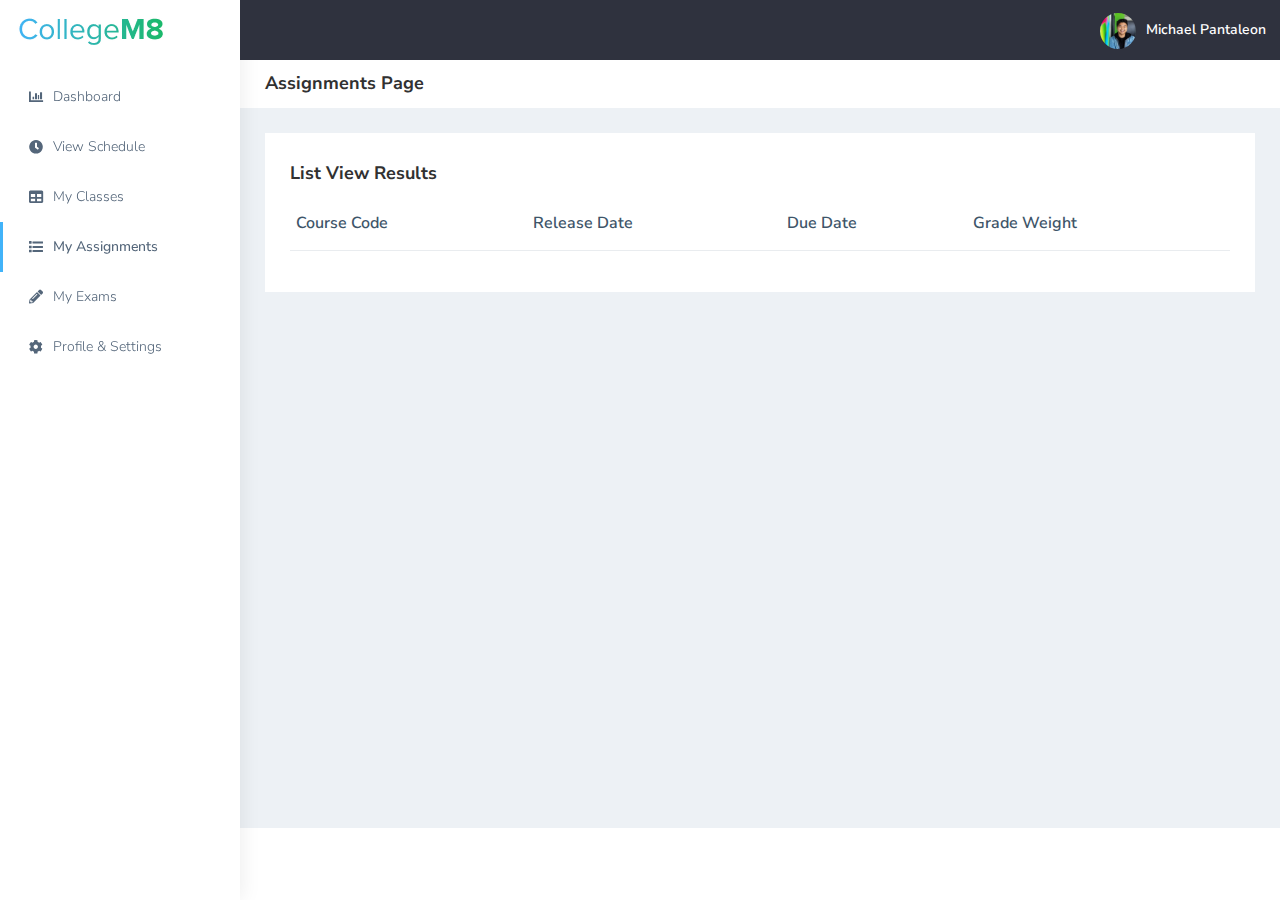
==== commit ed00399a: "Created dynamic loading of pages" ====
--- a/assignments.html
+++ b/assignments.html
@@ -11,9 +11,10 @@
     <link rel="icon" type="image/png" sizes="16x16" href="#needslink">
     <!-- Custom CSS -->
    <link href="css/style.min.css" rel="stylesheet">
+   <script src="js/assignments.js"></script>
 </head>
 
-<body>
+<body onload="onLoadAssignment()">
     <!-- ============================================================== -->
     <!-- Preloader - style you can find in spinners.css -->
     <!-- ============================================================== -->
@@ -80,7 +81,7 @@
                         <!-- ============================================================== -->
                         <li>
                             <a class="profile-pic" href="#">
-                                <img src="img/profile.jpg" alt="user-img" width="36" class="img-circle"><span class="text-white font-medium">Michael Pantaleon</span></a>
+                                <img src="img/profile.jpg" alt="user-img" width="36" class="img-circle"><span id="nameTopScreen" class="text-white font-medium">Michael Pantaleon</span></a>
                         </li>
                         <!-- ============================================================== -->
                         <!-- User profile and search -->
@@ -264,28 +265,13 @@
                                 <table class="table text-nowrap">
                                     <thead>
                                         <tr>
-                                            <th class="border-top-0">#</th>
-                                            <th class="border-top-0">Activity</th>
-                                            <th class="border-top-0">Activity ID</th>
-                                            <th class="border-top-0">Date</th>
-                                            <th class="border-top-0">Time</th>
+                                            <th class="border-top-0">Course Code</th>
+                                            <th class="border-top-0">Release Date</th>
+                                            <th class="border-top-0">Due Date</th>
+                                            <th class="border-top-0">Grade Weight</th>
                                         </tr>
                                     </thead>
-                                    <tbody>
-                                        <tr>
-                                            <td>1</td>
-                                            <td>Dynamic</td>
-                                            <td>Dynamic</td>
-                                            <td>Dynamic</td>
-                                            <td>Dynamic</td>
-                                        </tr>
-                                        <tr>
-                                            <td>2</td>
-                                            <td>Dynamic</td>
-                                            <td>Dynamic</td>
-                                            <td>Dynamic</td>
-                                            <td>Dynamic</td>
-                                        </tr>
+                                    <tbody id="assignmentList">
                                     </tbody>
                                 </table>
                             </div>
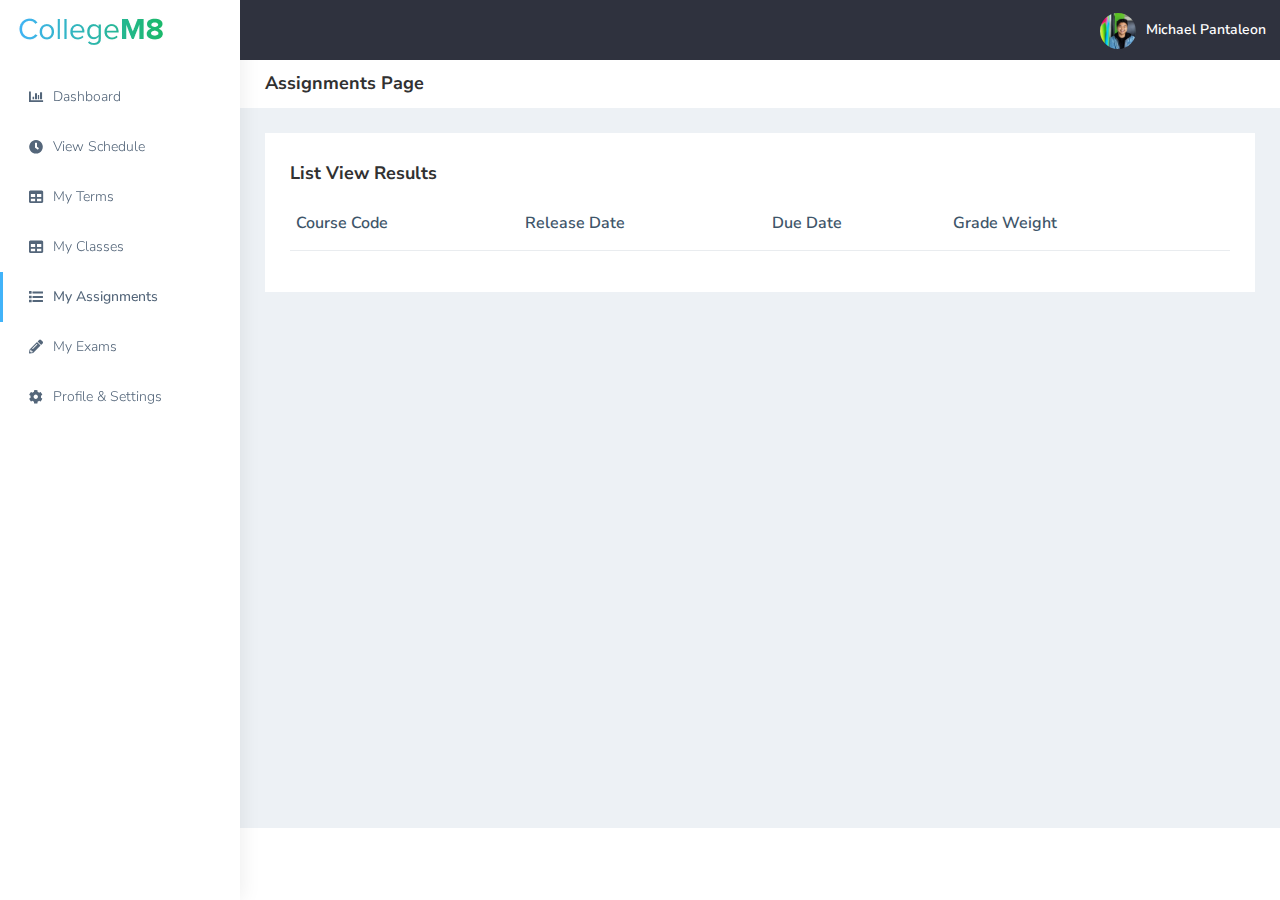
==== commit 418d9f55: "Added terms page" ====
--- a/assignments.html
+++ b/assignments.html
@@ -115,6 +115,13 @@
                                 aria-expanded="false">
                                 <i class="fas fa-clock" aria-hidden="true"></i>
                                 <span class="hide-menu">View Schedule</span>
+                            </a>
+                        </li>
+                        <li class="sidebar-item">
+                            <a class="sidebar-link waves-effect waves-dark sidebar-link" href="terms.html"
+                                aria-expanded="false">
+                                <i class="fa fa-table" aria-hidden="true"></i>
+                                <span class="hide-menu">My Terms</span>
                             </a>
                         </li>
                         <li class="sidebar-item">
@@ -269,6 +276,7 @@
                                             <th class="border-top-0">Release Date</th>
                                             <th class="border-top-0">Due Date</th>
                                             <th class="border-top-0">Grade Weight</th>
+                                            <th class="border-top-0"></th>
                                         </tr>
                                     </thead>
                                     <tbody id="assignmentList">
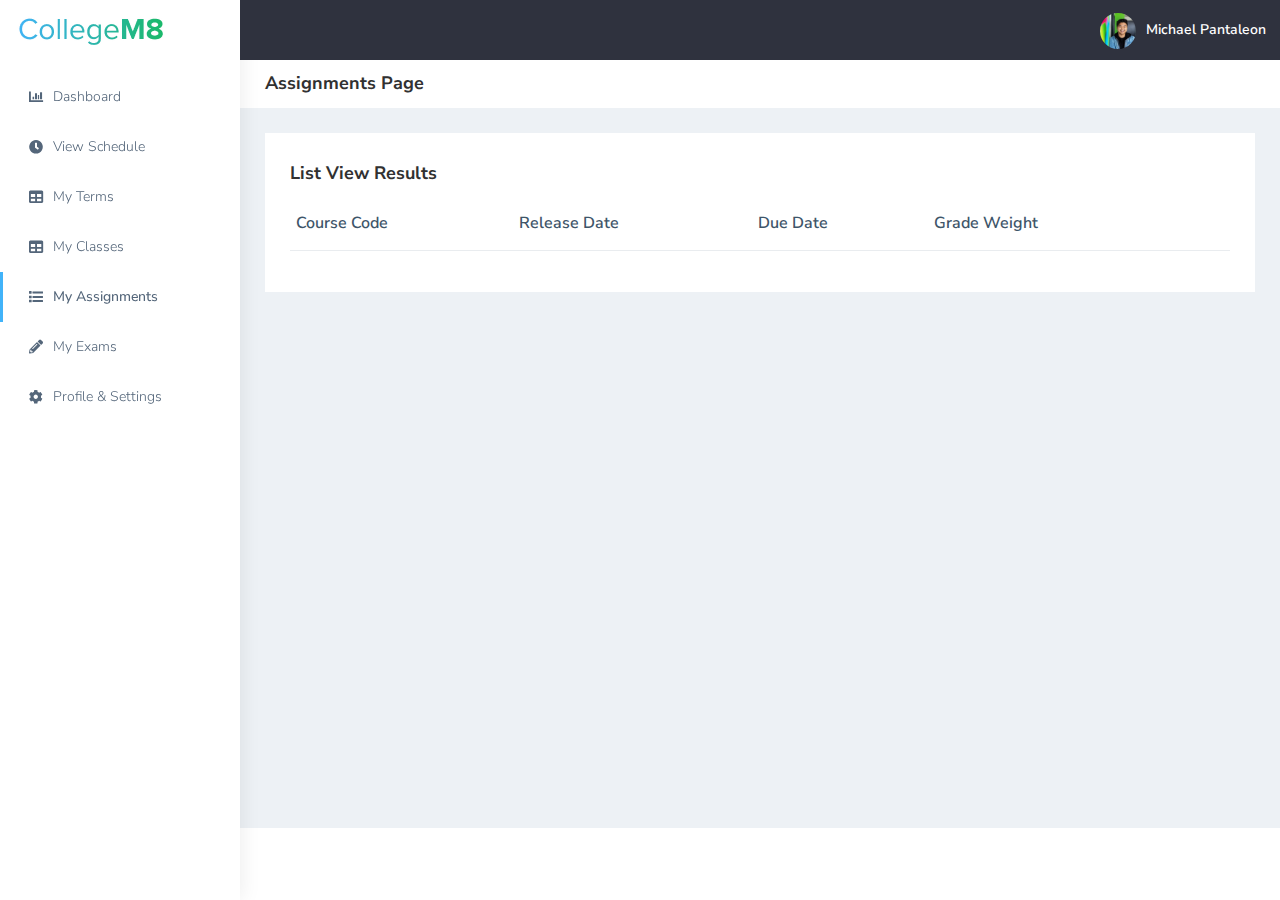
==== commit 2a45cc39: "Added ability to edit assignments" ====
--- a/assignments.html
+++ b/assignments.html
@@ -11,6 +11,7 @@
     <link rel="icon" type="image/png" sizes="16x16" href="#needslink">
     <!-- Custom CSS -->
    <link href="css/style.min.css" rel="stylesheet">
+   <link href="css/modalStyle.css" rel="stylesheet">
    <script src="js/assignments.js"></script>
 </head>
 
@@ -277,6 +278,7 @@
                                             <th class="border-top-0">Due Date</th>
                                             <th class="border-top-0">Grade Weight</th>
                                             <th class="border-top-0"></th>
+                                            <th class="border-top-0"></th>
                                         </tr>
                                     </thead>
                                     <tbody id="assignmentList">
@@ -317,6 +319,48 @@
     <!-- ============================================================== -->
     <!-- End Wrapper -->
     <!-- ============================================================== -->
+    <div id="modalEditAssignment" class="modal">
+        <!-- Modal content -->
+        <div class="modal-content">
+            <section class="modalSection">
+                <div class="contentBx">
+                    <div class="formBx">
+                        <h2>Update Assignment</h2>
+                        <form>
+                            <div class="inputBx">
+                                <span id="lblreleaseDate">Release Date</span>
+                                <input id="releaseDate" type="date" name="">
+                            </div>
+
+                            <div class="inputBx">
+                                <span id="lbldueDate">Due Date</span>
+                                <input id="dueDate" type="date" name="">
+                            </div>
+
+                            <div class="inputBx">
+                                <span id="lblgradeWeight">Grade Weight (%)</span>
+                                <input id="gradeWeight" type="text" name="">
+                            </div>
+
+                            <div class="inputBx">
+                                <span id="lblhoursNeeded">Hours Needed To Complete</span>
+                                <input id="hoursNeeded" type="text" name="">
+                            </div>
+
+                            <div class="inputBx">
+                                <input id="editAssignmentConfirm" name="editAssignmentConfirm" type="button" value="Update Assignment" onclick="EditAssignmentOnCLick(this.name)">
+                            </div>
+
+                            <div class="inputBx">
+                                <input type="button" value="Cancel" onclick="CloseEditAssignmentModal()" name="">
+                            </div>
+
+                        </form>
+                    </div>
+                </div>
+            </section>
+        </div>
+    </div>
     <!-- ============================================================== -->
     <!-- All Jquery -->
     <!-- ============================================================== -->
--- a/css/modalStyle.css
+++ b/css/modalStyle.css
@@ -0,0 +1,96 @@
+/* The Modal (background) */
+.modal {
+    display: none; /* Hidden by default */
+    position: center; /* Stay in place */
+    z-index: 1; /* Sit on top */
+    left: 0;
+    top: 0;
+    width: 100%; /* Full width */
+    height: 100%; /* Full height */
+    overflow: auto; /* Enable scroll if needed */
+    background-color: rgb(0,0,0); /* Fallback color */
+    background-color: rgba(0,0,0,0.4); /* Black w/ opacity */
+  }
+  
+  /* Modal Content/Box */
+  .modal-content {
+    background-color: #fefefe;
+    margin: 15% auto; /* 15% from the top and centered */
+    padding: 20px;
+    border: 1px solid #888;
+    width: 30%; /* Could be more or less, depending on screen size */
+  }
+
+  .modalSection .contentBx {
+    display: flex;
+    justify-content: center;
+    align-items: center;
+    width: 100%;
+    height: 100%;
+  }
+
+  .modalSection {
+    position: relative;
+    width: 100%;
+    height: 100%;
+    display: flex;
+}
+
+section .contentBx .formBx .inputBx input {
+  width: 100%;
+  padding: 10px 20px;
+  outline: none;
+  font-weight: 400;
+  border: 1px solid #dfe9ee;
+  font-size: 16px;
+  letter-spacing: 1px;
+  color: #607d8b;
+  background: transparent;
+  border-radius: 30px;
+  margin-bottom: 3px;
+}
+
+section .contentBx .formBx h2 {
+  color: #607d8b;
+  font-weight: 600;
+  font-size: 1.5em;
+  text-transform: uppercase;
+  margin-bottom: 20px;
+  border-bottom: 4px solid #02a2f8;
+  display: inline-block;
+  letter-spacing: 1px;
+}
+
+section .contentBx .formBx .inputBx span {
+  font-size: 16px;
+  margin-bottom: 5px;
+  display: inline-block;
+  color: #607d8b;
+  font-weight: 300;
+  font-size: 16px;
+  letter-spacing: 1px;
+}
+
+section .contentBx .formBx .checkboxBx label {
+  font-size: 16px;
+  margin-bottom: 5px;
+  display: inline-block;
+  color: #607d8b;
+  font-weight: 300;
+  font-size: 16px;
+  letter-spacing: 1px;
+}
+
+#btnLogin, #addClassConfirm, #btnAddTerm, #addExamConfirm, #addAssignmentConfirm, #btnRegister, #editExamConfirm, #editAssignmentConfirm{
+    width: 100%;
+    padding: 10px 20px;
+    outline: none;
+    font-weight: 400;
+    border: 1px solid #dfe9ee;
+    font-size: 16px;
+    letter-spacing: 1px;
+    color: white;
+    border-radius: 30px;
+    background: #02a2f8;
+    margin-top: 15px;
+}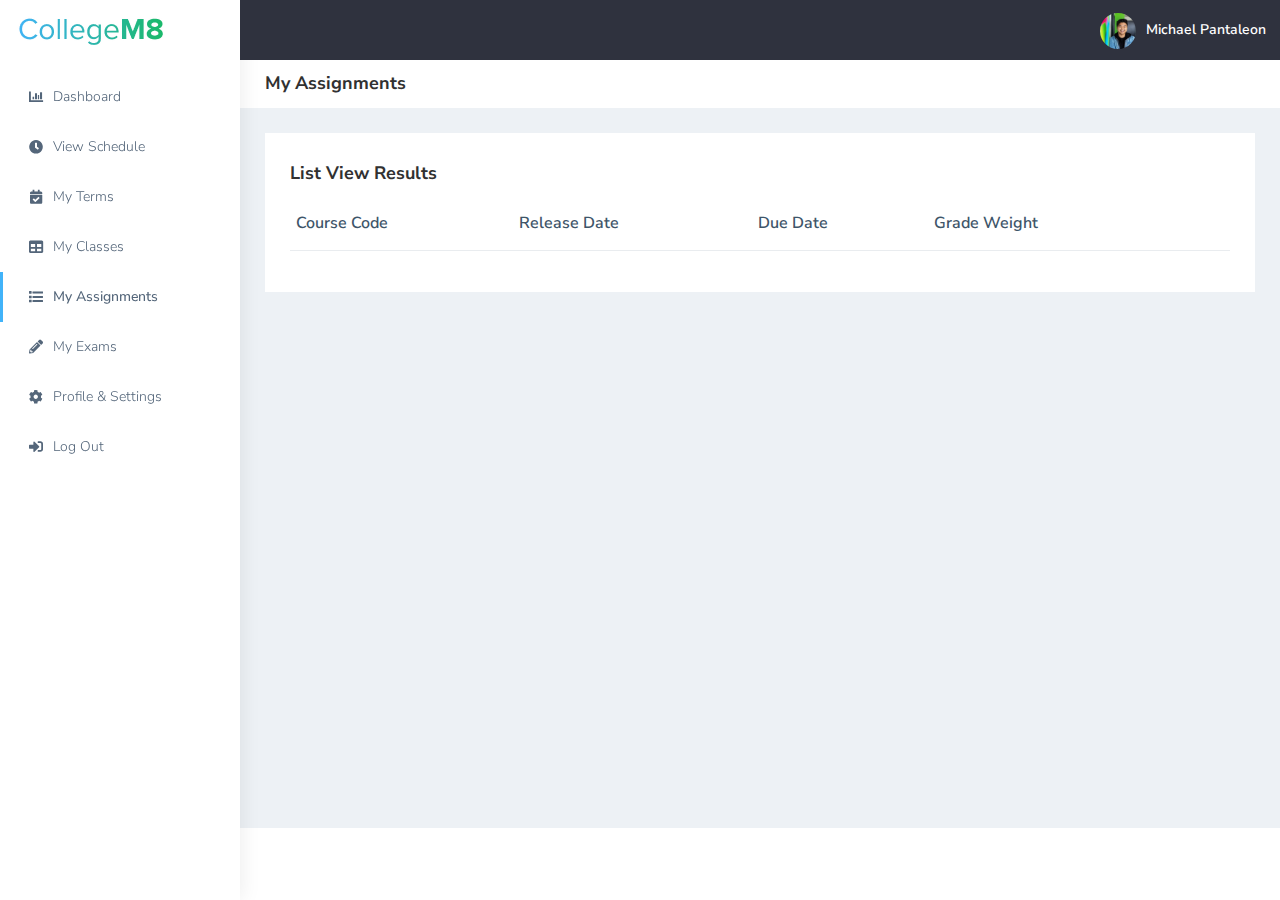
==== commit be071e48: "modified terms nav and page title" ====
--- a/assignments.html
+++ b/assignments.html
@@ -121,7 +121,7 @@
                         <li class="sidebar-item">
                             <a class="sidebar-link waves-effect waves-dark sidebar-link" href="terms.html"
                                 aria-expanded="false">
-                                <i class="fa fa-table" aria-hidden="true"></i>
+                                <i class="fas fa-calendar-check" aria-hidden="true"></i>
                                 <span class="hide-menu">My Terms</span>
                             </a>
                         </li>
@@ -151,6 +151,13 @@
                                 aria-expanded="false">
                                 <i class="fas fa-cog" aria-hidden="true"></i>
                                 <span class="hide-menu">Profile & Settings</span>
+                            </a>
+                        </li>
+                        <li class="sidebar-item">
+                            <a class="sidebar-link waves-effect waves-dark sidebar-link" href="login.html"
+                                aria-expanded="false">
+                                <i class="fas fa-sign-in-alt" aria-hidden="true"></i>
+                                <span class="hide-menu">Log Out</span>
                             </a>
                         </li>
                     </ul>
@@ -172,7 +179,7 @@
             <div class="page-breadcrumb bg-white">
                 <div class="row align-items-center">
                     <div class="col-lg-3 col-md-4 col-sm-4 col-xs-12">
-                        <h4 class="page-title">Assignments Page</h4>
+                        <h4 class="page-title">My Assignments</h4>
                     </div>
                     <!--<div class="col-lg-9 col-sm-8 col-md-8 col-xs-12">
                         <div class="d-md-flex">
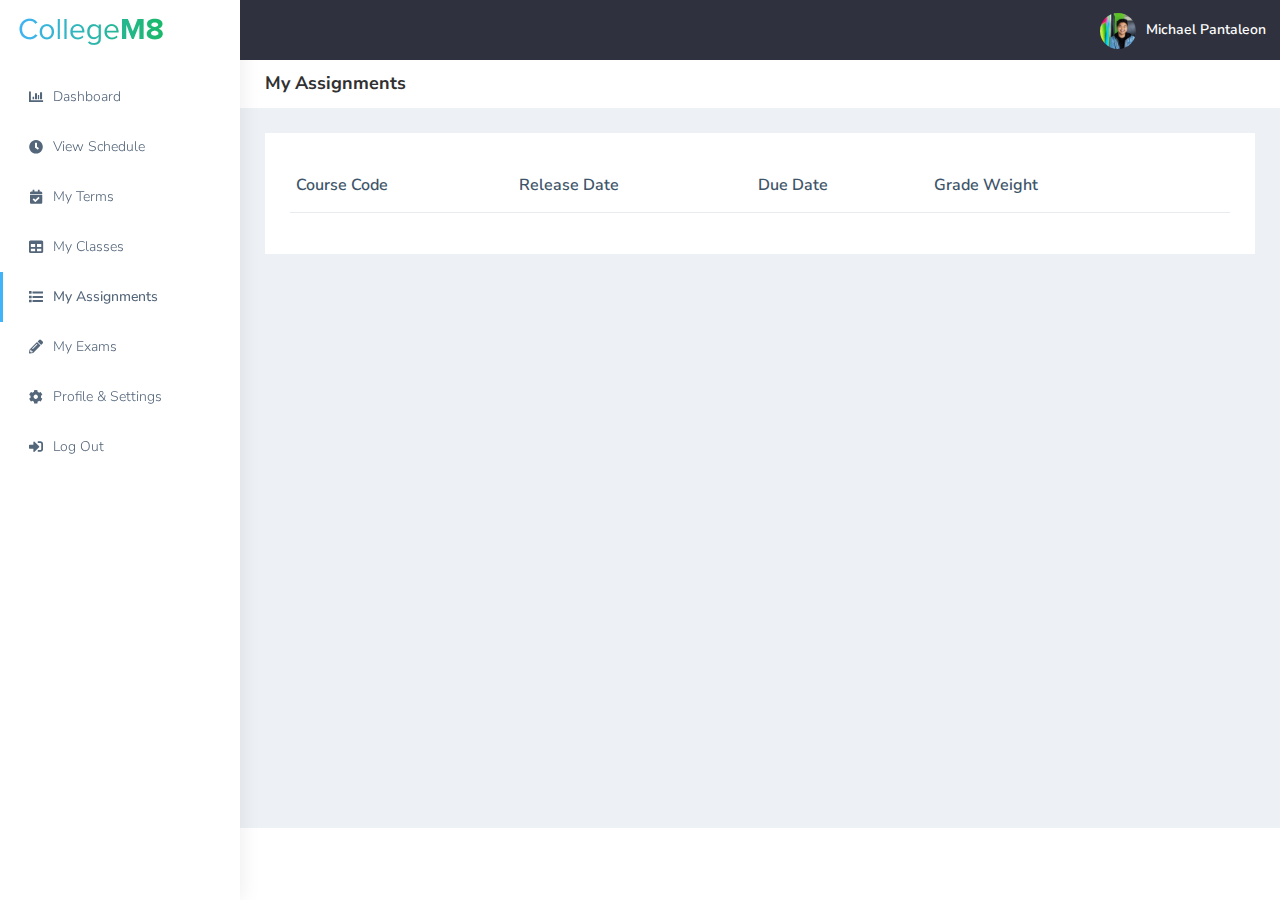
==== commit c361c981: "removed interior header for tables" ====
--- a/assignments.html
+++ b/assignments.html
@@ -81,7 +81,7 @@
                         <!-- User profile and search -->
                         <!-- ============================================================== -->
                         <li>
-                            <a class="profile-pic" href="#">
+                            <a class="profile-pic" href="profile.html">
                                 <img src="img/profile.jpg" alt="user-img" width="36" class="img-circle"><span id="nameTopScreen" class="text-white font-medium">Michael Pantaleon</span></a>
                         </li>
                         <!-- ============================================================== -->
@@ -275,7 +275,7 @@
                 <div class="row">
                     <div class="col-sm-12">
                         <div class="white-box">
-                            <h3 class="box-title">List View Results</h3>
+                            <!--<h3 class="box-title">List View Results</h3>-->
                             <div class="table-responsive">
                                 <table class="table text-nowrap">
                                     <thead>
--- a/css/modalStyle.css
+++ b/css/modalStyle.css
@@ -14,11 +14,13 @@
   
   /* Modal Content/Box */
   .modal-content {
+    display: block;
     background-color: #fefefe;
-    margin: 15% auto; /* 15% from the top and centered */
-    padding: 20px;
+    margin: 5% auto; /* 15% from the top and centered */
+    padding: 30px;
     border: 1px solid #888;
-    width: 30%; /* Could be more or less, depending on screen size */
+    width: 450px; /* Could be more or less, depending on screen size */
+    overflow-x: auto;
   }
 
   .modalSection .contentBx {
